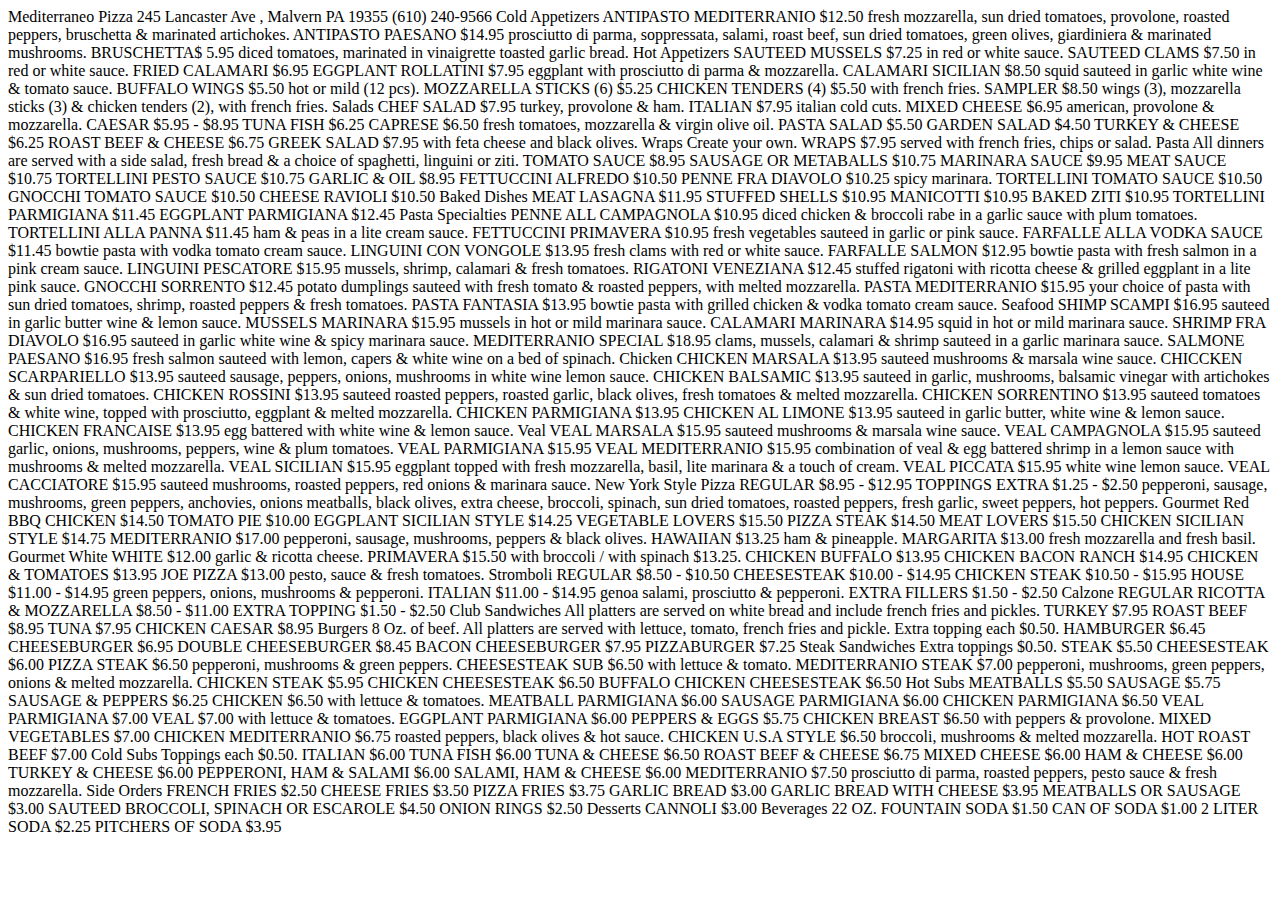
==== menu/index.html @ b1531618 "Edited description" ====
<!DOCTYPE html>
<!--[if lt IE 7]>      <html class="no-js lt-ie9 lt-ie8 lt-ie7"> <![endif]-->
<!--[if IE 7]>         <html class="no-js lt-ie9 lt-ie8"> <![endif]-->
<!--[if IE 8]>         <html class="no-js lt-ie9"> <![endif]-->
<!--[if gt IE 8]><!--> <html class="no-js"> <!--<![endif]-->
<head>
  <meta charset="utf-8">
  <title>Menu | Mediterraneo Pizza</title>
  <meta name="description" content="A Menu for Mediterraneo Pizza">
  <meta name="viewport" content="width=device-width, initial-scale=1">
  <link rel="stylesheet" href="style.css">
  
</head>
<body>

Mediterraneo Pizza
245 Lancaster Ave , Malvern PA 19355 
(610) 240-9566
 
Cold Appetizers
 
ANTIPASTO MEDITERRANIO $12.50
fresh mozzarella, sun dried tomatoes, provolone, roasted peppers, bruschetta &amp; marinated artichokes.
 
ANTIPASTO PAESANO $14.95
prosciutto di parma, soppressata, salami, roast beef, sun dried tomatoes, green olives, giardiniera &amp; marinated mushrooms.
 
BRUSCHETTA$ 5.95
diced tomatoes, marinated in vinaigrette toasted garlic bread.
 
Hot Appetizers
 
SAUTEED MUSSELS $7.25
in red or white sauce.
 
SAUTEED CLAMS $7.50
in red or white sauce.
 
FRIED CALAMARI $6.95
 
EGGPLANT ROLLATINI $7.95 
eggplant with prosciutto di parma &amp; mozzarella.
 
CALAMARI SICILIAN $8.50
squid sauteed in garlic white wine &amp; tomato sauce.
 
BUFFALO WINGS $5.50
hot or mild (12 pcs).
 
MOZZARELLA STICKS (6) $5.25
 
CHICKEN TENDERS (4) $5.50 
with french fries.
 
SAMPLER $8.50
wings (3), mozzarella sticks (3) &amp; chicken tenders (2), with french fries.
 
Salads
 
CHEF SALAD $7.95
turkey, provolone &amp; ham.
 
ITALIAN $7.95 
italian cold cuts.
 
MIXED CHEESE $6.95
american, provolone &amp; mozzarella.
 
CAESAR $5.95 - $8.95
 
TUNA FISH $6.25
 
CAPRESE $6.50
fresh tomatoes, mozzarella &amp; virgin olive oil.
 
PASTA SALAD $5.50
 
GARDEN SALAD $4.50
 
TURKEY &amp; CHEESE $6.25
 
ROAST BEEF &amp; CHEESE $6.75
 
GREEK SALAD $7.95
with feta cheese and black olives.
 
Wraps
 
Create your own.
WRAPS $7.95
served with french fries, chips or salad.
 
Pasta
 
All dinners are served with a side salad, fresh bread &amp; a choice of spaghetti, linguini or ziti.
 
TOMATO SAUCE $8.95
SAUSAGE OR METABALLS $10.75
MARINARA SAUCE $9.95
MEAT SAUCE $10.75
TORTELLINI PESTO SAUCE $10.75
GARLIC &amp; OIL $8.95
FETTUCCINI ALFREDO $10.50
PENNE FRA DIAVOLO $10.25
spicy marinara.
 
TORTELLINI TOMATO SAUCE $10.50
GNOCCHI TOMATO SAUCE $10.50
CHEESE RAVIOLI $10.50
 
Baked Dishes
 
MEAT LASAGNA $11.95
STUFFED SHELLS $10.95
MANICOTTI $10.95
BAKED ZITI $10.95
TORTELLINI PARMIGIANA $11.45
EGGPLANT PARMIGIANA $12.45
 
Pasta Specialties
 
PENNE ALL CAMPAGNOLA $10.95
diced chicken &amp; broccoli rabe in a garlic sauce with plum tomatoes.
 
TORTELLINI ALLA PANNA $11.45
ham &amp; peas in a lite cream sauce.
 
FETTUCCINI PRIMAVERA $10.95
fresh vegetables sauteed in garlic or pink sauce.
 
FARFALLE ALLA VODKA SAUCE $11.45
bowtie pasta with vodka tomato cream sauce.
 
LINGUINI CON VONGOLE $13.95
fresh clams with red or white sauce.
 
FARFALLE SALMON $12.95
bowtie pasta with fresh salmon in a pink cream sauce.
 
LINGUINI PESCATORE $15.95
mussels, shrimp, calamari &amp; fresh tomatoes.
 
RIGATONI VENEZIANA $12.45
stuffed rigatoni with ricotta cheese &amp; grilled eggplant in a lite pink sauce.
 
GNOCCHI SORRENTO $12.45
potato dumplings sauteed with fresh tomato &amp; roasted peppers, with melted mozzarella.
 
PASTA MEDITERRANIO $15.95 
your choice of pasta with sun dried tomatoes, shrimp, roasted peppers &amp; fresh tomatoes.
 
PASTA FANTASIA $13.95
bowtie pasta with grilled chicken &amp; vodka tomato cream sauce.
 
Seafood
 
SHIMP SCAMPI $16.95
sauteed in garlic butter wine &amp; lemon sauce.
 
MUSSELS MARINARA $15.95
mussels in hot or mild marinara sauce.
 
CALAMARI MARINARA $14.95
squid in hot or mild marinara sauce.
 
SHRIMP FRA DIAVOLO $16.95
sauteed in garlic white wine &amp; spicy marinara sauce.
 
MEDITERRANIO SPECIAL $18.95
clams, mussels, calamari &amp; shrimp sauteed in a garlic marinara sauce.
 
SALMONE PAESANO $16.95
fresh salmon sauteed with lemon, capers &amp; white wine on a bed of spinach.
 
Chicken
 
CHICKEN MARSALA $13.95
sauteed mushrooms &amp; marsala wine sauce.
 
CHICCKEN SCARPARIELLO $13.95
sauteed sausage, peppers, onions, mushrooms in white wine lemon sauce.
 
CHICKEN BALSAMIC $13.95
sauteed in garlic, mushrooms, balsamic vinegar with artichokes &amp; sun dried tomatoes.
 
CHICKEN ROSSINI $13.95
sauteed roasted peppers, roasted garlic, black olives, fresh tomatoes &amp; melted mozzarella.
 
CHICKEN SORRENTINO $13.95
sauteed tomatoes &amp; white wine, topped with prosciutto, eggplant &amp; melted mozzarella.
 
CHICKEN PARMIGIANA $13.95
 
CHICKEN AL LIMONE $13.95
sauteed in garlic butter, white wine &amp; lemon sauce.
 
CHICKEN FRANCAISE $13.95
egg battered with white wine &amp; lemon sauce.
 
Veal
 
VEAL MARSALA $15.95
sauteed mushrooms &amp; marsala wine sauce.
 
VEAL CAMPAGNOLA $15.95
sauteed garlic, onions, mushrooms, peppers, wine &amp; plum tomatoes.
 
VEAL PARMIGIANA $15.95
 
VEAL MEDITERRANIO $15.95
combination of veal &amp; egg battered shrimp in a lemon sauce with mushrooms &amp; melted mozzarella.
 
VEAL SICILIAN $15.95
eggplant topped with fresh mozzarella, basil, lite marinara &amp; a touch of cream.
 
VEAL PICCATA $15.95
white wine lemon sauce.
 
VEAL CACCIATORE $15.95
sauteed mushrooms, roasted peppers, red onions &amp; marinara sauce.
 
New York Style Pizza
 
REGULAR $8.95 - $12.95
TOPPINGS EXTRA $1.25 - $2.50
pepperoni, sausage, mushrooms, green peppers, anchovies, onions meatballs, black olives, extra cheese, broccoli, spinach, sun dried tomatoes, roasted peppers, fresh garlic, sweet peppers, hot peppers.
 
Gourmet Red
 
BBQ CHICKEN $14.50
TOMATO PIE $10.00
EGGPLANT SICILIAN STYLE $14.25
VEGETABLE LOVERS $15.50
PIZZA STEAK $14.50
MEAT LOVERS $15.50
CHICKEN SICILIAN STYLE $14.75
MEDITERRANIO $17.00 
pepperoni, sausage, mushrooms, peppers &amp; black olives.
HAWAIIAN $13.25
ham &amp; pineapple.
MARGARITA $13.00
fresh mozzarella and fresh basil.
 
Gourmet White
 
WHITE $12.00
garlic &amp; ricotta cheese.
PRIMAVERA $15.50
with broccoli / with spinach $13.25.
CHICKEN BUFFALO $13.95
CHICKEN BACON RANCH $14.95
CHICKEN &amp; TOMATOES $13.95
JOE PIZZA $13.00
pesto, sauce &amp; fresh tomatoes.
 
Stromboli
 
REGULAR $8.50 - $10.50
CHEESESTEAK $10.00 - $14.95
CHICKEN STEAK $10.50 - $15.95
HOUSE $11.00 - $14.95
green peppers, onions, mushrooms &amp; pepperoni.
ITALIAN $11.00 - $14.95
genoa salami, prosciutto &amp; pepperoni.
EXTRA FILLERS $1.50 - $2.50
 
Calzone
 
REGULAR RICOTTA &amp; MOZZARELLA $8.50 - $11.00
EXTRA TOPPING $1.50 - $2.50
 
Club Sandwiches
 
All platters are served on white bread and include french fries and pickles.
 
TURKEY $7.95
ROAST BEEF $8.95
TUNA $7.95
CHICKEN CAESAR $8.95
 
Burgers
 
8 Oz. of beef. All platters are served with lettuce, tomato, french fries and pickle. Extra topping each $0.50.
 
HAMBURGER $6.45
CHEESEBURGER $6.95
DOUBLE CHEESEBURGER $8.45
BACON CHEESEBURGER $7.95
PIZZABURGER $7.25
 
Steak Sandwiches
Extra toppings $0.50.
 
STEAK $5.50
CHEESESTEAK $6.00
PIZZA STEAK $6.50
pepperoni, mushrooms &amp; green peppers.
CHEESESTEAK SUB $6.50
with lettuce &amp; tomato.
MEDITERRANIO STEAK $7.00
pepperoni, mushrooms, green peppers, onions &amp; melted mozzarella.
CHICKEN STEAK $5.95
CHICKEN CHEESESTEAK $6.50
BUFFALO CHICKEN CHEESESTEAK $6.50
 
Hot Subs
 
MEATBALLS $5.50
SAUSAGE $5.75
SAUSAGE &amp; PEPPERS $6.25
CHICKEN $6.50
with lettuce &amp; tomatoes.
MEATBALL PARMIGIANA $6.00
SAUSAGE PARMIGIANA $6.00
CHICKEN PARMIGIANA $6.50
VEAL PARMIGIANA $7.00
VEAL $7.00
with lettuce &amp; tomatoes.
EGGPLANT PARMIGIANA $6.00
PEPPERS &amp; EGGS $5.75
CHICKEN BREAST $6.50
with peppers &amp; provolone.
MIXED VEGETABLES $7.00
CHICKEN MEDITERRANIO $6.75 roasted peppers, black olives &amp; hot sauce.
CHICKEN U.S.A STYLE $6.50 broccoli, mushrooms &amp; melted mozzarella.
HOT ROAST BEEF $7.00
 
Cold Subs
Toppings each $0.50.
ITALIAN $6.00
TUNA FISH $6.00
TUNA &amp; CHEESE $6.50
ROAST BEEF &amp; CHEESE $6.75
MIXED CHEESE $6.00
HAM &amp; CHEESE $6.00
TURKEY &amp; CHEESE $6.00
PEPPERONI, HAM &amp; SALAMI $6.00
SALAMI, HAM &amp; CHEESE $6.00
MEDITERRANIO $7.50
prosciutto di parma, roasted peppers, pesto sauce &amp; fresh mozzarella.
 
Side Orders
 
FRENCH FRIES $2.50
CHEESE FRIES $3.50
PIZZA FRIES $3.75
GARLIC BREAD $3.00
GARLIC BREAD WITH CHEESE $3.95
MEATBALLS OR SAUSAGE $3.00
SAUTEED BROCCOLI, SPINACH OR ESCAROLE $4.50
ONION RINGS $2.50
 
Desserts
 
CANNOLI $3.00
 
Beverages
 
22 OZ. FOUNTAIN SODA $1.50
CAN OF SODA $1.00
2 LITER SODA $2.25
PITCHERS OF SODA $3.95
</body>
</html>
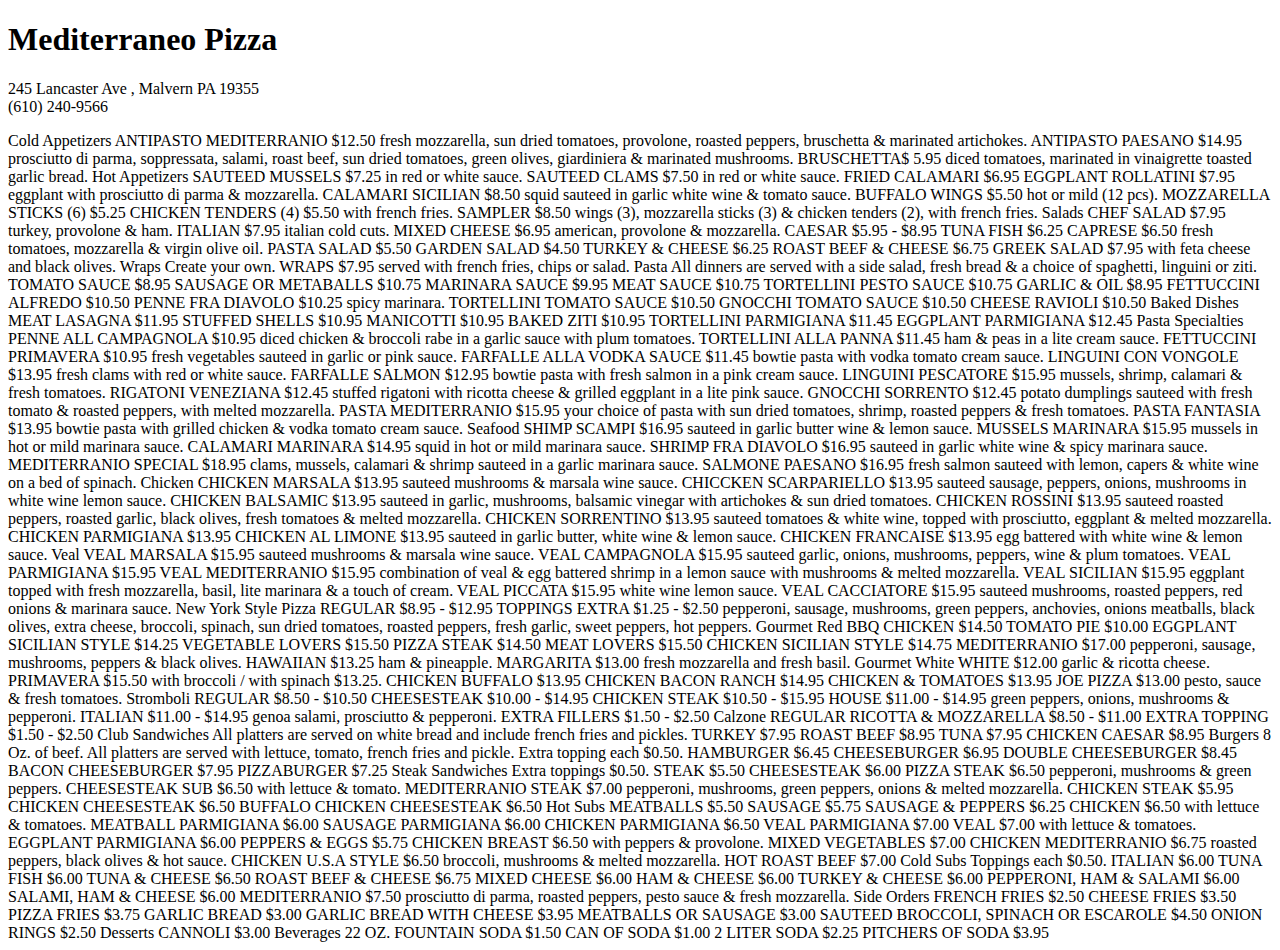
==== commit 9204c5fe: "Isolated restaurant info" ====
--- a/menu/index.html
+++ b/menu/index.html
@@ -12,11 +12,14 @@
   
 </head>
 <body>
+	<div class="Restaurant Info">
+<h1>Mediterraneo Pizza</h1>
+<p>245 Lancaster Ave , Malvern PA 19355<br>
+	(610) 240-9566</p>
+</div>
+ 
+<div class="Appetizers">
 
-Mediterraneo Pizza
-245 Lancaster Ave , Malvern PA 19355 
-(610) 240-9566
- 
 Cold Appetizers
  
 ANTIPASTO MEDITERRANIO $12.50
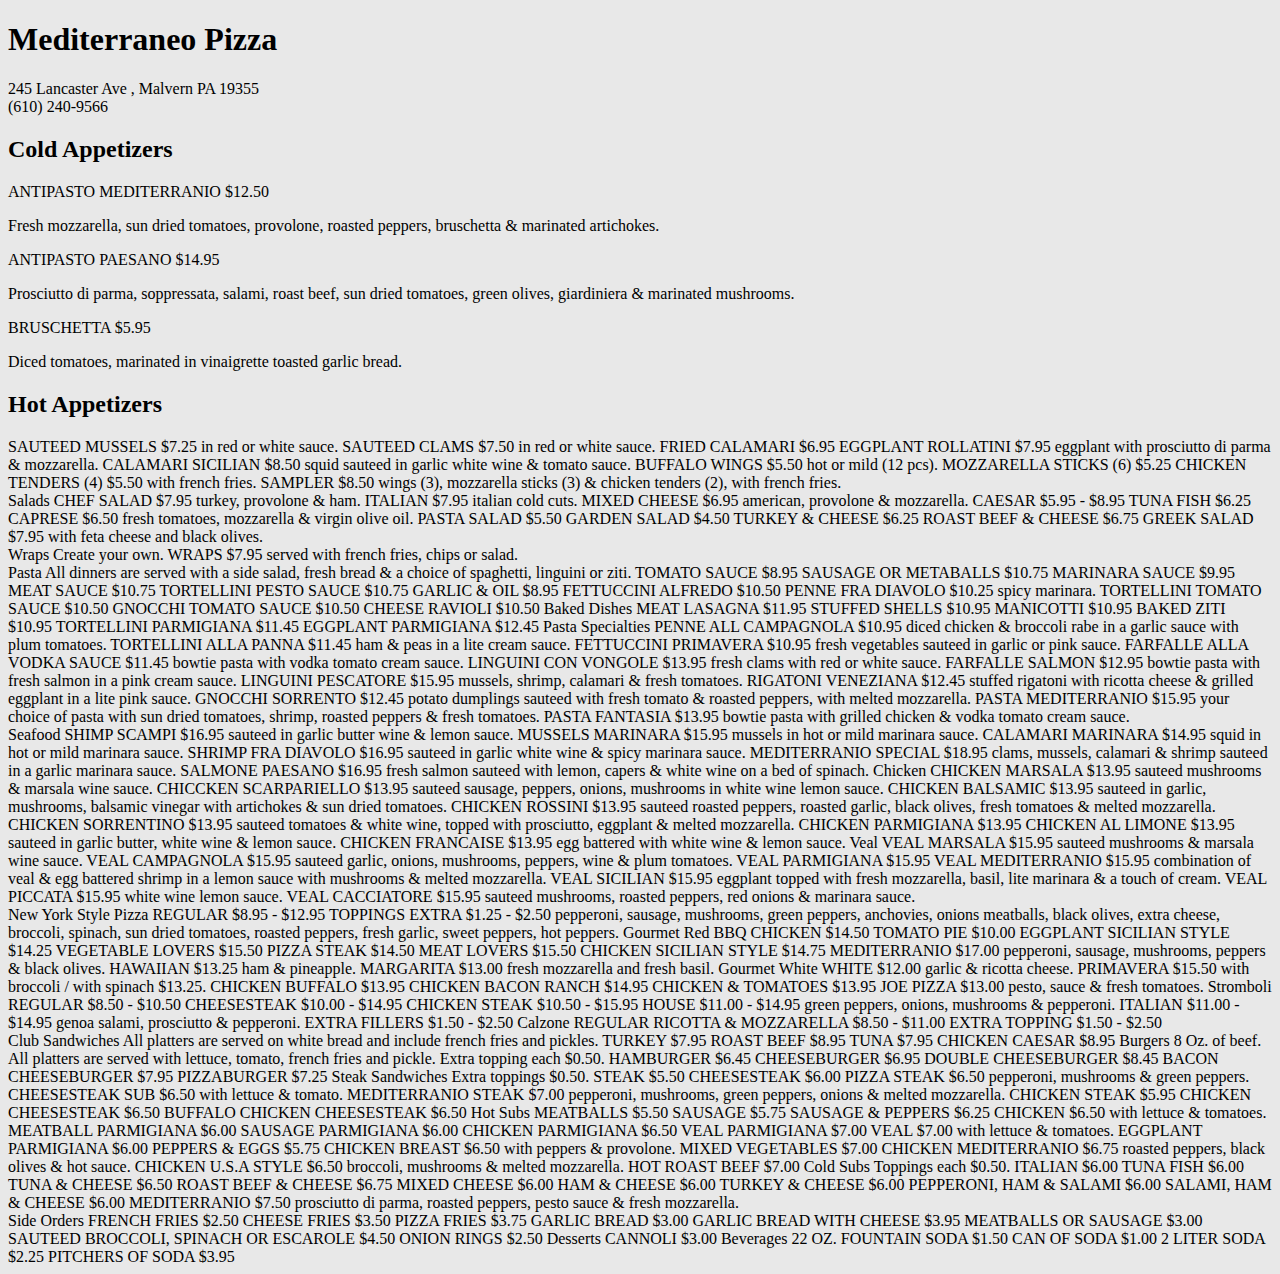
==== commit 77c1bf21: "Various changes" ====
--- a/menu/index.html
+++ b/menu/index.html
@@ -20,18 +20,18 @@
  
 <div class="Appetizers">
 
-Cold Appetizers
- 
-ANTIPASTO MEDITERRANIO $12.50
-fresh mozzarella, sun dried tomatoes, provolone, roasted peppers, bruschetta &amp; marinated artichokes.
- 
-ANTIPASTO PAESANO $14.95
-prosciutto di parma, soppressata, salami, roast beef, sun dried tomatoes, green olives, giardiniera &amp; marinated mushrooms.
- 
-BRUSCHETTA$ 5.95
-diced tomatoes, marinated in vinaigrette toasted garlic bread.
- 
-Hot Appetizers
+<h2>Cold Appetizers</h2>
+ 
+<p class="menu-item">ANTIPASTO MEDITERRANIO <span class="price">$12.50</span></p>
+<p class="menu-description">Fresh mozzarella, sun dried tomatoes, provolone, roasted peppers, bruschetta &amp; marinated artichokes.</p>
+ 
+<p class="menu-item">ANTIPASTO PAESANO <span class="price">$14.95</span></p>
+<p class="menu-description">Prosciutto di parma, soppressata, salami, roast beef, sun dried tomatoes, green olives, giardiniera &amp; marinated mushrooms.</p>
+ 
+<p class="menu-item">BRUSCHETTA <span class="price">$5.95</span></p>
+<p class="menu-description">Diced tomatoes, marinated in vinaigrette toasted garlic bread.</p>
+ 
+<h2>Hot Appetizers</h2>
  
 SAUTEED MUSSELS $7.25
 in red or white sauce.
@@ -57,7 +57,8 @@
  
 SAMPLER $8.50
 wings (3), mozzarella sticks (3) &amp; chicken tenders (2), with french fries.
- 
+</div>
+<div class="salads>"> 
 Salads
  
 CHEF SALAD $7.95
@@ -86,13 +87,15 @@
  
 GREEK SALAD $7.95
 with feta cheese and black olives.
- 
+</div>
+<div class="wraps"> 
 Wraps
  
 Create your own.
 WRAPS $7.95
 served with french fries, chips or salad.
- 
+</div>
+<div class="pasta"> 
 Pasta
  
 All dinners are served with a side salad, fresh bread &amp; a choice of spaghetti, linguini or ziti.
@@ -154,7 +157,8 @@
  
 PASTA FANTASIA $13.95
 bowtie pasta with grilled chicken &amp; vodka tomato cream sauce.
- 
+</div>
+<div class="meats-and-seafood"> 
 Seafood
  
 SHIMP SCAMPI $16.95
@@ -221,7 +225,8 @@
  
 VEAL CACCIATORE $15.95
 sauteed mushrooms, roasted peppers, red onions &amp; marinara sauce.
- 
+</div>
+<div class="Pizza-stromboli-calzone"> 
 New York Style Pizza
  
 REGULAR $8.95 - $12.95
@@ -271,7 +276,8 @@
  
 REGULAR RICOTTA &amp; MOZZARELLA $8.50 - $11.00
 EXTRA TOPPING $1.50 - $2.50
- 
+</div>
+<div class="sandwiches"> 
 Club Sandwiches
  
 All platters are served on white bread and include french fries and pickles.
@@ -341,7 +347,8 @@
 SALAMI, HAM &amp; CHEESE $6.00
 MEDITERRANIO $7.50
 prosciutto di parma, roasted peppers, pesto sauce &amp; fresh mozzarella.
- 
+</div>
+<div class="sides-desserts-drinks">
 Side Orders
  
 FRENCH FRIES $2.50
@@ -363,5 +370,6 @@
 CAN OF SODA $1.00
 2 LITER SODA $2.25
 PITCHERS OF SODA $3.95
+</div>
 </body>
 </html>--- a/menu/style.css
+++ b/menu/style.css
@@ -0,0 +1,3 @@
+body{
+	background-color: #e8e8e8;
+}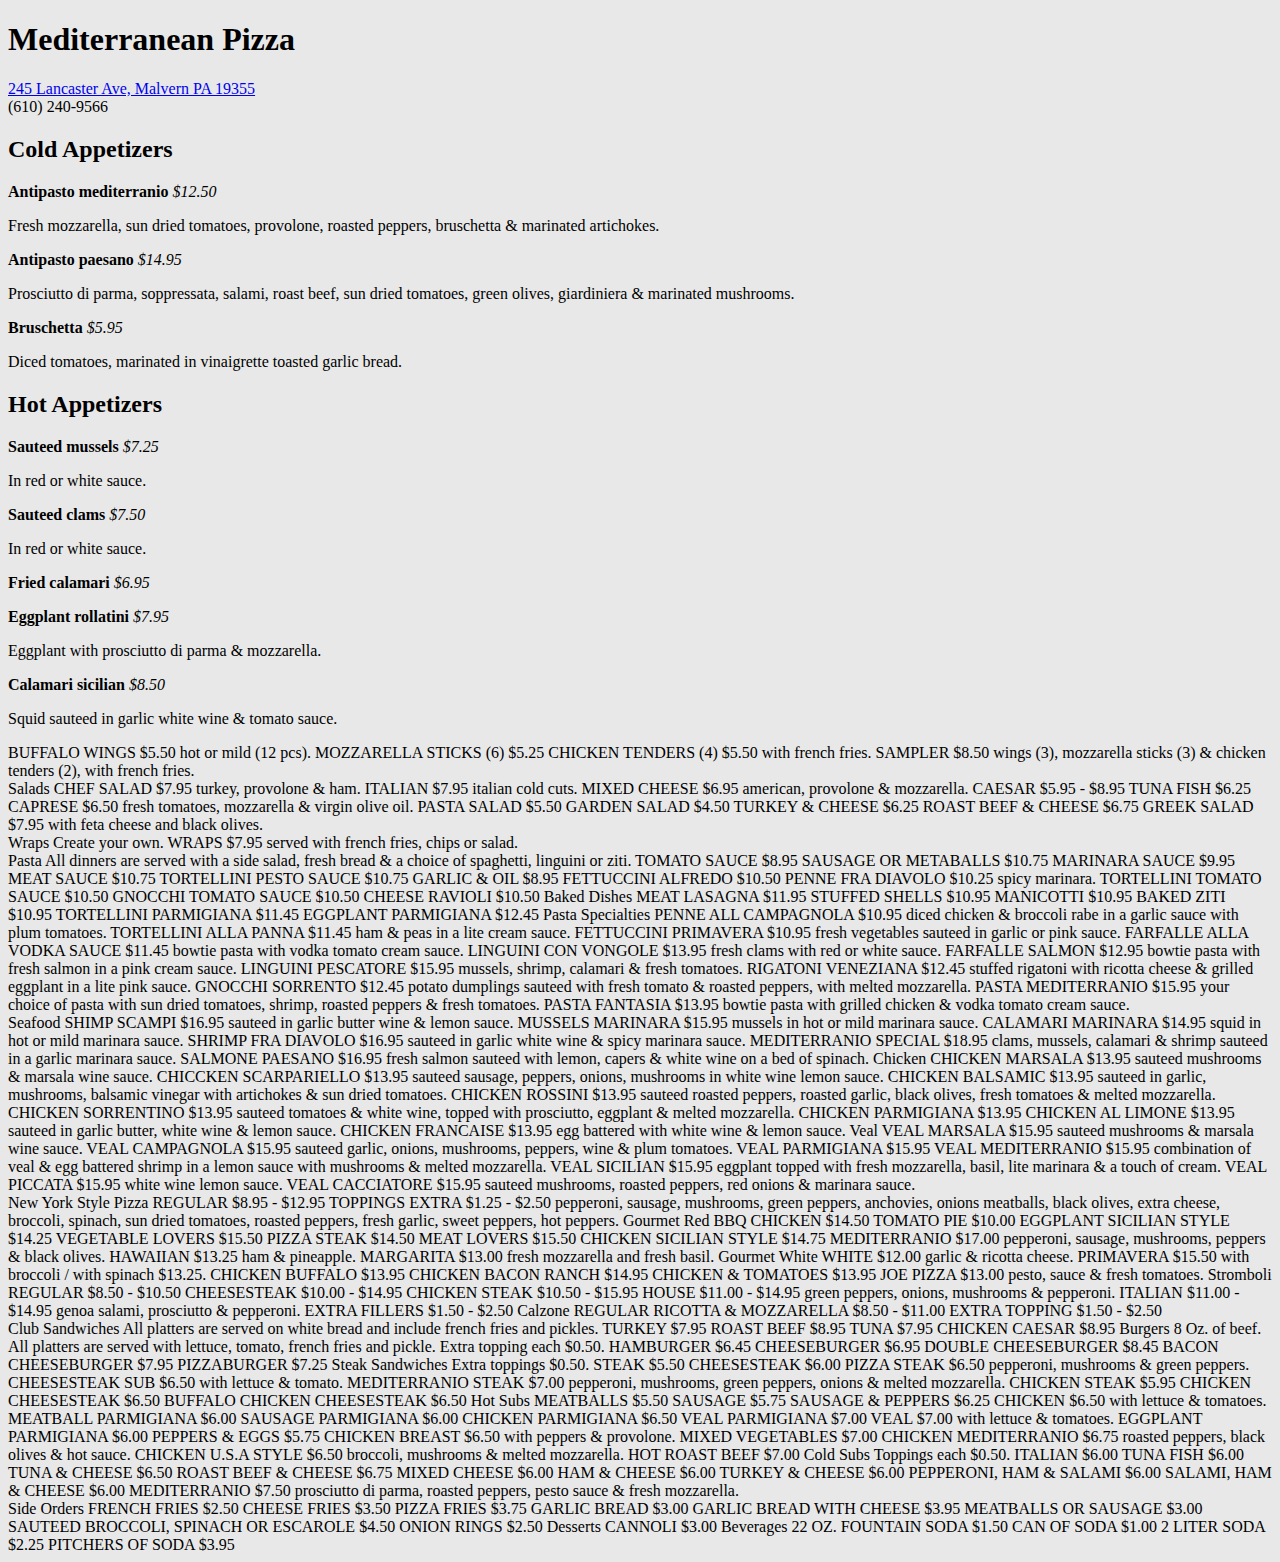
==== commit 3cdc17a3: "Played with the HTML and CSS" ====
--- a/menu/index.html
+++ b/menu/index.html
@@ -13,8 +13,8 @@
 </head>
 <body>
 	<div class="Restaurant Info">
-<h1>Mediterraneo Pizza</h1>
-<p>245 Lancaster Ave , Malvern PA 19355<br>
+<h1>Mediterranean Pizza</h1>
+<p><a href="http://goo.gl/maps/PWhNz">245 Lancaster Ave, Malvern PA 19355</a><br>
 	(610) 240-9566</p>
 </div>
  
@@ -23,29 +23,29 @@
 <h2>Cold Appetizers</h2>
  
 <p class="menu-item">ANTIPASTO MEDITERRANIO <span class="price">$12.50</span></p>
-<p class="menu-description">Fresh mozzarella, sun dried tomatoes, provolone, roasted peppers, bruschetta &amp; marinated artichokes.</p>
+<p class="menu-description">fresh mozzarella, sun dried tomatoes, provolone, roasted peppers, bruschetta &amp; marinated artichokes.</p>
  
 <p class="menu-item">ANTIPASTO PAESANO <span class="price">$14.95</span></p>
-<p class="menu-description">Prosciutto di parma, soppressata, salami, roast beef, sun dried tomatoes, green olives, giardiniera &amp; marinated mushrooms.</p>
+<p class="menu-description">prosciutto di parma, soppressata, salami, roast beef, sun dried tomatoes, green olives, giardiniera &amp; marinated mushrooms.</p>
  
 <p class="menu-item">BRUSCHETTA <span class="price">$5.95</span></p>
-<p class="menu-description">Diced tomatoes, marinated in vinaigrette toasted garlic bread.</p>
+<p class="menu-description">diced tomatoes, marinated in vinaigrette toasted garlic bread.</p>
  
 <h2>Hot Appetizers</h2>
  
-SAUTEED MUSSELS $7.25
-in red or white sauce.
- 
-SAUTEED CLAMS $7.50
-in red or white sauce.
- 
-FRIED CALAMARI $6.95
- 
-EGGPLANT ROLLATINI $7.95 
-eggplant with prosciutto di parma &amp; mozzarella.
- 
-CALAMARI SICILIAN $8.50
-squid sauteed in garlic white wine &amp; tomato sauce.
+<p class="menu-item">SAUTEED MUSSELS <span class="price">$7.25</span></p>
+<p class="menu-description">in red or white sauce.</p>
+ 
+<p class="menu-item">SAUTEED CLAMS <span class="price">$7.50</span></p>
+<p class="menu-description">in red or white sauce.</p>
+ 
+<p class="menu-item">FRIED CALAMARI <span class="price">$6.95</span></p>
+ 
+<p class="menu-item">EGGPLANT ROLLATINI <span class="price">$7.95</span></p>
+<p class="menu-description">eggplant with prosciutto di parma &amp; mozzarella.</p>
+ 
+<p class="menu-item">CALAMARI SICILIAN <span class="price">$8.50</span></p>
+<p class="menu-description">squid sauteed in garlic white wine &amp; tomato sauce.</p>
  
 BUFFALO WINGS $5.50
 hot or mild (12 pcs).
--- a/menu/style.css
+++ b/menu/style.css
@@ -1,3 +1,21 @@
 body{
 	background-color: #e8e8e8;
+}
+
+.menu-item{
+	text-transform: lowercase;
+	font-weight: bold;
+}
+
+.menu-item:first-letter{
+	text-transform: capitalize;
+}
+
+.price{
+	font-weight: normal;
+	font-style: italic;
+}
+
+.menu-description:first-letter{
+	text-transform: capitalize;
 }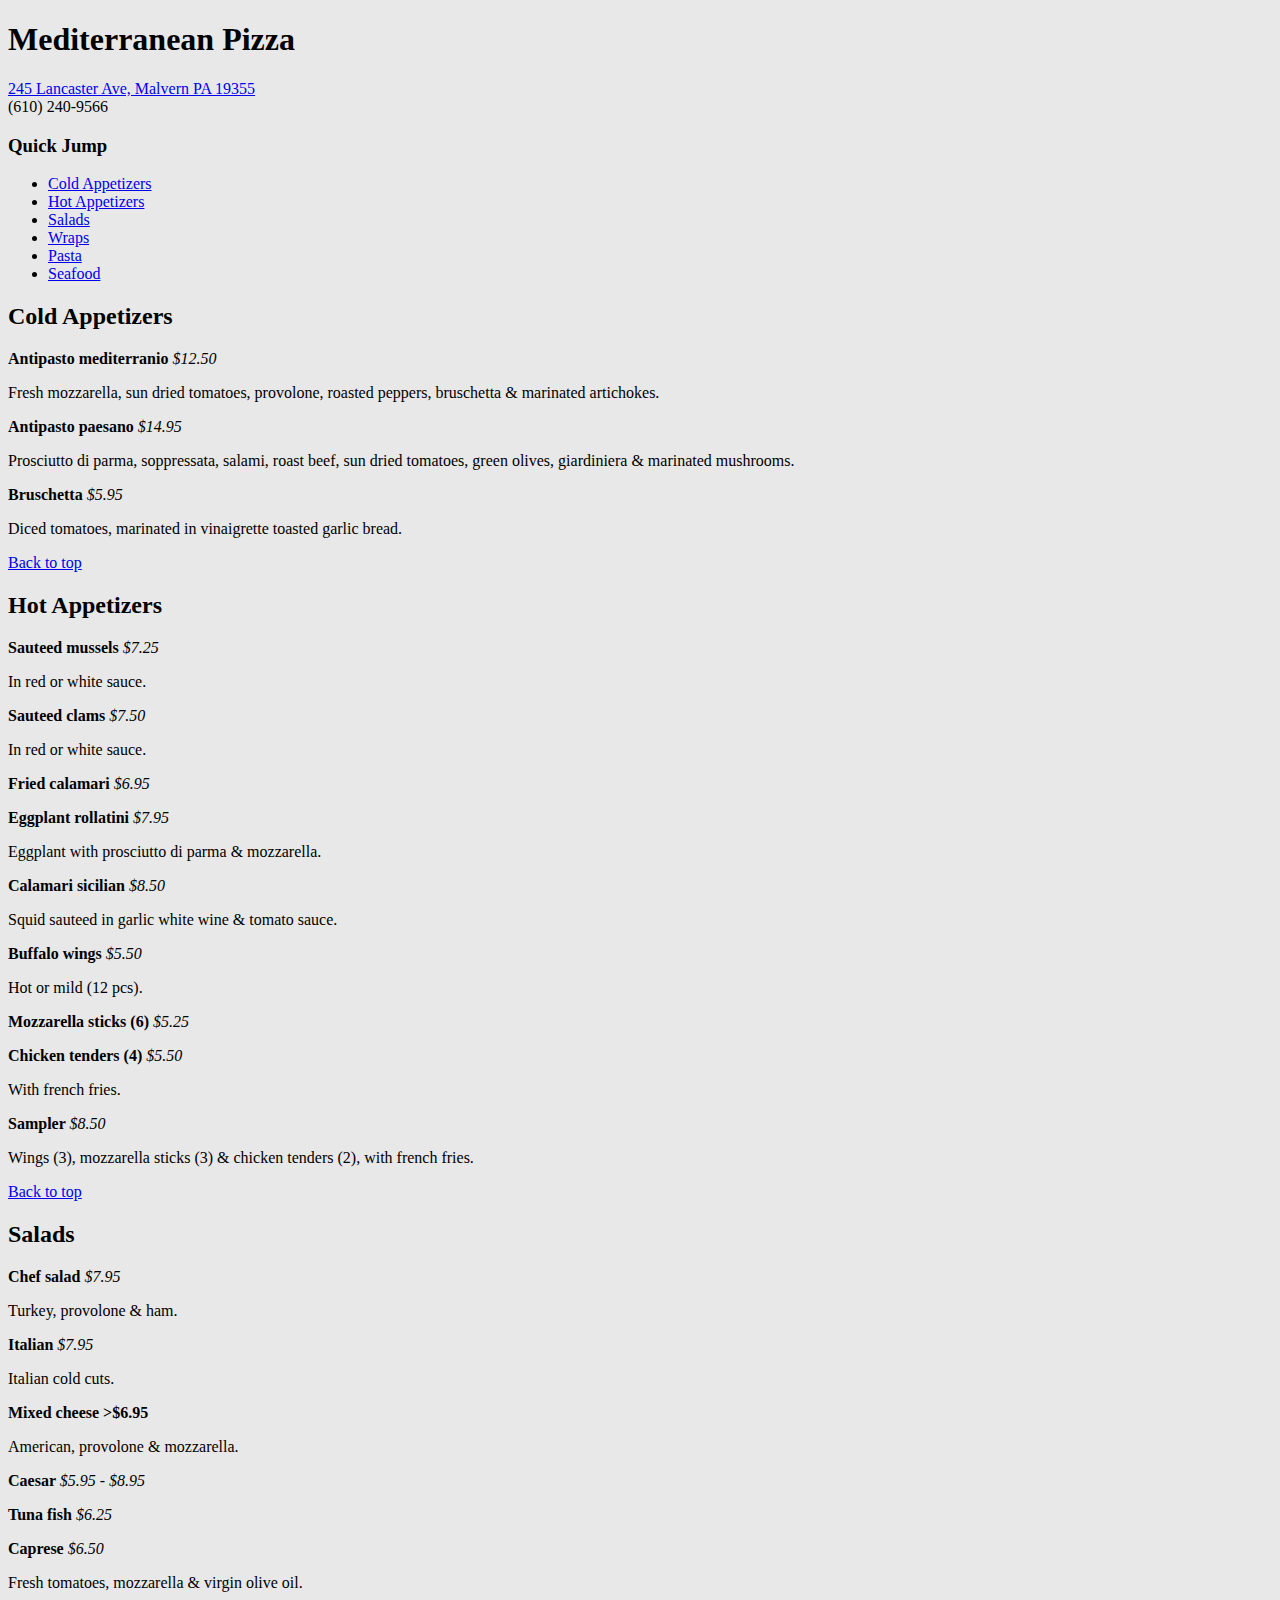
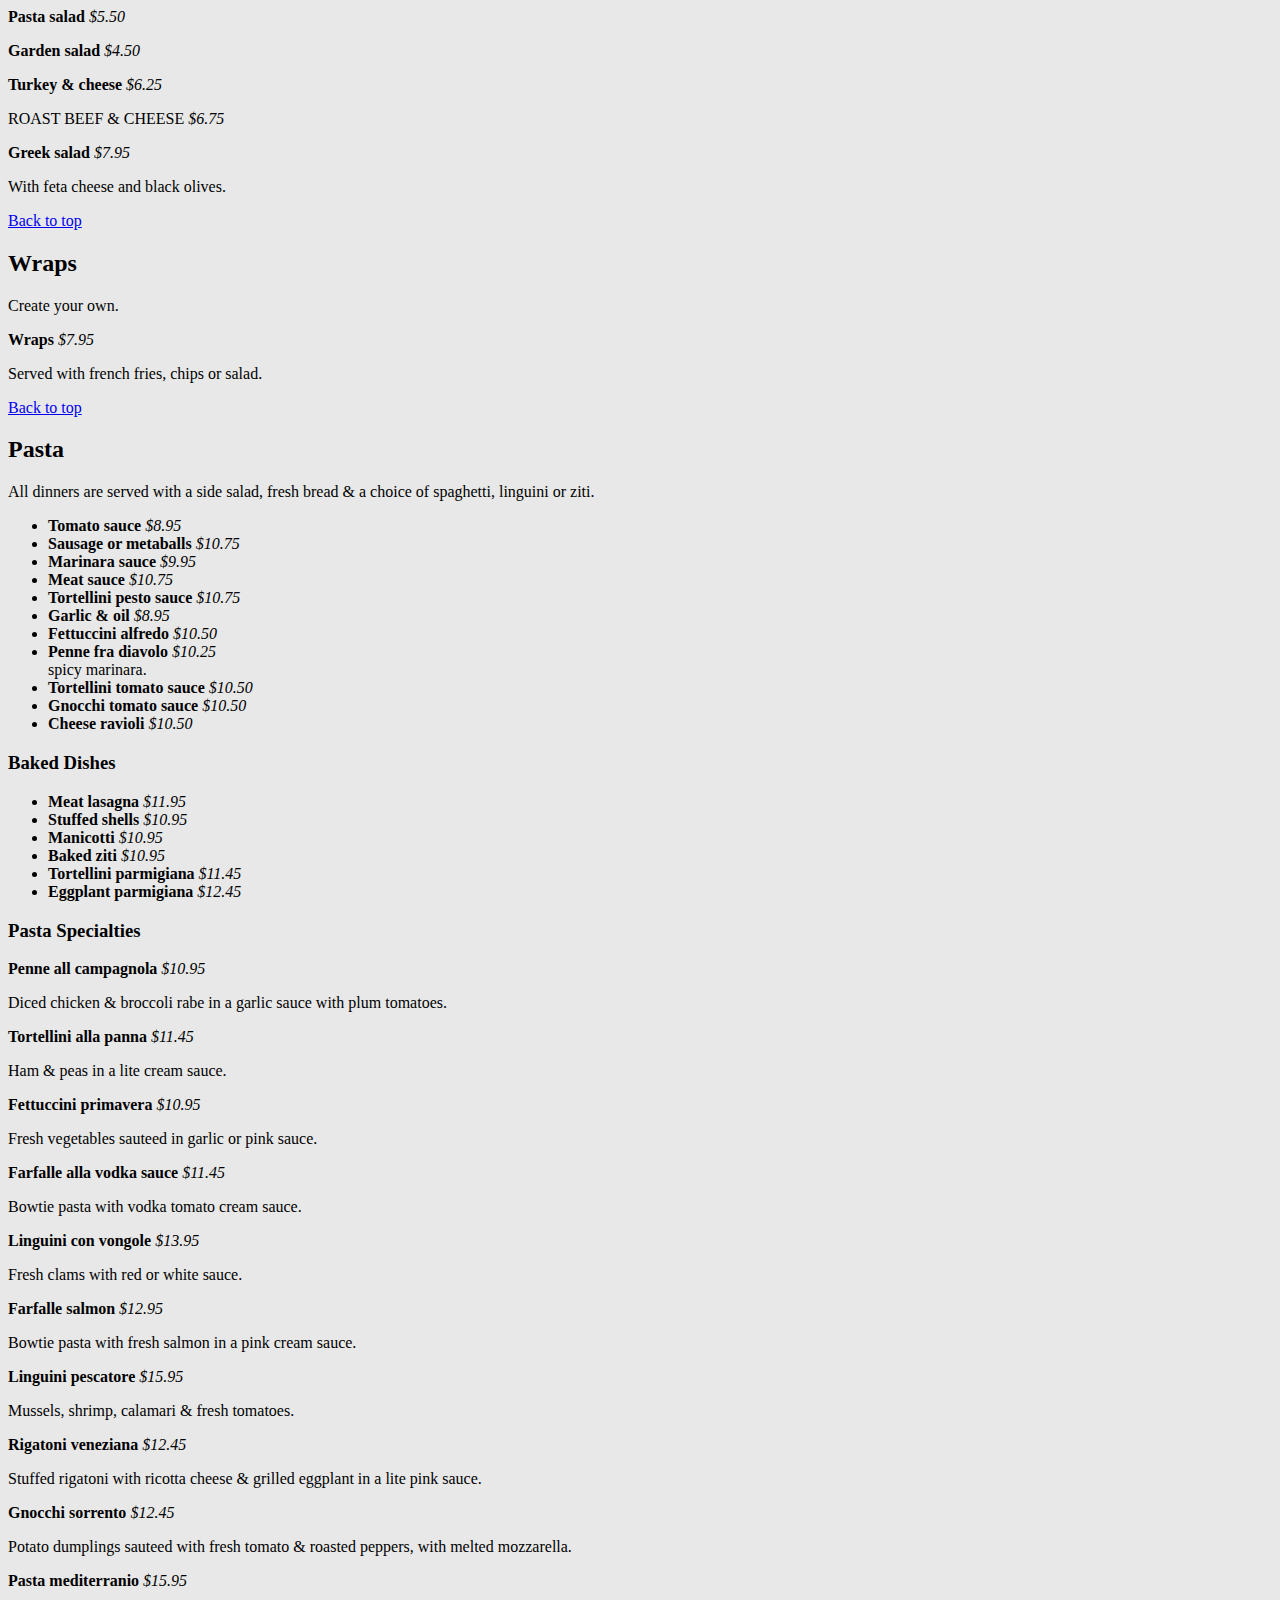
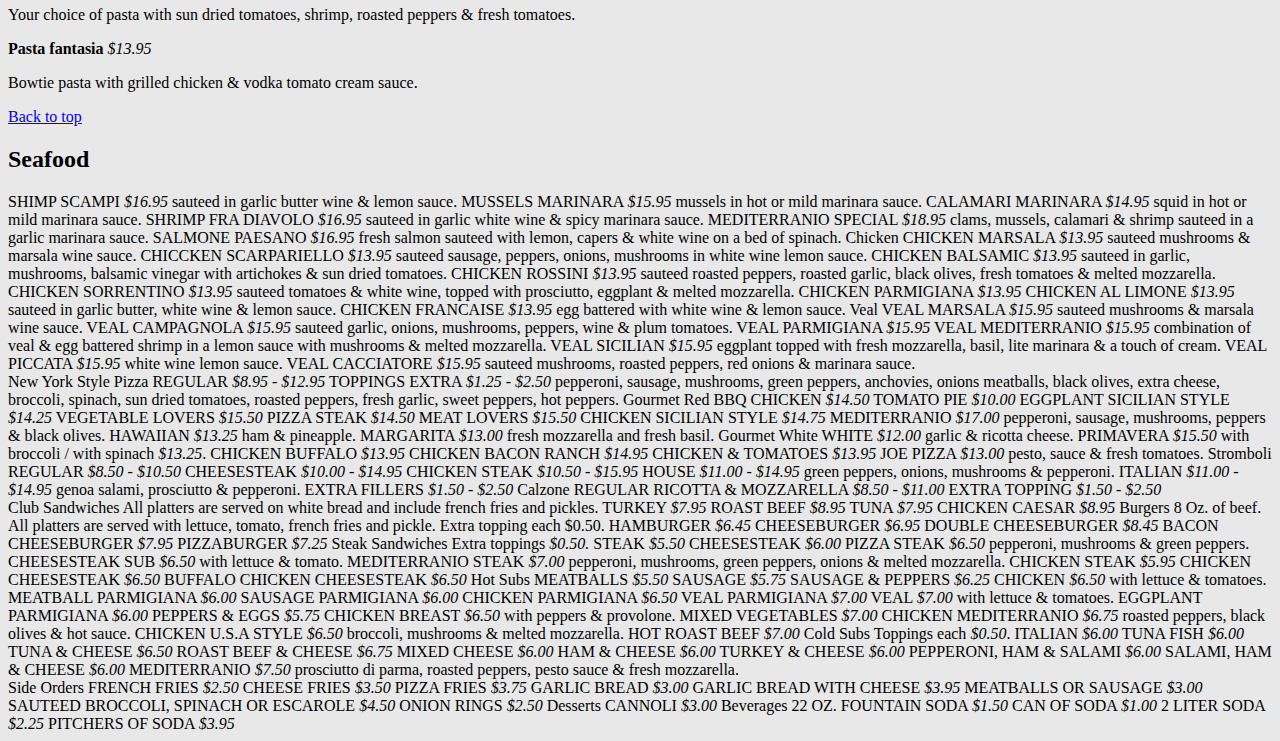
==== commit 7a48495b: "Added markup." ====
--- a/menu/index.html
+++ b/menu/index.html
@@ -17,10 +17,20 @@
 <p><a href="http://goo.gl/maps/PWhNz">245 Lancaster Ave, Malvern PA 19355</a><br>
 	(610) 240-9566</p>
 </div>
- 
+
+<h3 id="top">Quick Jump</h2>
+<ul>
+	<li><a href="#cold-appetizers">Cold Appetizers</a></li>
+	<li><a href="#hot-appetizers">Hot Appetizers</a></li>
+	<li><a href="#salads">Salads</a></li> 
+	<li><a href="#wraps">Wraps</a></li>
+	<li><a href="#pasta">Pasta</a></li>
+	<li><a href="#seafood">Seafood</a></li>
+</ul>
+
 <div class="Appetizers">
 
-<h2>Cold Appetizers</h2>
+<h2 id="cold-appetizers">Cold Appetizers</h2>
  
 <p class="menu-item">ANTIPASTO MEDITERRANIO <span class="price">$12.50</span></p>
 <p class="menu-description">fresh mozzarella, sun dried tomatoes, provolone, roasted peppers, bruschetta &amp; marinated artichokes.</p>
@@ -30,8 +40,10 @@
  
 <p class="menu-item">BRUSCHETTA <span class="price">$5.95</span></p>
 <p class="menu-description">diced tomatoes, marinated in vinaigrette toasted garlic bread.</p>
- 
-<h2>Hot Appetizers</h2>
+
+<p class="home-link"><a href="#top">Back to top</a></p>
+ 
+<h2 id="hot-appetizers">Hot Appetizers</h2>
  
 <p class="menu-item">SAUTEED MUSSELS <span class="price">$7.25</span></p>
 <p class="menu-description">in red or white sauce.</p>
@@ -47,329 +59,342 @@
 <p class="menu-item">CALAMARI SICILIAN <span class="price">$8.50</span></p>
 <p class="menu-description">squid sauteed in garlic white wine &amp; tomato sauce.</p>
  
-BUFFALO WINGS $5.50
-hot or mild (12 pcs).
- 
-MOZZARELLA STICKS (6) $5.25
- 
-CHICKEN TENDERS (4) $5.50 
-with french fries.
- 
-SAMPLER $8.50
-wings (3), mozzarella sticks (3) &amp; chicken tenders (2), with french fries.
+<p class="menu-item">BUFFALO WINGS <span class="price">$5.50</span></p>
+<p class="menu-description">hot or mild (12 pcs).</p>
+ 
+<p class="menu-item">MOZZARELLA STICKS (6) <span class="price">$5.25</span></p>
+ 
+<p class="menu-item">CHICKEN TENDERS (4) <span class="price">$5.50</span></p>
+<p class="menu-description">with french fries.</p>
+ 
+<p class="menu-item">SAMPLER <span class="price">$8.50</span></p>
+<p class="menu-description">wings (3), mozzarella sticks (3) &amp; chicken tenders (2), with french fries.</p>
+
+<p class="home-link"><a href="#top">Back to top</a></p>
 </div>
 <div class="salads>"> 
-Salads
- 
-CHEF SALAD $7.95
-turkey, provolone &amp; ham.
- 
-ITALIAN $7.95 
-italian cold cuts.
- 
-MIXED CHEESE $6.95
-american, provolone &amp; mozzarella.
- 
-CAESAR $5.95 - $8.95
- 
-TUNA FISH $6.25
- 
-CAPRESE $6.50
-fresh tomatoes, mozzarella &amp; virgin olive oil.
- 
-PASTA SALAD $5.50
- 
-GARDEN SALAD $4.50
- 
-TURKEY &amp; CHEESE $6.25
- 
-ROAST BEEF &amp; CHEESE $6.75
- 
-GREEK SALAD $7.95
-with feta cheese and black olives.
+<h2 id="salads">Salads</h2>
+ 
+<p class="menu-item">CHEF SALAD <span class="price">$7.95</span></p>
+<p class="menu-description">turkey, provolone &amp; ham.</p>
+ 
+<p class="menu-item">ITALIAN <span class="price">$7.95</span></p>
+<p class="menu-description">italian cold cuts.</p>
+ 
+<p class="menu-item">MIXED CHEESE </span class="price">>$6.95</span></p>
+<p class="menu-description">american, provolone &amp; mozzarella.</p>
+ 
+<p class="menu-item">CAESAR <span class="price">$5.95 - $8.95</span></p>
+ 
+<p class="menu-item">TUNA FISH <span class="price">$6.25</span></p>
+ 
+<p class="menu-item">CAPRESE <span class="price">$6.50</span></p>
+<p class="menu-description">fresh tomatoes, mozzarella &amp; virgin olive oil.</p>
+ 
+<p class="menu-item">PASTA SALAD <span class="price">$5.50</span></p>
+ 
+<p class="menu-item">GARDEN SALAD <span class="price">$4.50</span></p>
+ 
+<p class="menu-item">TURKEY &amp; CHEESE <span class="price">$6.25</span></p>
+ 
+<p class="menu=item">ROAST BEEF &amp; CHEESE <span class="price">$6.75</span></p>
+ 
+<p class="menu-item">GREEK SALAD <span class="price">$7.95</span></p>
+<p class="menu-description">with feta cheese and black olives.</p>
+
+<p class="home-link"><a href="#top">Back to top</a></p>
 </div>
 <div class="wraps"> 
-Wraps
- 
-Create your own.
-WRAPS $7.95
-served with french fries, chips or salad.
+<h2 id="wraps">Wraps</h2>
+ 
+<p class-"menu-description">Create your own.</p>
+<p class="menu-item">WRAPS <span class="price">$7.95</span></p>
+<p class="menu-description">served with french fries, chips or salad.</span></p>
+
+<p class="home-link"><a href="#top">Back to top</a></p>
 </div>
 <div class="pasta"> 
-Pasta
- 
-All dinners are served with a side salad, fresh bread &amp; a choice of spaghetti, linguini or ziti.
- 
-TOMATO SAUCE $8.95
-SAUSAGE OR METABALLS $10.75
-MARINARA SAUCE $9.95
-MEAT SAUCE $10.75
-TORTELLINI PESTO SAUCE $10.75
-GARLIC &amp; OIL $8.95
-FETTUCCINI ALFREDO $10.50
-PENNE FRA DIAVOLO $10.25
-spicy marinara.
- 
-TORTELLINI TOMATO SAUCE $10.50
-GNOCCHI TOMATO SAUCE $10.50
-CHEESE RAVIOLI $10.50
- 
-Baked Dishes
- 
-MEAT LASAGNA $11.95
-STUFFED SHELLS $10.95
-MANICOTTI $10.95
-BAKED ZITI $10.95
-TORTELLINI PARMIGIANA $11.45
-EGGPLANT PARMIGIANA $12.45
- 
-Pasta Specialties
- 
-PENNE ALL CAMPAGNOLA $10.95
-diced chicken &amp; broccoli rabe in a garlic sauce with plum tomatoes.
- 
-TORTELLINI ALLA PANNA $11.45
-ham &amp; peas in a lite cream sauce.
- 
-FETTUCCINI PRIMAVERA $10.95
-fresh vegetables sauteed in garlic or pink sauce.
- 
-FARFALLE ALLA VODKA SAUCE $11.45
-bowtie pasta with vodka tomato cream sauce.
- 
-LINGUINI CON VONGOLE $13.95
-fresh clams with red or white sauce.
- 
-FARFALLE SALMON $12.95
-bowtie pasta with fresh salmon in a pink cream sauce.
- 
-LINGUINI PESCATORE $15.95
-mussels, shrimp, calamari &amp; fresh tomatoes.
- 
-RIGATONI VENEZIANA $12.45
-stuffed rigatoni with ricotta cheese &amp; grilled eggplant in a lite pink sauce.
- 
-GNOCCHI SORRENTO $12.45
-potato dumplings sauteed with fresh tomato &amp; roasted peppers, with melted mozzarella.
- 
-PASTA MEDITERRANIO $15.95 
-your choice of pasta with sun dried tomatoes, shrimp, roasted peppers &amp; fresh tomatoes.
- 
-PASTA FANTASIA $13.95
-bowtie pasta with grilled chicken &amp; vodka tomato cream sauce.
+<h2 id="pasta">Pasta</h2>
+ 
+<p class="menu-description">All dinners are served with a side salad, fresh bread &amp; a choice of spaghetti, linguini or ziti.</p>
+ 
+<ul>
+	<li class="menu-item">TOMATO SAUCE <span class="price">$8.95</span></li>
+	<li class="menu-item">SAUSAGE OR METABALLS <span class="price">$10.75</span></li>
+	<li class="menu-item">MARINARA SAUCE <span class="price">$9.95</span></li>
+	<li class="menu-item">MEAT SAUCE <span class="price">$10.75</span></li>
+	<li class="menu-item">TORTELLINI PESTO SAUCE <span class="price">$10.75</span></li>
+	<li class="menu-item">GARLIC &amp; OIL <span class="price">$8.95</span></li>
+	<li class="menu-item">FETTUCCINI ALFREDO <span class="price">$10.50</span></li>
+	<li class="menu-item">PENNE FRA DIAVOLO <span class="price">$10.25</span></li>
+	<span class="menu-description">spicy marinara.</span>
+	<li class="menu-item">TORTELLINI TOMATO SAUCE <span class="price">$10.50</span></li>
+	<li class="menu-item">GNOCCHI TOMATO SAUCE <span class="price">$10.50</span></li>
+	<li class="menu-item">CHEESE RAVIOLI <span class="price">$10.50</span></li>
+</ul>
+ 
+<h3>Baked Dishes</h3>
+ 
+<ul>
+	<li class="menu-item">MEAT LASAGNA <span class="price">$11.95</span></li>
+	<li class="menu-item">STUFFED SHELLS <span class="price">$10.95</span></li>
+	<li class="menu-item">MANICOTTI <span class="price">$10.95</span></li>
+	<li class="menu-item">BAKED ZITI <span class="price">$10.95</span></li>
+	<li class="menu-item">TORTELLINI PARMIGIANA <span class="price">$11.45</span></li>
+	<li class="menu-item">EGGPLANT PARMIGIANA <span class="price">$12.45</span></li>
+</ul>
+ 
+<h3>Pasta Specialties</h3>
+ 
+<p class="menu-item">PENNE ALL CAMPAGNOLA <span class="price">$10.95</span></p>
+<p class="menu-description">diced chicken &amp; broccoli rabe in a garlic sauce with plum tomatoes.</p>
+ 
+<p class="menu-item">TORTELLINI ALLA PANNA <span class="price">$11.45</span></p>
+<p class="menu-description">ham &amp; peas in a lite cream sauce.</p>
+ 
+<p class="menu-item">FETTUCCINI PRIMAVERA <span class="price">$10.95</span></p>
+<p class="menu-description">fresh vegetables sauteed in garlic or pink sauce.</p>
+ 
+<p class="menu-item">FARFALLE ALLA VODKA SAUCE <span class="price">$11.45</span></p>
+<p class="menu-description">bowtie pasta with vodka tomato cream sauce.</p>
+ 
+<p class="menu-item">LINGUINI CON VONGOLE <span class="price">$13.95</span></p>
+<p class="menu-description">fresh clams with red or white sauce.</p>
+ 
+<p class="menu-item">FARFALLE SALMON <span class="price">$12.95</span></p>
+<p class="menu-description">bowtie pasta with fresh salmon in a pink cream sauce.</p>
+ 
+<p class="menu-item">LINGUINI PESCATORE <span class="price">$15.95</span></p>
+<p class="menu-description">mussels, shrimp, calamari &amp; fresh tomatoes.</p>
+ 
+<p class="menu-item">RIGATONI VENEZIANA <span class="price">$12.45</span></p>
+<p class="menu-description">stuffed rigatoni with ricotta cheese &amp; grilled eggplant in a lite pink sauce.
+ 
+<p class="menu-item">GNOCCHI SORRENTO <span class="price">$12.45</span></p>
+<p class="menu-description">potato dumplings sauteed with fresh tomato &amp; roasted peppers, with melted mozzarella.</p>
+ 
+<p class="menu-item">PASTA MEDITERRANIO <span class="price">$15.95</span></p>
+<p class="menu-description">your choice of pasta with sun dried tomatoes, shrimp, roasted peppers &amp; fresh tomatoes.</p>
+ 
+<p class="menu-item">PASTA FANTASIA <span class="price">$13.95</span></p>
+<p class="menu-description">bowtie pasta with grilled chicken &amp; vodka tomato cream sauce.</p>
+
+<p class="home-link"><a href="#top">Back to top</a></p>
 </div>
 <div class="meats-and-seafood"> 
-Seafood
- 
-SHIMP SCAMPI $16.95
+<h2 id="seafood">Seafood</h2>
+ 
+SHIMP SCAMPI <span class="price">$16.95</span>
 sauteed in garlic butter wine &amp; lemon sauce.
  
-MUSSELS MARINARA $15.95
+MUSSELS MARINARA <span class="price">$15.95</span>
 mussels in hot or mild marinara sauce.
  
-CALAMARI MARINARA $14.95
+CALAMARI MARINARA <span class="price">$14.95</span>
 squid in hot or mild marinara sauce.
  
-SHRIMP FRA DIAVOLO $16.95
+SHRIMP FRA DIAVOLO <span class="price">$16.95</span>
 sauteed in garlic white wine &amp; spicy marinara sauce.
  
-MEDITERRANIO SPECIAL $18.95
+MEDITERRANIO SPECIAL <span class="price">$18.95</span>
 clams, mussels, calamari &amp; shrimp sauteed in a garlic marinara sauce.
  
-SALMONE PAESANO $16.95
+SALMONE PAESANO <span class="price">$16.95</span>
 fresh salmon sauteed with lemon, capers &amp; white wine on a bed of spinach.
  
 Chicken
  
-CHICKEN MARSALA $13.95
+CHICKEN MARSALA <span class="price">$13.95</span>
 sauteed mushrooms &amp; marsala wine sauce.
  
-CHICCKEN SCARPARIELLO $13.95
+CHICCKEN SCARPARIELLO <span class="price">$13.95</span>
 sauteed sausage, peppers, onions, mushrooms in white wine lemon sauce.
  
-CHICKEN BALSAMIC $13.95
+CHICKEN BALSAMIC <span class="price">$13.95</span>
 sauteed in garlic, mushrooms, balsamic vinegar with artichokes &amp; sun dried tomatoes.
  
-CHICKEN ROSSINI $13.95
+CHICKEN ROSSINI <span class="price">$13.95</span>
 sauteed roasted peppers, roasted garlic, black olives, fresh tomatoes &amp; melted mozzarella.
  
-CHICKEN SORRENTINO $13.95
+CHICKEN SORRENTINO <span class="price">$13.95</span>
 sauteed tomatoes &amp; white wine, topped with prosciutto, eggplant &amp; melted mozzarella.
  
-CHICKEN PARMIGIANA $13.95
- 
-CHICKEN AL LIMONE $13.95
+CHICKEN PARMIGIANA <span class="price">$13.95</span>
+ 
+CHICKEN AL LIMONE <span class="price">$13.95</span>
 sauteed in garlic butter, white wine &amp; lemon sauce.
  
-CHICKEN FRANCAISE $13.95
+CHICKEN FRANCAISE <span class="price">$13.95</span>
 egg battered with white wine &amp; lemon sauce.
  
 Veal
  
-VEAL MARSALA $15.95
+VEAL MARSALA <span class="price">$15.95</span>
 sauteed mushrooms &amp; marsala wine sauce.
  
-VEAL CAMPAGNOLA $15.95
+VEAL CAMPAGNOLA <span class="price">$15.95</span>
 sauteed garlic, onions, mushrooms, peppers, wine &amp; plum tomatoes.
  
-VEAL PARMIGIANA $15.95
- 
-VEAL MEDITERRANIO $15.95
+VEAL PARMIGIANA <span class="price">$15.95</span>
+ 
+VEAL MEDITERRANIO <span class="price">$15.95</span>
 combination of veal &amp; egg battered shrimp in a lemon sauce with mushrooms &amp; melted mozzarella.
  
-VEAL SICILIAN $15.95
+VEAL SICILIAN <span class="price">$15.95</span>
 eggplant topped with fresh mozzarella, basil, lite marinara &amp; a touch of cream.
  
-VEAL PICCATA $15.95
+VEAL PICCATA <span class="price">$15.95</span>
 white wine lemon sauce.
  
-VEAL CACCIATORE $15.95
+VEAL CACCIATORE <span class="price">$15.95</span>
 sauteed mushrooms, roasted peppers, red onions &amp; marinara sauce.
 </div>
 <div class="Pizza-stromboli-calzone"> 
 New York Style Pizza
  
-REGULAR $8.95 - $12.95
-TOPPINGS EXTRA $1.25 - $2.50
+REGULAR <span class="price">$8.95 - $12.95</span>
+TOPPINGS EXTRA <span class="price">$1.25 - $2.50</span>
 pepperoni, sausage, mushrooms, green peppers, anchovies, onions meatballs, black olives, extra cheese, broccoli, spinach, sun dried tomatoes, roasted peppers, fresh garlic, sweet peppers, hot peppers.
  
 Gourmet Red
  
-BBQ CHICKEN $14.50
-TOMATO PIE $10.00
-EGGPLANT SICILIAN STYLE $14.25
-VEGETABLE LOVERS $15.50
-PIZZA STEAK $14.50
-MEAT LOVERS $15.50
-CHICKEN SICILIAN STYLE $14.75
-MEDITERRANIO $17.00 
+BBQ CHICKEN <span class="price">$14.50</span>
+TOMATO PIE <span class="price">$10.00</span>
+EGGPLANT SICILIAN STYLE <span class="price">$14.25</span>
+VEGETABLE LOVERS <span class="price">$15.50</span>
+PIZZA STEAK <span class="price">$14.50</span>
+MEAT LOVERS <span class="price">$15.50</span>
+CHICKEN SICILIAN STYLE <span class="price">$14.75</span>
+MEDITERRANIO <span class="price">$17.00</span> 
 pepperoni, sausage, mushrooms, peppers &amp; black olives.
-HAWAIIAN $13.25
+HAWAIIAN <span class="price">$13.25</span>
 ham &amp; pineapple.
-MARGARITA $13.00
+MARGARITA <span class="price">$13.00</span>
 fresh mozzarella and fresh basil.
  
 Gourmet White
  
-WHITE $12.00
+WHITE <span class="price">$12.00</span>
 garlic &amp; ricotta cheese.
-PRIMAVERA $15.50
-with broccoli / with spinach $13.25.
-CHICKEN BUFFALO $13.95
-CHICKEN BACON RANCH $14.95
-CHICKEN &amp; TOMATOES $13.95
-JOE PIZZA $13.00
+PRIMAVERA <span class="price">$15.50</span>
+with broccoli / with spinach <span class="price">$13.25</span>.
+CHICKEN BUFFALO <span class="price">$13.95</span>
+CHICKEN BACON RANCH <span class="price">$14.95</span>
+CHICKEN &amp; TOMATOES <span class="price">$13.95</span>
+JOE PIZZA <span class="price">$13.00</span>
 pesto, sauce &amp; fresh tomatoes.
  
 Stromboli
  
-REGULAR $8.50 - $10.50
-CHEESESTEAK $10.00 - $14.95
-CHICKEN STEAK $10.50 - $15.95
-HOUSE $11.00 - $14.95
+REGULAR <span class="price">$8.50 - $10.50</span>
+CHEESESTEAK <span class="price">$10.00 - $14.95</span>
+CHICKEN STEAK <span class="price">$10.50 - $15.95</span>
+HOUSE <span class="price">$11.00 - $14.95</span>
 green peppers, onions, mushrooms &amp; pepperoni.
-ITALIAN $11.00 - $14.95
+ITALIAN <span class="price">$11.00 - $14.95</span>
 genoa salami, prosciutto &amp; pepperoni.
-EXTRA FILLERS $1.50 - $2.50
+EXTRA FILLERS <span class="price">$1.50 - $2.50</span>
  
 Calzone
  
-REGULAR RICOTTA &amp; MOZZARELLA $8.50 - $11.00
-EXTRA TOPPING $1.50 - $2.50
+REGULAR RICOTTA &amp; MOZZARELLA <span class="price">$8.50 - $11.00</span>
+EXTRA TOPPING <span class="price">$1.50 - $2.50</span>
 </div>
 <div class="sandwiches"> 
 Club Sandwiches
  
 All platters are served on white bread and include french fries and pickles.
  
-TURKEY $7.95
-ROAST BEEF $8.95
-TUNA $7.95
-CHICKEN CAESAR $8.95
+TURKEY <span class="price">$7.95</span>
+ROAST BEEF <span class="price">$8.95</span>
+TUNA <span class="price">$7.95</span>
+CHICKEN CAESAR <span class="price">$8.95</span>
  
 Burgers
  
-8 Oz. of beef. All platters are served with lettuce, tomato, french fries and pickle. Extra topping each $0.50.
- 
-HAMBURGER $6.45
-CHEESEBURGER $6.95
-DOUBLE CHEESEBURGER $8.45
-BACON CHEESEBURGER $7.95
-PIZZABURGER $7.25
+8 Oz. of beef. All platters are served with lettuce, tomato, french fries and pickle. Extra topping each $0.50</span>.
+ 
+HAMBURGER <span class="price">$6.45</span>
+CHEESEBURGER <span class="price">$6.95</span>
+DOUBLE CHEESEBURGER <span class="price">$8.45</span>
+BACON CHEESEBURGER <span class="price">$7.95</span>
+PIZZABURGER <span class="price">$7.25</span>
  
 Steak Sandwiches
-Extra toppings $0.50.
- 
-STEAK $5.50
-CHEESESTEAK $6.00
-PIZZA STEAK $6.50
+Extra toppings <span class="price">$0.50.</span>
+ 
+STEAK <span class="price">$5.50</span>
+CHEESESTEAK <span class="price">$6.00</span>
+PIZZA STEAK <span class="price">$6.50</span>
 pepperoni, mushrooms &amp; green peppers.
-CHEESESTEAK SUB $6.50
+CHEESESTEAK SUB <span class="price">$6.50</span>
 with lettuce &amp; tomato.
-MEDITERRANIO STEAK $7.00
+MEDITERRANIO STEAK <span class="price">$7.00</span>
 pepperoni, mushrooms, green peppers, onions &amp; melted mozzarella.
-CHICKEN STEAK $5.95
-CHICKEN CHEESESTEAK $6.50
-BUFFALO CHICKEN CHEESESTEAK $6.50
+CHICKEN STEAK <span class="price">$5.95</span>
+CHICKEN CHEESESTEAK <span class="price">$6.50</span>
+BUFFALO CHICKEN CHEESESTEAK <span class="price">$6.50</span>
  
 Hot Subs
  
-MEATBALLS $5.50
-SAUSAGE $5.75
-SAUSAGE &amp; PEPPERS $6.25
-CHICKEN $6.50
+MEATBALLS <span class="price">$5.50</span>
+SAUSAGE <span class="price">$5.75</span>
+SAUSAGE &amp; PEPPERS <span class="price">$6.25</span>
+CHICKEN <span class="price">$6.50</span>
 with lettuce &amp; tomatoes.
-MEATBALL PARMIGIANA $6.00
-SAUSAGE PARMIGIANA $6.00
-CHICKEN PARMIGIANA $6.50
-VEAL PARMIGIANA $7.00
-VEAL $7.00
+MEATBALL PARMIGIANA <span class="price">$6.00</span>
+SAUSAGE PARMIGIANA <span class="price">$6.00</span>
+CHICKEN PARMIGIANA <span class="price">$6.50</span>
+VEAL PARMIGIANA <span class="price">$7.00</span>
+VEAL <span class="price">$7.00</span>
 with lettuce &amp; tomatoes.
-EGGPLANT PARMIGIANA $6.00
-PEPPERS &amp; EGGS $5.75
-CHICKEN BREAST $6.50
+EGGPLANT PARMIGIANA <span class="price">$6.00</span>
+PEPPERS &amp; EGGS <span class="price">$5.75</span>
+CHICKEN BREAST <span class="price">$6.50</span>
 with peppers &amp; provolone.
-MIXED VEGETABLES $7.00
-CHICKEN MEDITERRANIO $6.75 roasted peppers, black olives &amp; hot sauce.
-CHICKEN U.S.A STYLE $6.50 broccoli, mushrooms &amp; melted mozzarella.
-HOT ROAST BEEF $7.00
+MIXED VEGETABLES <span class="price">$7.00</span>
+CHICKEN MEDITERRANIO <span class="price">$6.75</span>
+roasted peppers, black olives &amp; hot sauce.
+CHICKEN U.S.A STYLE <span class="price">$6.50</span>
+broccoli, mushrooms &amp; melted mozzarella.
+HOT ROAST BEEF <span class="price">$7.00</span>
  
 Cold Subs
-Toppings each $0.50.
-ITALIAN $6.00
-TUNA FISH $6.00
-TUNA &amp; CHEESE $6.50
-ROAST BEEF &amp; CHEESE $6.75
-MIXED CHEESE $6.00
-HAM &amp; CHEESE $6.00
-TURKEY &amp; CHEESE $6.00
-PEPPERONI, HAM &amp; SALAMI $6.00
-SALAMI, HAM &amp; CHEESE $6.00
-MEDITERRANIO $7.50
+Toppings each <span class="price">$0.50</span>.
+ITALIAN <span class="price">$6.00</span>
+TUNA FISH <span class="price">$6.00</span>
+TUNA &amp; CHEESE <span class="price">$6.50</span>
+ROAST BEEF &amp; CHEESE <span class="price">$6.75</span>
+MIXED CHEESE <span class="price">$6.00</span>
+HAM &amp; CHEESE <span class="price">$6.00</span>
+TURKEY &amp; CHEESE <span class="price">$6.00</span>
+PEPPERONI, HAM &amp; SALAMI <span class="price">$6.00</span>
+SALAMI, HAM &amp; CHEESE <span class="price">$6.00</span>
+MEDITERRANIO <span class="price">$7.50</span>
 prosciutto di parma, roasted peppers, pesto sauce &amp; fresh mozzarella.
 </div>
 <div class="sides-desserts-drinks">
 Side Orders
  
-FRENCH FRIES $2.50
-CHEESE FRIES $3.50
-PIZZA FRIES $3.75
-GARLIC BREAD $3.00
-GARLIC BREAD WITH CHEESE $3.95
-MEATBALLS OR SAUSAGE $3.00
-SAUTEED BROCCOLI, SPINACH OR ESCAROLE $4.50
-ONION RINGS $2.50
+FRENCH FRIES <span class="price">$2.50</span>
+CHEESE FRIES <span class="price">$3.50</span>
+PIZZA FRIES <span class="price">$3.75</span>
+GARLIC BREAD <span class="price">$3.00</span>
+GARLIC BREAD WITH CHEESE <span class="price">$3.95</span>
+MEATBALLS OR SAUSAGE <span class="price">$3.00</span>
+SAUTEED BROCCOLI, SPINACH OR ESCAROLE <span class="price">$4.50</span>
+ONION RINGS <span class="price">$2.50</span>
  
 Desserts
  
-CANNOLI $3.00
+CANNOLI <span class="price">$3.00</span>
  
 Beverages
  
-22 OZ. FOUNTAIN SODA $1.50
-CAN OF SODA $1.00
-2 LITER SODA $2.25
-PITCHERS OF SODA $3.95
+22 OZ. FOUNTAIN SODA <span class="price">$1.50</span>
+CAN OF SODA <span class="price">$1.00</span>
+2 LITER SODA <span class="price">$2.25</span>
+PITCHERS OF SODA <span class="price">$3.95</span>
 </div>
 </body>
 </html>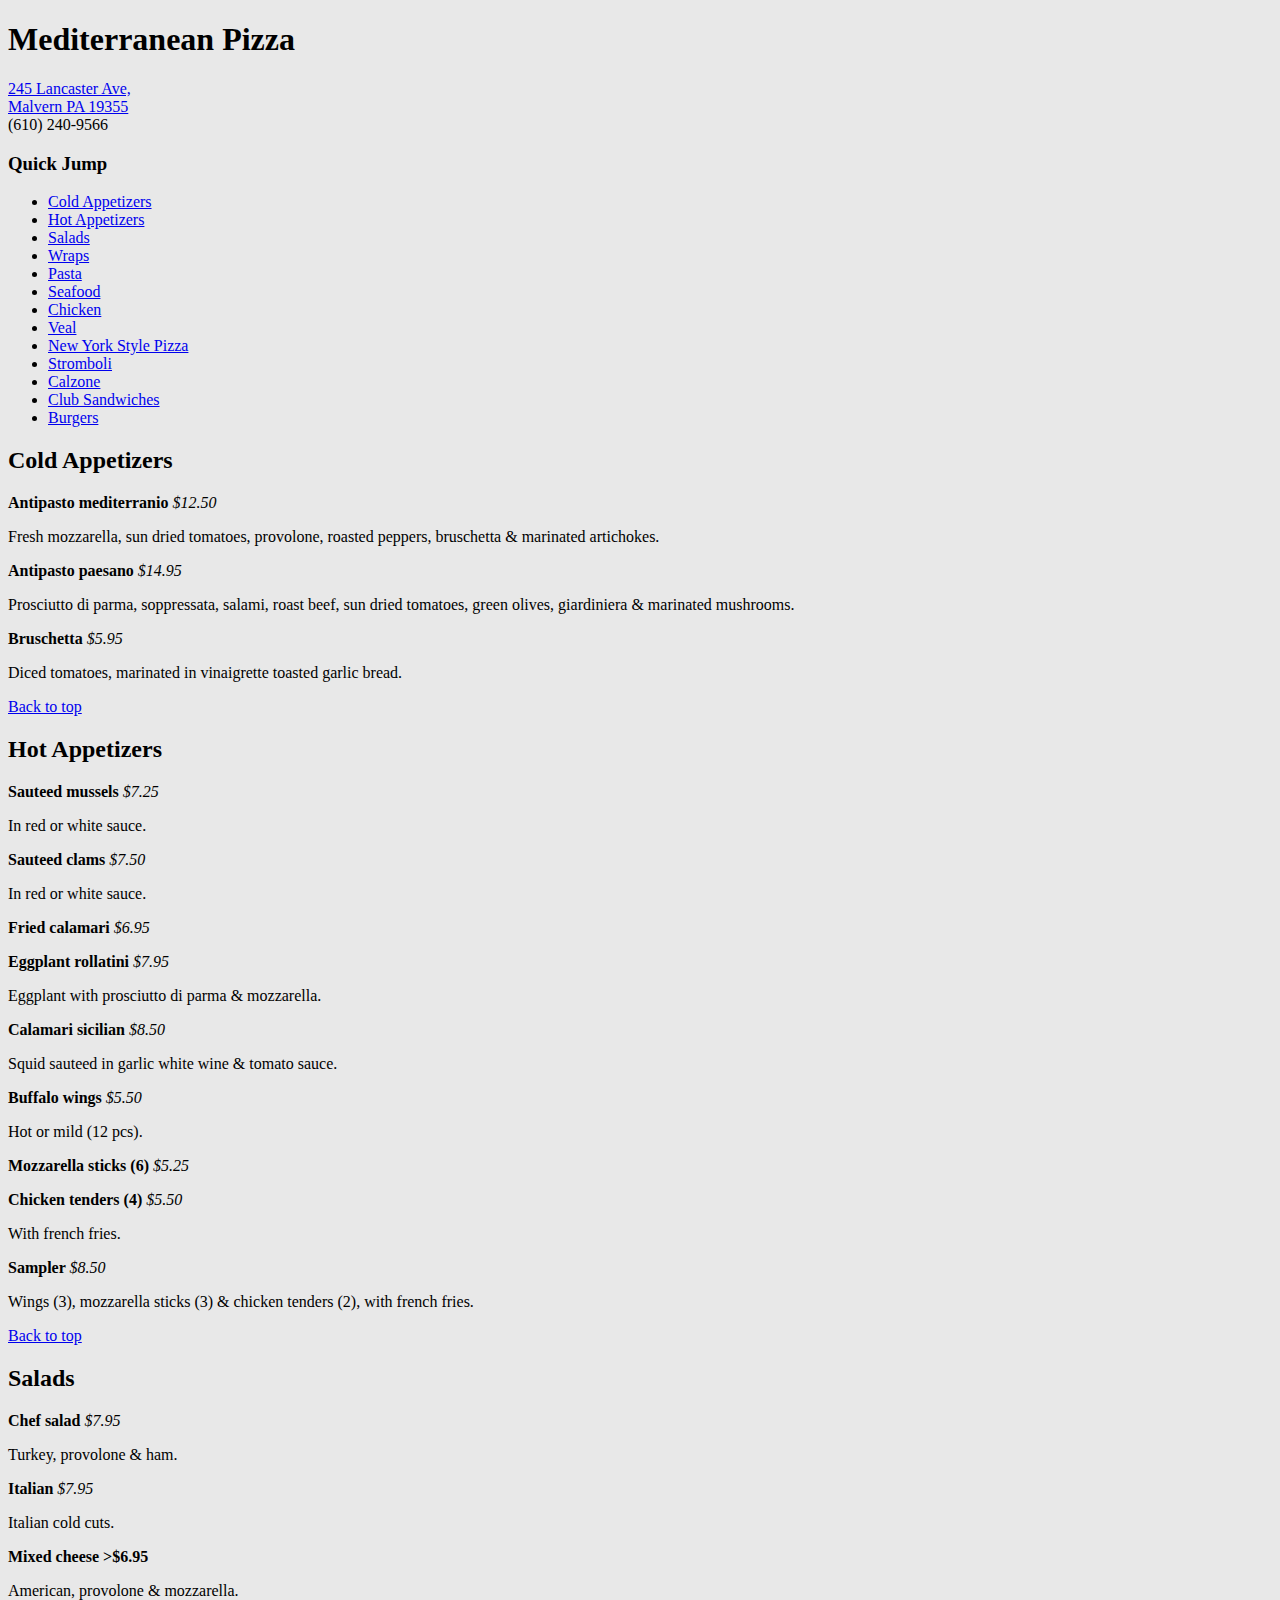
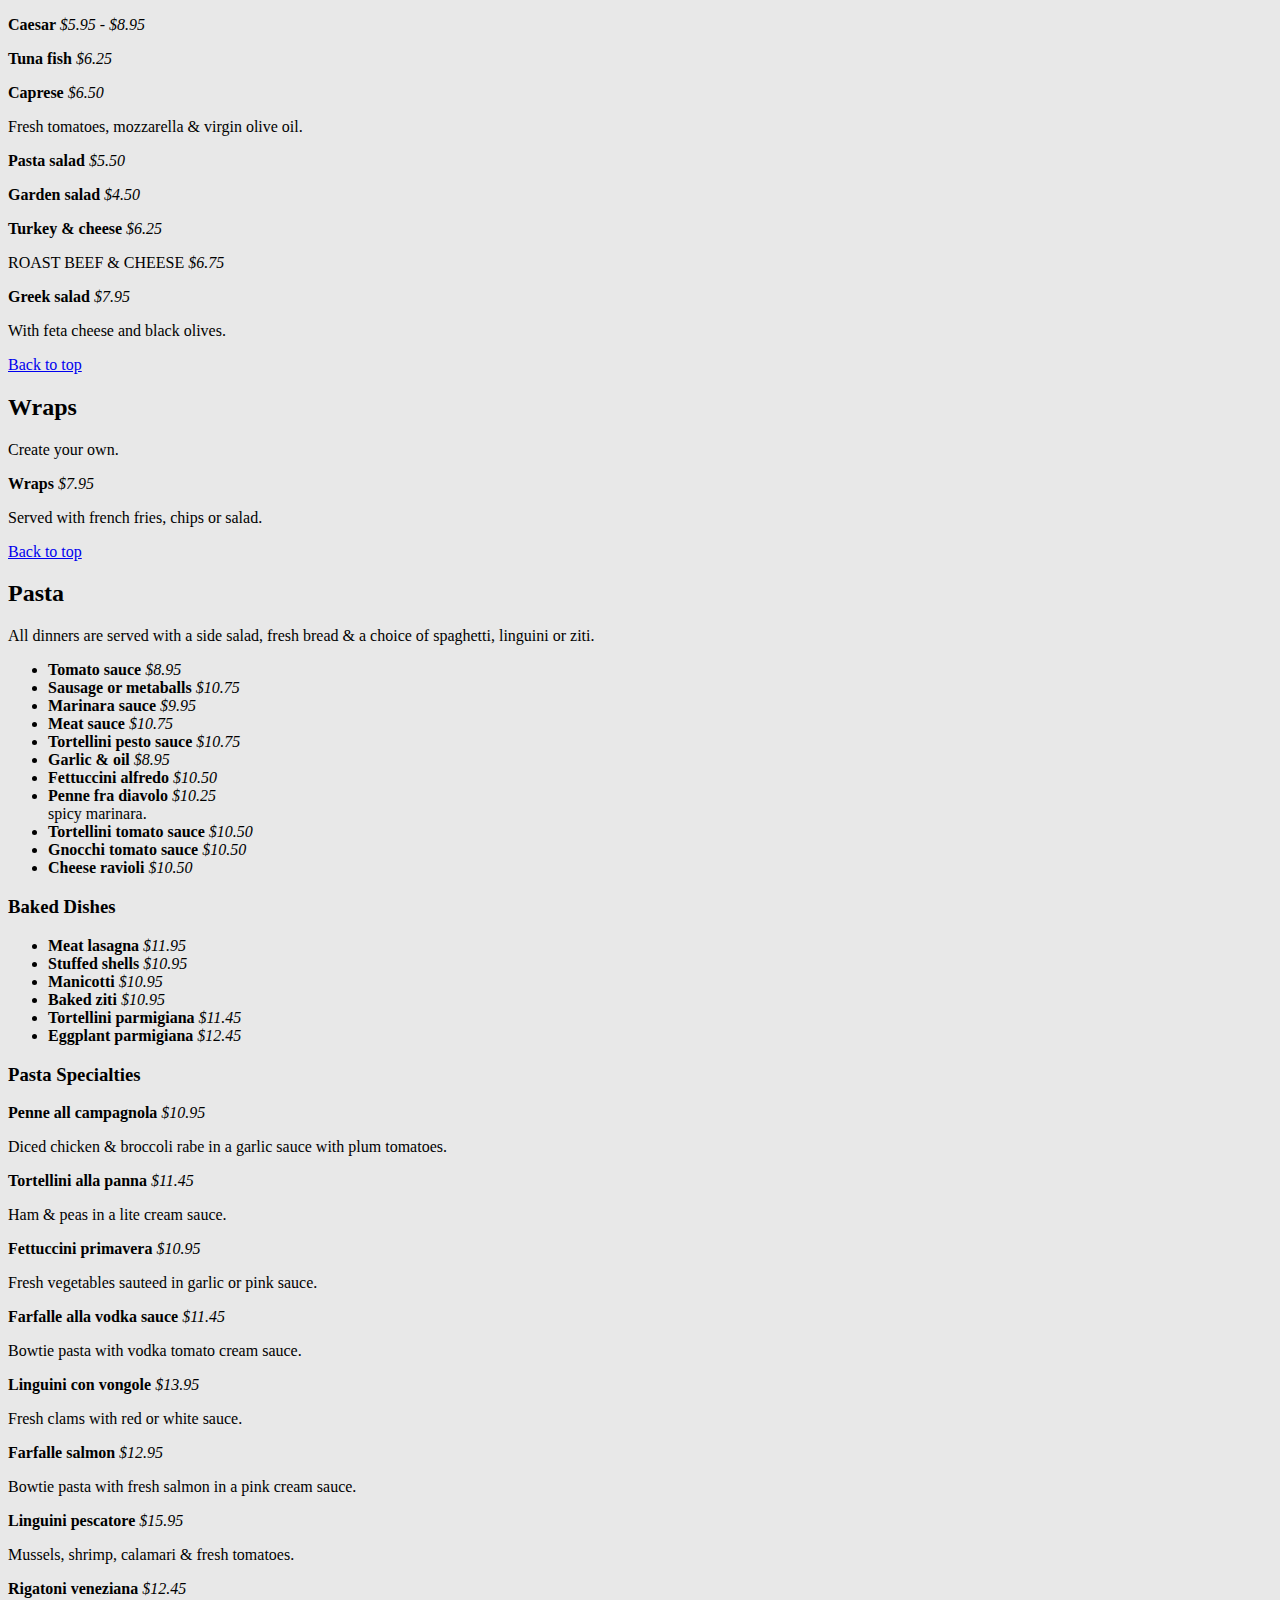
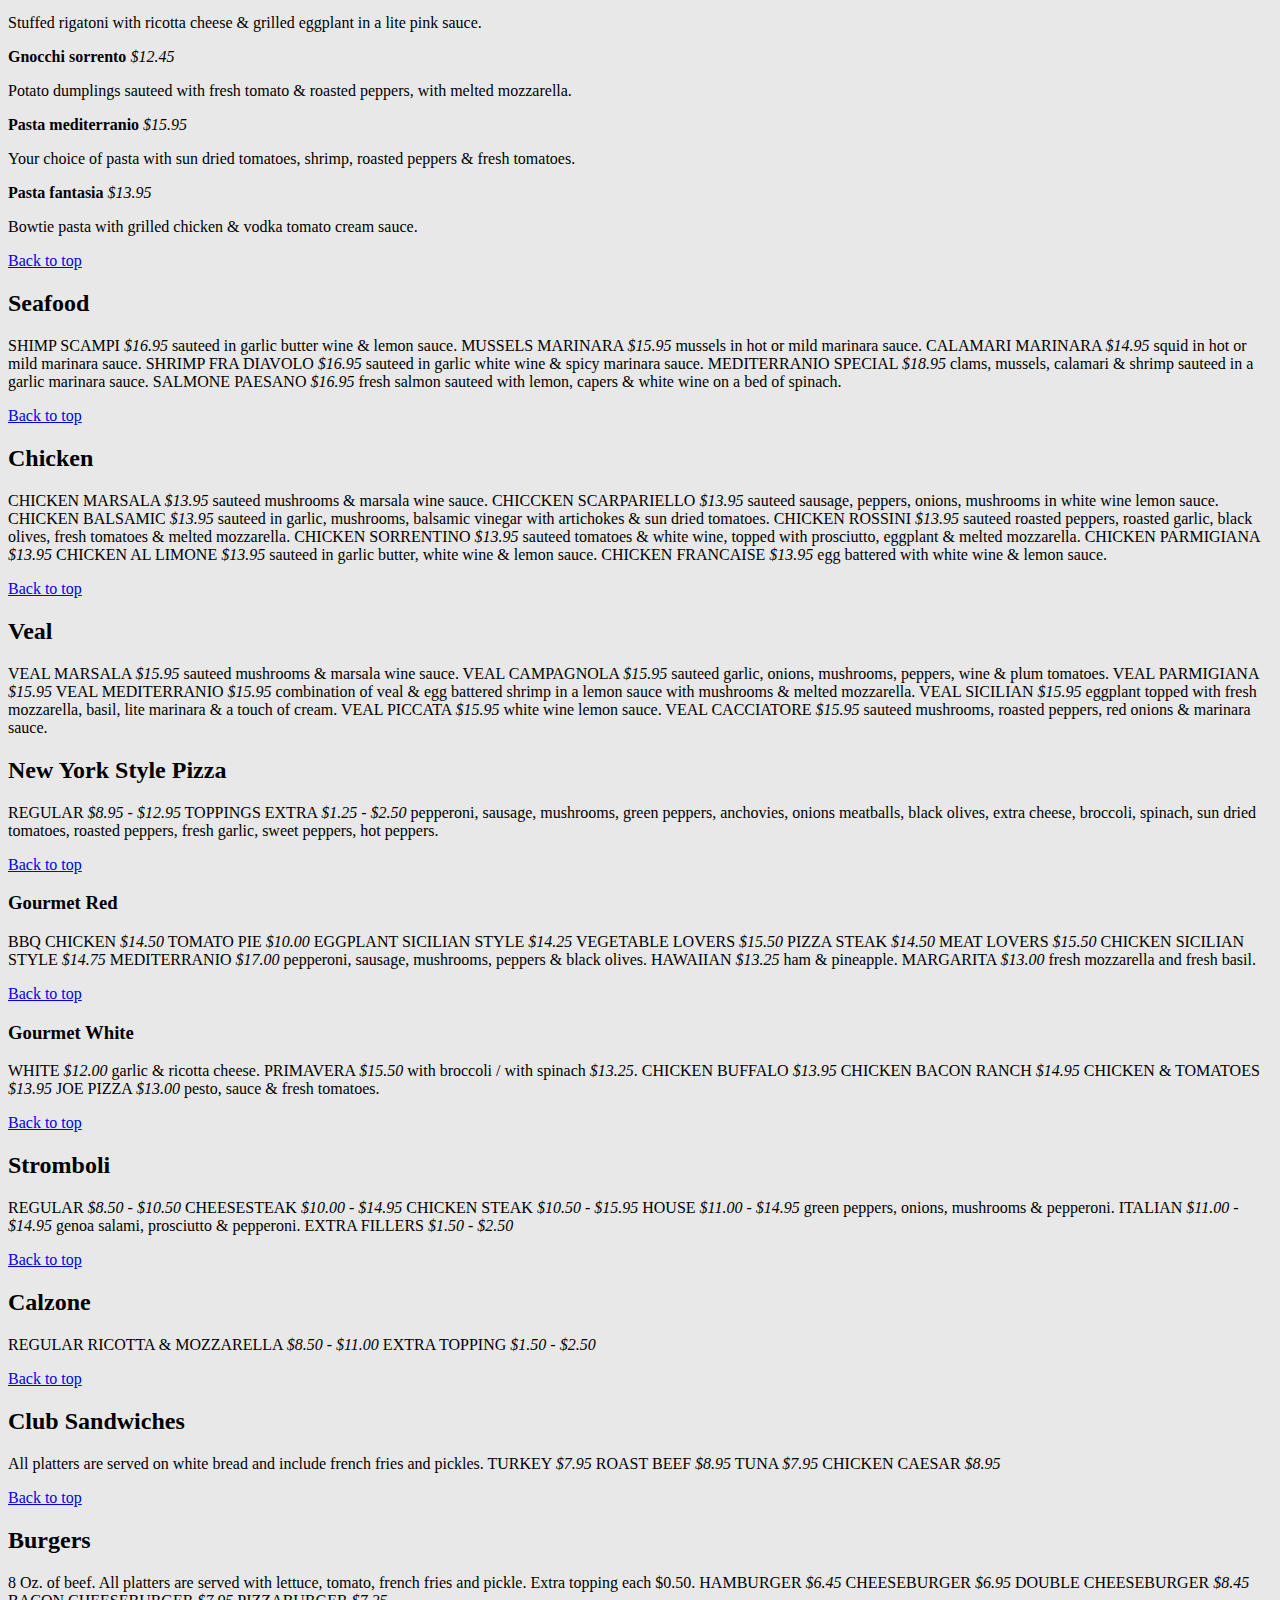
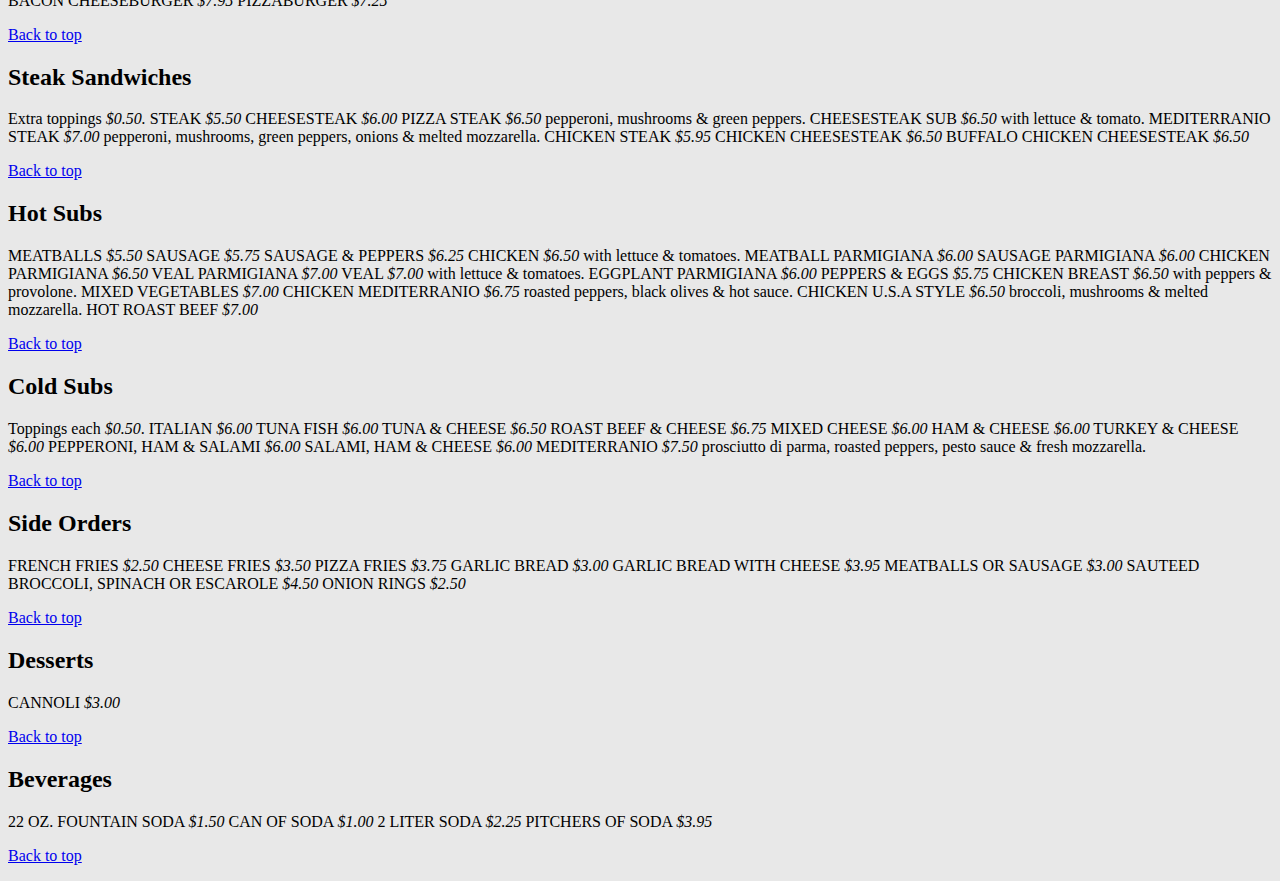
==== commit dea04d46: "Amended various things" ====
--- a/menu/index.html
+++ b/menu/index.html
@@ -14,7 +14,8 @@
 <body>
 	<div class="Restaurant Info">
 <h1>Mediterranean Pizza</h1>
-<p><a href="http://goo.gl/maps/PWhNz">245 Lancaster Ave, Malvern PA 19355</a><br>
+<p><a href="http://goo.gl/maps/PWhNz">245 Lancaster Ave,<br>
+	Malvern PA 19355</a><br>
 	(610) 240-9566</p>
 </div>
 
@@ -26,6 +27,13 @@
 	<li><a href="#wraps">Wraps</a></li>
 	<li><a href="#pasta">Pasta</a></li>
 	<li><a href="#seafood">Seafood</a></li>
+	<li><a href="#chicken">Chicken</a></li>
+	<li><a href="#veal">Veal</a></li>
+	<li><a href="#pizza">New York Style Pizza</a></li>
+	<li><a href="#stromboli">Stromboli</a></li>
+	<li><a href="#calzone">Calzone</a></li>
+	<li><a href="#clubs">Club Sandwiches</a></li>
+	<li><a href="#burgers">Burgers</a></li>
 </ul>
 
 <div class="Appetizers">
@@ -201,8 +209,10 @@
  
 SALMONE PAESANO <span class="price">$16.95</span>
 fresh salmon sauteed with lemon, capers &amp; white wine on a bed of spinach.
- 
-Chicken
+
+<p class="home-link"><a href="#top">Back to top</a></p>
+ 
+<h2 id="chicken">Chicken</h2>
  
 CHICKEN MARSALA <span class="price">$13.95</span>
 sauteed mushrooms &amp; marsala wine sauce.
@@ -226,8 +236,10 @@
  
 CHICKEN FRANCAISE <span class="price">$13.95</span>
 egg battered with white wine &amp; lemon sauce.
- 
-Veal
+
+<p class="home-link"><a href="#top">Back to top</a></p>
+ 
+<h2 id="veal">Veal</h2>
  
 VEAL MARSALA <span class="price">$15.95</span>
 sauteed mushrooms &amp; marsala wine sauce.
@@ -250,13 +262,15 @@
 sauteed mushrooms, roasted peppers, red onions &amp; marinara sauce.
 </div>
 <div class="Pizza-stromboli-calzone"> 
-New York Style Pizza
+<h2 id="pizza">New York Style Pizza</h2>
  
 REGULAR <span class="price">$8.95 - $12.95</span>
 TOPPINGS EXTRA <span class="price">$1.25 - $2.50</span>
 pepperoni, sausage, mushrooms, green peppers, anchovies, onions meatballs, black olives, extra cheese, broccoli, spinach, sun dried tomatoes, roasted peppers, fresh garlic, sweet peppers, hot peppers.
- 
-Gourmet Red
+
+<p class="home-link"><a href="#top">Back to top</a></p>
+ 
+<h3>Gourmet Red</h3>
  
 BBQ CHICKEN <span class="price">$14.50</span>
 TOMATO PIE <span class="price">$10.00</span>
@@ -271,8 +285,10 @@
 ham &amp; pineapple.
 MARGARITA <span class="price">$13.00</span>
 fresh mozzarella and fresh basil.
- 
-Gourmet White
+
+<p class="home-link"><a href="#top">Back to top</a></p>
+ 
+<h3>Gourmet White</h3>
  
 WHITE <span class="price">$12.00</span>
 garlic &amp; ricotta cheese.
@@ -283,8 +299,10 @@
 CHICKEN &amp; TOMATOES <span class="price">$13.95</span>
 JOE PIZZA <span class="price">$13.00</span>
 pesto, sauce &amp; fresh tomatoes.
- 
-Stromboli
+
+<p class="home-link"><a href="#top">Back to top</a></p>
+ 
+<h2 id="stromboli">Stromboli</h2>
  
 REGULAR <span class="price">$8.50 - $10.50</span>
 CHEESESTEAK <span class="price">$10.00 - $14.95</span>
@@ -294,14 +312,18 @@
 ITALIAN <span class="price">$11.00 - $14.95</span>
 genoa salami, prosciutto &amp; pepperoni.
 EXTRA FILLERS <span class="price">$1.50 - $2.50</span>
- 
-Calzone
+
+<p class="home-link"><a href="#top">Back to top</a></p>
+ 
+<h2 id="calzone">Calzone</h2>
  
 REGULAR RICOTTA &amp; MOZZARELLA <span class="price">$8.50 - $11.00</span>
 EXTRA TOPPING <span class="price">$1.50 - $2.50</span>
+
+<p class="home-link"><a href="#top">Back to top</a></p>
 </div>
 <div class="sandwiches"> 
-Club Sandwiches
+<h2 id="clubs">Club Sandwiches</h2>
  
 All platters are served on white bread and include french fries and pickles.
  
@@ -309,8 +331,10 @@
 ROAST BEEF <span class="price">$8.95</span>
 TUNA <span class="price">$7.95</span>
 CHICKEN CAESAR <span class="price">$8.95</span>
- 
-Burgers
+
+<p class="home-link"><a href="#top">Back to top</a></p>
+ 
+<h2 id="burgers">Burgers</h2>
  
 8 Oz. of beef. All platters are served with lettuce, tomato, french fries and pickle. Extra topping each $0.50</span>.
  
@@ -319,8 +343,10 @@
 DOUBLE CHEESEBURGER <span class="price">$8.45</span>
 BACON CHEESEBURGER <span class="price">$7.95</span>
 PIZZABURGER <span class="price">$7.25</span>
- 
-Steak Sandwiches
+
+<p class="home-link"><a href="#top">Back to top</a></p>
+ 
+<h2 id="steaks">Steak Sandwiches</h2>
 Extra toppings <span class="price">$0.50.</span>
  
 STEAK <span class="price">$5.50</span>
@@ -334,8 +360,10 @@
 CHICKEN STEAK <span class="price">$5.95</span>
 CHICKEN CHEESESTEAK <span class="price">$6.50</span>
 BUFFALO CHICKEN CHEESESTEAK <span class="price">$6.50</span>
- 
-Hot Subs
+
+<p class="home-link"><a href="#top">Back to top</a></p>
+ 
+<h2 id="hot-subs">Hot Subs</h2>
  
 MEATBALLS <span class="price">$5.50</span>
 SAUSAGE <span class="price">$5.75</span>
@@ -358,8 +386,10 @@
 CHICKEN U.S.A STYLE <span class="price">$6.50</span>
 broccoli, mushrooms &amp; melted mozzarella.
 HOT ROAST BEEF <span class="price">$7.00</span>
- 
-Cold Subs
+
+<p class="home-link"><a href="#top">Back to top</a></p>
+ 
+<h2 id="cold-subs">Cold Subs</h2>
 Toppings each <span class="price">$0.50</span>.
 ITALIAN <span class="price">$6.00</span>
 TUNA FISH <span class="price">$6.00</span>
@@ -372,9 +402,11 @@
 SALAMI, HAM &amp; CHEESE <span class="price">$6.00</span>
 MEDITERRANIO <span class="price">$7.50</span>
 prosciutto di parma, roasted peppers, pesto sauce &amp; fresh mozzarella.
+
+<p class="home-link"><a href="#top">Back to top</a></p>
 </div>
 <div class="sides-desserts-drinks">
-Side Orders
+<h2 id="sides">Side Orders</h2>
  
 FRENCH FRIES <span class="price">$2.50</span>
 CHEESE FRIES <span class="price">$3.50</span>
@@ -384,17 +416,23 @@
 MEATBALLS OR SAUSAGE <span class="price">$3.00</span>
 SAUTEED BROCCOLI, SPINACH OR ESCAROLE <span class="price">$4.50</span>
 ONION RINGS <span class="price">$2.50</span>
- 
-Desserts
+
+<p class="home-link"><a href="#top">Back to top</a></p>
+ 
+<h2 id="dessert">Desserts</h2>
  
 CANNOLI <span class="price">$3.00</span>
- 
-Beverages
+
+<p class="home-link"><a href="#top">Back to top</a></p>
+ 
+<h2 id="drinks">Beverages</h2>
  
 22 OZ. FOUNTAIN SODA <span class="price">$1.50</span>
 CAN OF SODA <span class="price">$1.00</span>
 2 LITER SODA <span class="price">$2.25</span>
 PITCHERS OF SODA <span class="price">$3.95</span>
+
+<p class="home-link"><a href="#top">Back to top</a></p>
 </div>
 </body>
 </html>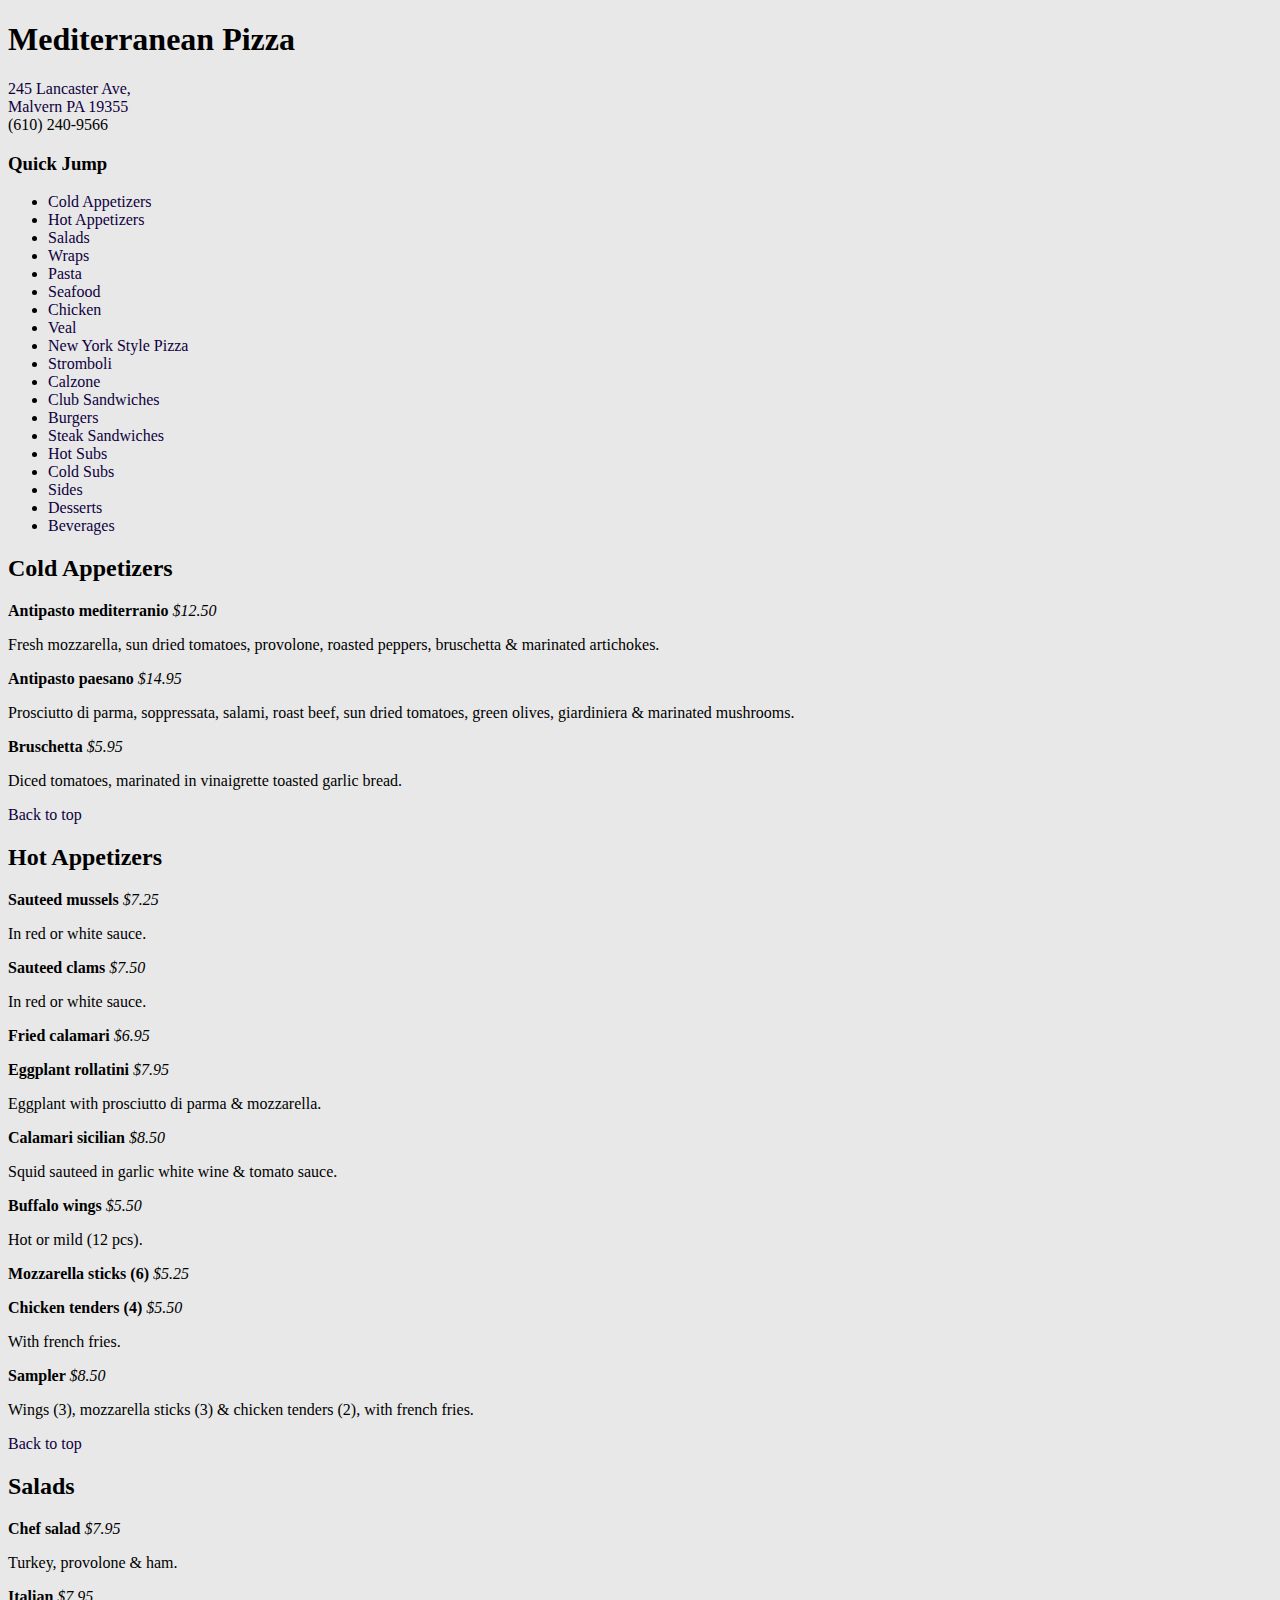
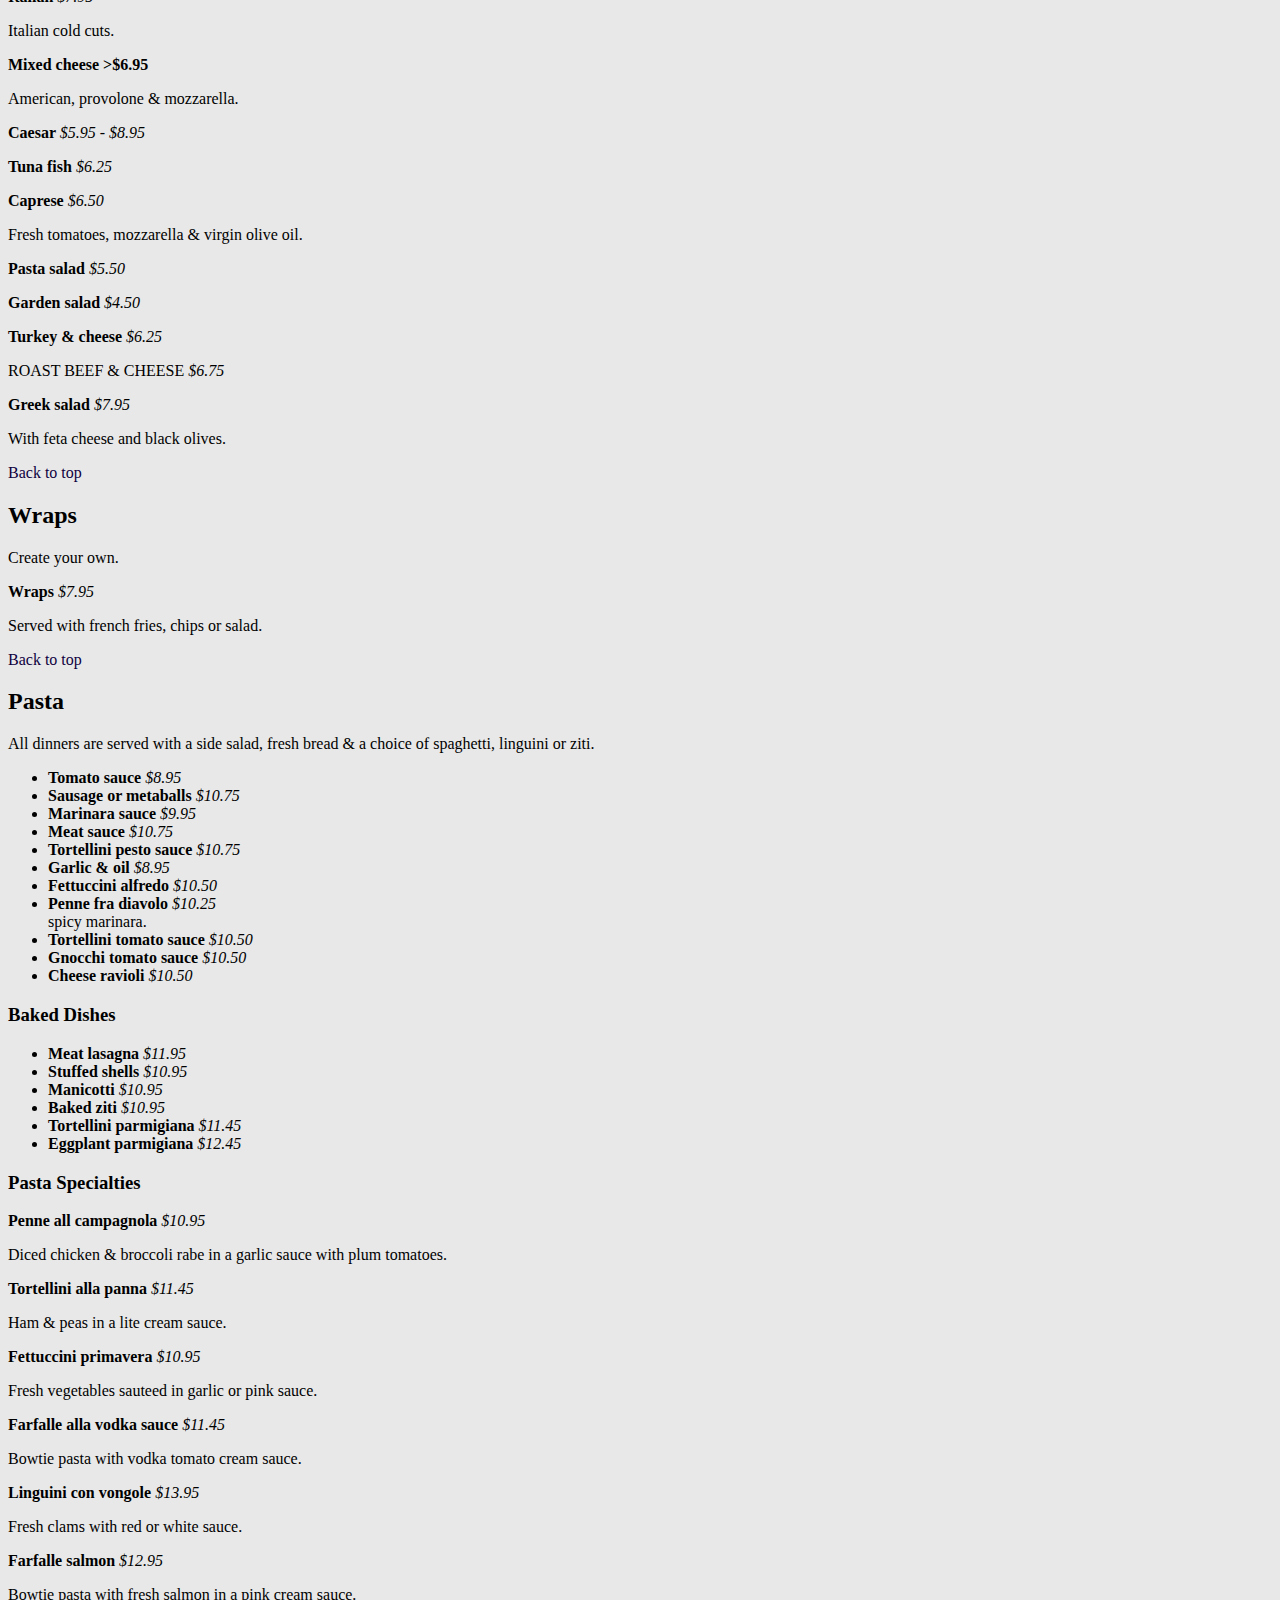
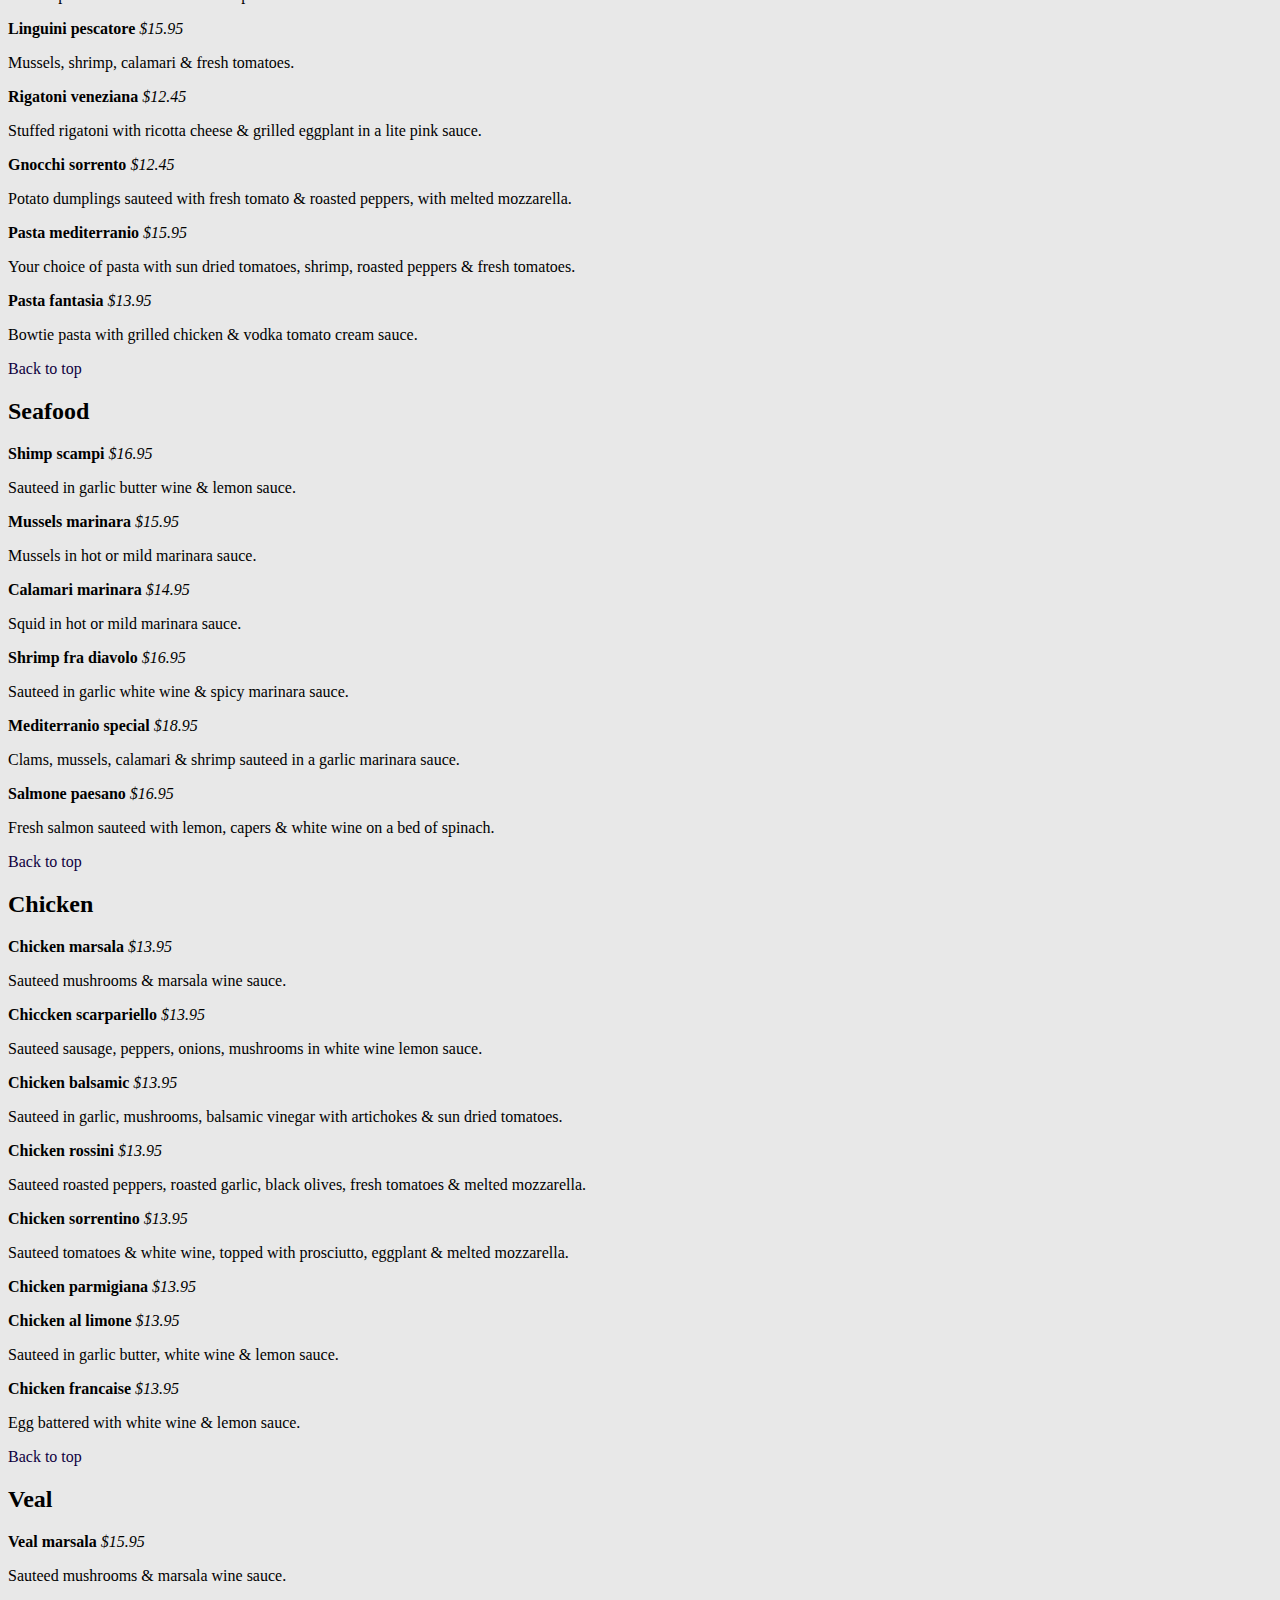
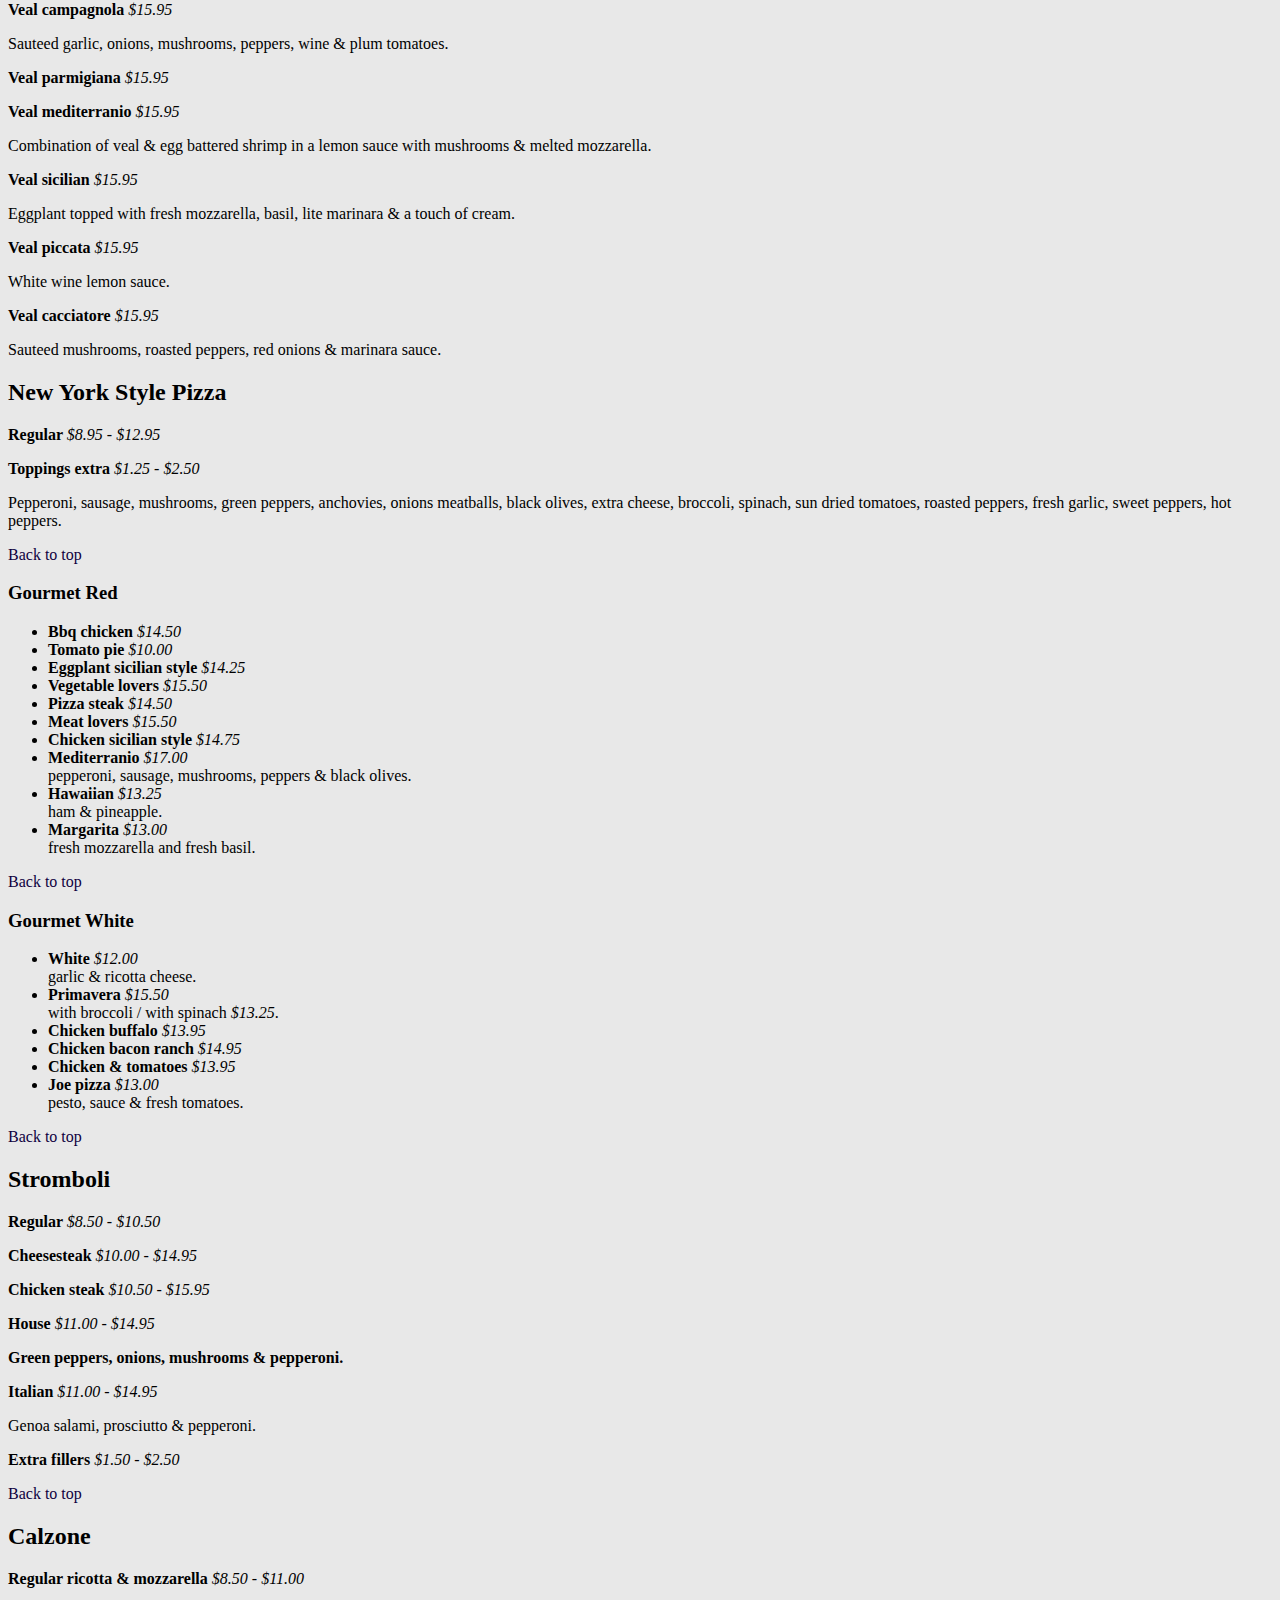
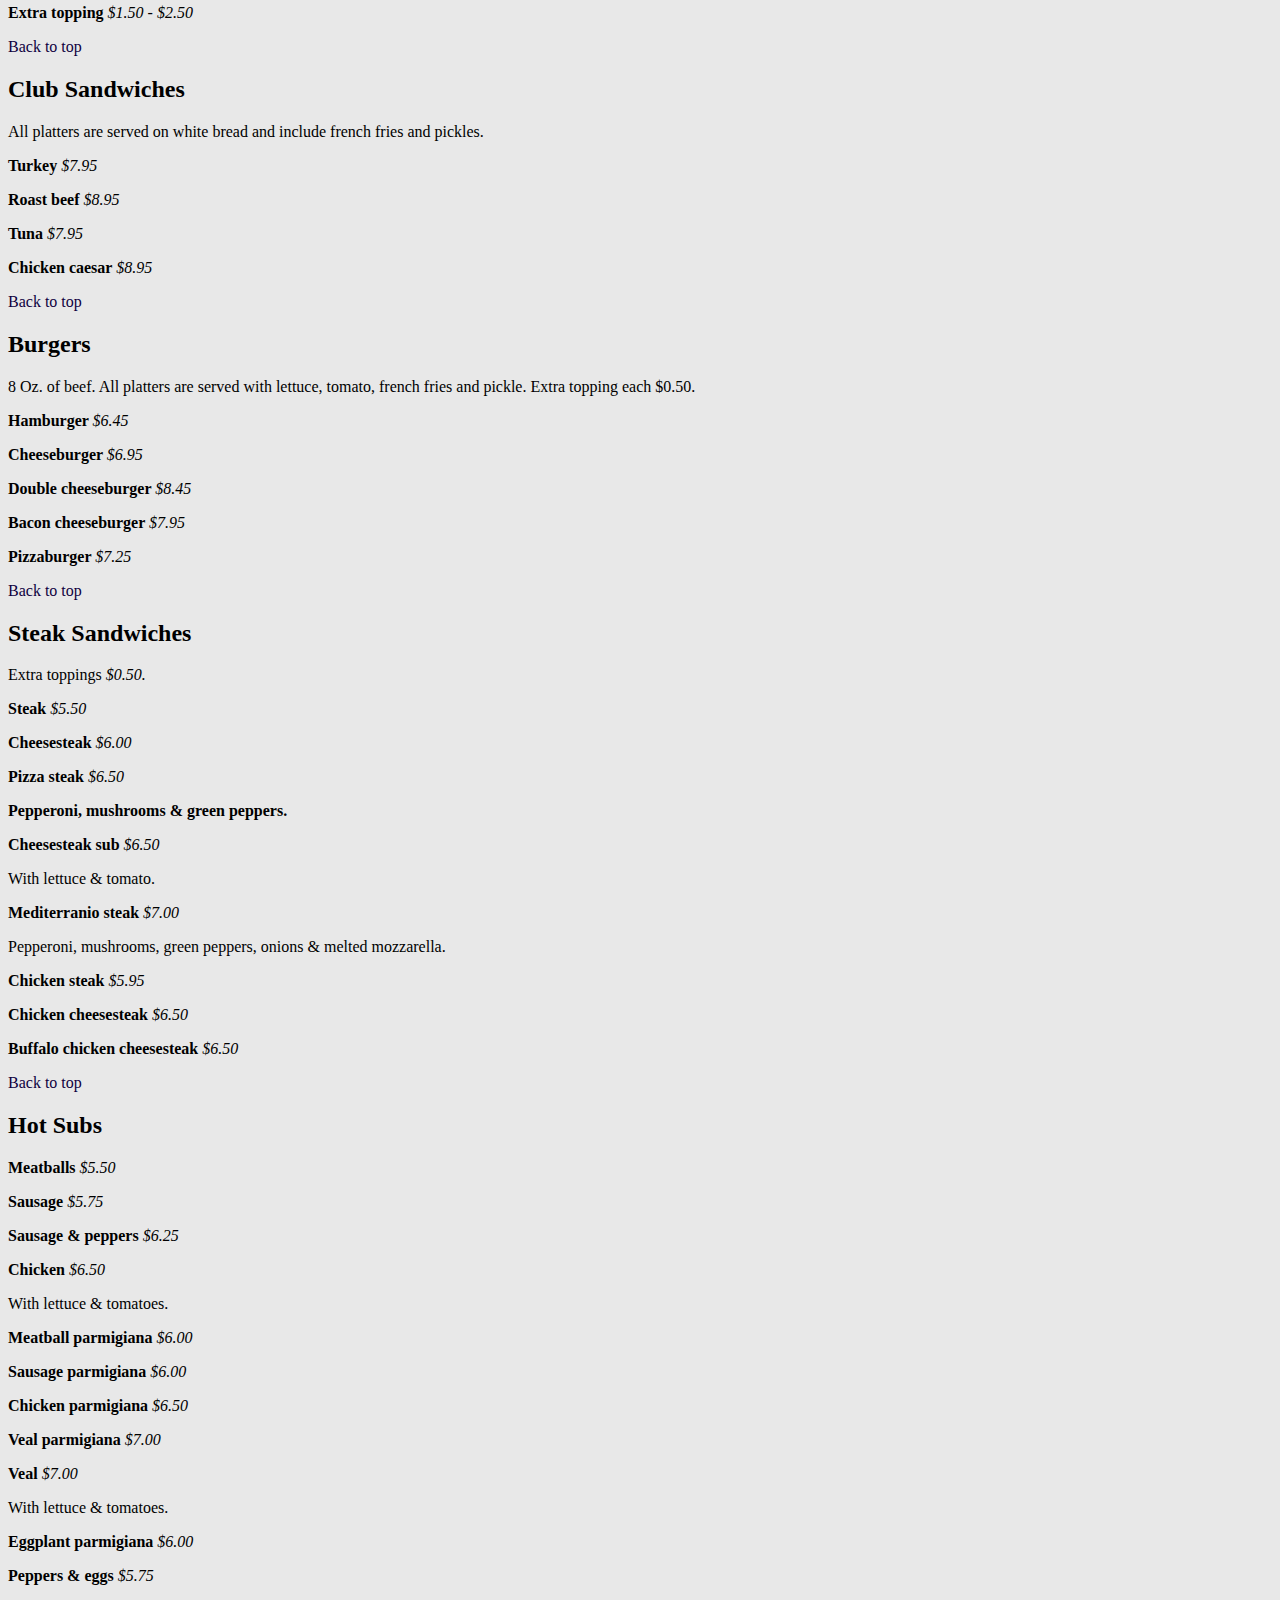
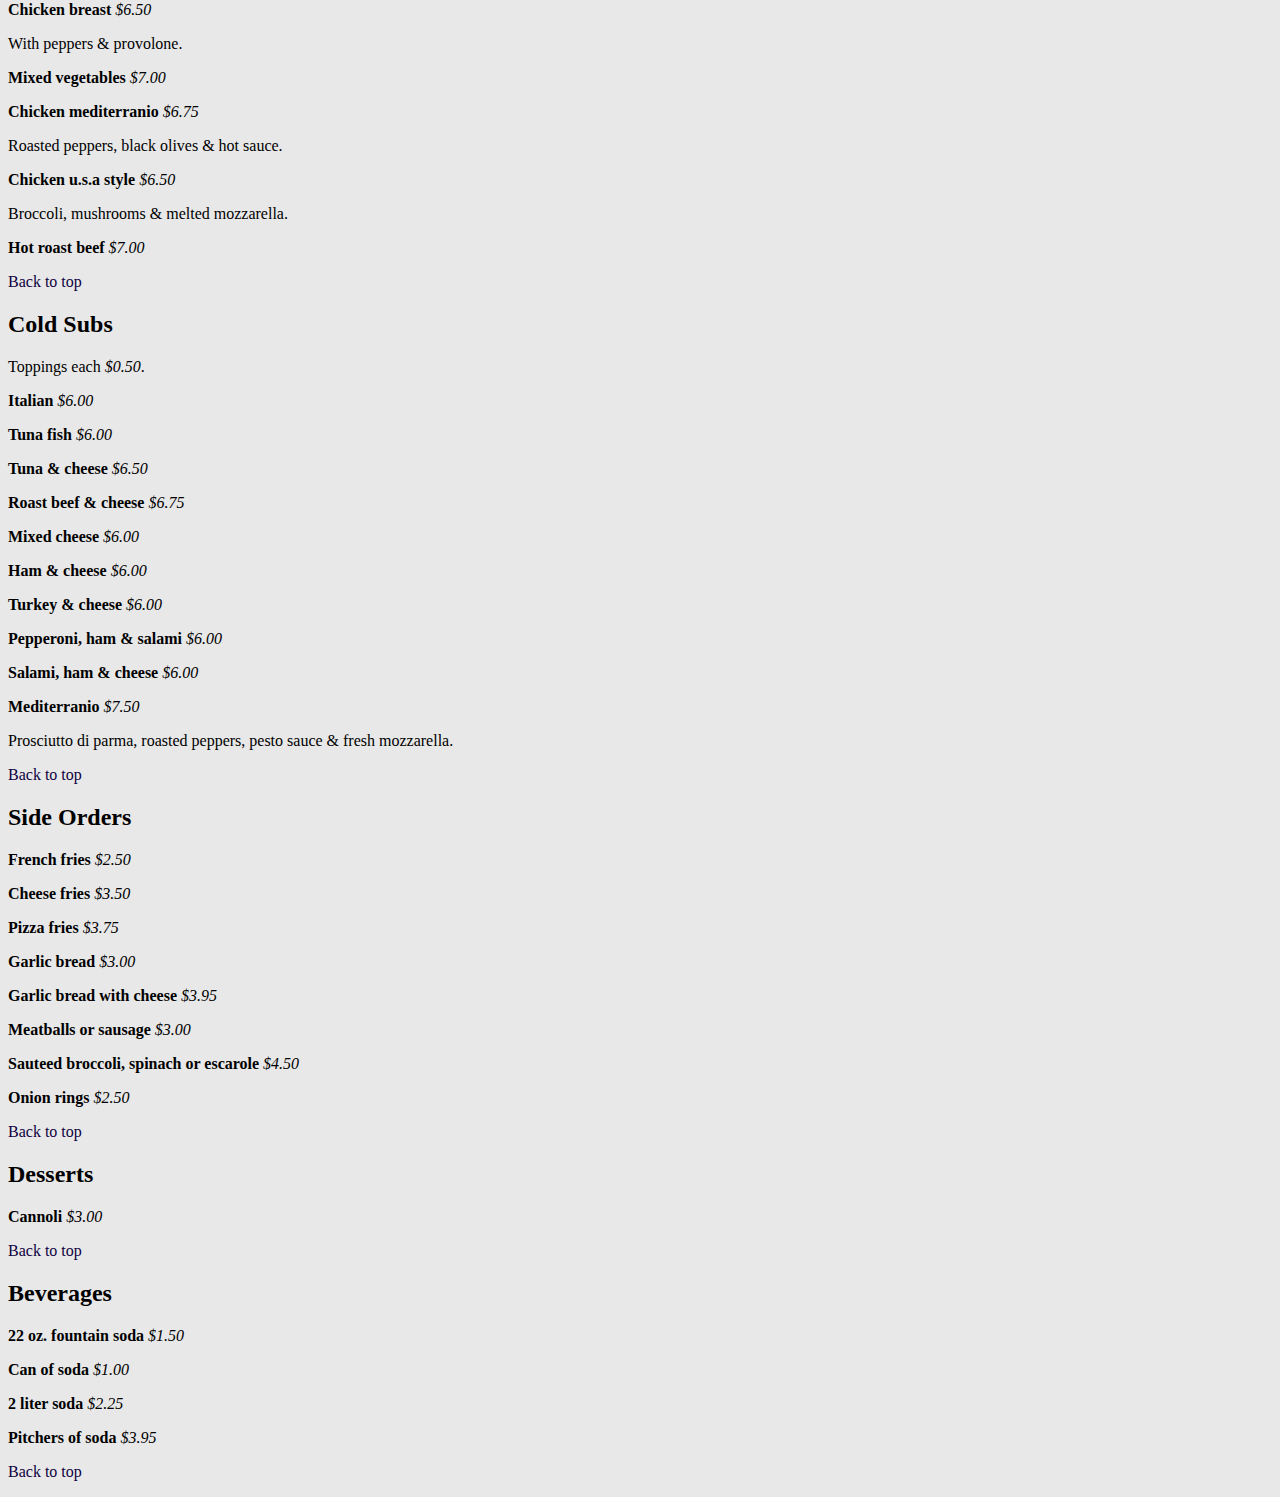
==== commit 45f6d17f: "Made changes to catch up to the class" ====
--- a/menu/index.html
+++ b/menu/index.html
@@ -12,12 +12,12 @@
   
 </head>
 <body>
-	<div class="Restaurant Info">
+	<div id="Restaurant-Info">
 <h1>Mediterranean Pizza</h1>
 <p><a href="http://goo.gl/maps/PWhNz">245 Lancaster Ave,<br>
 	Malvern PA 19355</a><br>
 	(610) 240-9566</p>
-</div>
+</div><!--end restaurant info-->
 
 <h3 id="top">Quick Jump</h2>
 <ul>
@@ -34,9 +34,15 @@
 	<li><a href="#calzone">Calzone</a></li>
 	<li><a href="#clubs">Club Sandwiches</a></li>
 	<li><a href="#burgers">Burgers</a></li>
+	<li><a href="#steaks">Steak Sandwiches</a></li>
+	<li><a href="#hot-subs">Hot Subs</a></li>
+	<li><a href="#cold-subs">Cold Subs</a></li>
+	<li><a href="#sides">Sides</a></li>
+	<li><a href="#dessert">Desserts</a></li>
+	<li><a href="#drinks">Beverages</a></li>
 </ul>
 
-<div class="Appetizers">
+<div id="Appetizers">
 
 <h2 id="cold-appetizers">Cold Appetizers</h2>
  
@@ -80,7 +86,7 @@
 
 <p class="home-link"><a href="#top">Back to top</a></p>
 </div>
-<div class="salads>"> 
+<div id="Salads>"> 
 <h2 id="salads">Salads</h2>
  
 <p class="menu-item">CHEF SALAD <span class="price">$7.95</span></p>
@@ -112,7 +118,7 @@
 
 <p class="home-link"><a href="#top">Back to top</a></p>
 </div>
-<div class="wraps"> 
+<div id="Wraps"> 
 <h2 id="wraps">Wraps</h2>
  
 <p class-"menu-description">Create your own.</p>
@@ -121,7 +127,7 @@
 
 <p class="home-link"><a href="#top">Back to top</a></p>
 </div>
-<div class="pasta"> 
+<div id="pastas"> 
 <h2 id="pasta">Pasta</h2>
  
 <p class="menu-description">All dinners are served with a side salad, fresh bread &amp; a choice of spaghetti, linguini or ziti.</p>
@@ -189,148 +195,148 @@
 
 <p class="home-link"><a href="#top">Back to top</a></p>
 </div>
-<div class="meats-and-seafood"> 
+<div id="meats-and-seafood"> 
 <h2 id="seafood">Seafood</h2>
  
-SHIMP SCAMPI <span class="price">$16.95</span>
-sauteed in garlic butter wine &amp; lemon sauce.
- 
-MUSSELS MARINARA <span class="price">$15.95</span>
-mussels in hot or mild marinara sauce.
- 
-CALAMARI MARINARA <span class="price">$14.95</span>
-squid in hot or mild marinara sauce.
- 
-SHRIMP FRA DIAVOLO <span class="price">$16.95</span>
-sauteed in garlic white wine &amp; spicy marinara sauce.
- 
-MEDITERRANIO SPECIAL <span class="price">$18.95</span>
-clams, mussels, calamari &amp; shrimp sauteed in a garlic marinara sauce.
- 
-SALMONE PAESANO <span class="price">$16.95</span>
-fresh salmon sauteed with lemon, capers &amp; white wine on a bed of spinach.
+<p class="menu-item">SHIMP SCAMPI <span class="price">$16.95</span>
+<p class="menu-description">sauteed in garlic butter wine &amp; lemon sauce.
+ 
+<p class="menu-item">MUSSELS MARINARA <span class="price">$15.95</span>
+<p class="menu-description">mussels in hot or mild marinara sauce.
+ 
+<p class="menu-item">CALAMARI MARINARA <span class="price">$14.95</span>
+<p class="menu-description">squid in hot or mild marinara sauce.
+ 
+<p class="menu-item">SHRIMP FRA DIAVOLO <span class="price">$16.95</span>
+<p class="menu-description">sauteed in garlic white wine &amp; spicy marinara sauce.
+ 
+<p class="menu-item">MEDITERRANIO SPECIAL <span class="price">$18.95</span>
+<p class="menu-description">clams, mussels, calamari &amp; shrimp sauteed in a garlic marinara sauce.
+ 
+<p class="menu-item">SALMONE PAESANO <span class="price">$16.95</span>
+<p class="menu-description">fresh salmon sauteed with lemon, capers &amp; white wine on a bed of spinach.
 
 <p class="home-link"><a href="#top">Back to top</a></p>
  
 <h2 id="chicken">Chicken</h2>
  
-CHICKEN MARSALA <span class="price">$13.95</span>
-sauteed mushrooms &amp; marsala wine sauce.
- 
-CHICCKEN SCARPARIELLO <span class="price">$13.95</span>
-sauteed sausage, peppers, onions, mushrooms in white wine lemon sauce.
- 
-CHICKEN BALSAMIC <span class="price">$13.95</span>
-sauteed in garlic, mushrooms, balsamic vinegar with artichokes &amp; sun dried tomatoes.
- 
-CHICKEN ROSSINI <span class="price">$13.95</span>
-sauteed roasted peppers, roasted garlic, black olives, fresh tomatoes &amp; melted mozzarella.
- 
-CHICKEN SORRENTINO <span class="price">$13.95</span>
-sauteed tomatoes &amp; white wine, topped with prosciutto, eggplant &amp; melted mozzarella.
- 
-CHICKEN PARMIGIANA <span class="price">$13.95</span>
- 
-CHICKEN AL LIMONE <span class="price">$13.95</span>
-sauteed in garlic butter, white wine &amp; lemon sauce.
- 
-CHICKEN FRANCAISE <span class="price">$13.95</span>
-egg battered with white wine &amp; lemon sauce.
+<p class="menu-item">CHICKEN MARSALA <span class="price">$13.95</span>
+<p class="menu-description">sauteed mushrooms &amp; marsala wine sauce.
+ 
+<p class="menu-item">CHICCKEN SCARPARIELLO <span class="price">$13.95</span>
+<p class="menu-description">sauteed sausage, peppers, onions, mushrooms in white wine lemon sauce.
+ 
+<p class="menu-item">CHICKEN BALSAMIC <span class="price">$13.95</span>
+<p class="menu-description">sauteed in garlic, mushrooms, balsamic vinegar with artichokes &amp; sun dried tomatoes.
+ 
+<p class="menu-item">CHICKEN ROSSINI <span class="price">$13.95</span>
+<p class="menu-description">sauteed roasted peppers, roasted garlic, black olives, fresh tomatoes &amp; melted mozzarella.
+ 
+<p class="menu-item">CHICKEN SORRENTINO <span class="price">$13.95</span>
+<p class="menu-description">sauteed tomatoes &amp; white wine, topped with prosciutto, eggplant &amp; melted mozzarella.
+ 
+<p class="menu-item">CHICKEN PARMIGIANA <span class="price">$13.95</span>
+ 
+<p class="menu-item">CHICKEN AL LIMONE <span class="price">$13.95</span>
+<p class="menu-description">sauteed in garlic butter, white wine &amp; lemon sauce.
+ 
+<p class="menu-item">CHICKEN FRANCAISE <span class="price">$13.95</span>
+<p class="menu-description">egg battered with white wine &amp; lemon sauce.
 
 <p class="home-link"><a href="#top">Back to top</a></p>
  
 <h2 id="veal">Veal</h2>
  
-VEAL MARSALA <span class="price">$15.95</span>
-sauteed mushrooms &amp; marsala wine sauce.
- 
-VEAL CAMPAGNOLA <span class="price">$15.95</span>
-sauteed garlic, onions, mushrooms, peppers, wine &amp; plum tomatoes.
- 
-VEAL PARMIGIANA <span class="price">$15.95</span>
- 
-VEAL MEDITERRANIO <span class="price">$15.95</span>
-combination of veal &amp; egg battered shrimp in a lemon sauce with mushrooms &amp; melted mozzarella.
- 
-VEAL SICILIAN <span class="price">$15.95</span>
-eggplant topped with fresh mozzarella, basil, lite marinara &amp; a touch of cream.
- 
-VEAL PICCATA <span class="price">$15.95</span>
-white wine lemon sauce.
- 
-VEAL CACCIATORE <span class="price">$15.95</span>
-sauteed mushrooms, roasted peppers, red onions &amp; marinara sauce.
-</div>
-<div class="Pizza-stromboli-calzone"> 
+<p class="menu-item">VEAL MARSALA <span class="price">$15.95</span>
+<p class="menu-description">sauteed mushrooms &amp; marsala wine sauce.
+ 
+<p class="menu-item">VEAL CAMPAGNOLA <span class="price">$15.95</span>
+<p class="menu-description">sauteed garlic, onions, mushrooms, peppers, wine &amp; plum tomatoes.
+ 
+<p class="menu-item">VEAL PARMIGIANA <span class="price">$15.95</span>
+ 
+<p class="menu-item">VEAL MEDITERRANIO <span class="price">$15.95</span>
+<p class="menu-description">combination of veal &amp; egg battered shrimp in a lemon sauce with mushrooms &amp; melted mozzarella.
+ 
+<p class="menu-item">VEAL SICILIAN <span class="price">$15.95</span>
+<p class="menu-description">eggplant topped with fresh mozzarella, basil, lite marinara &amp; a touch of cream.
+ 
+<p class="menu-item">VEAL PICCATA <span class="price">$15.95</span>
+<p class="menu-description">white wine lemon sauce.
+ 
+<p class="menu-item">VEAL CACCIATORE <span class="price">$15.95</span>
+<p class="menu-description">sauteed mushrooms, roasted peppers, red onions &amp; marinara sauce.
+</div>
+<div id="Pizza-stromboli-calzone"> 
 <h2 id="pizza">New York Style Pizza</h2>
  
-REGULAR <span class="price">$8.95 - $12.95</span>
-TOPPINGS EXTRA <span class="price">$1.25 - $2.50</span>
-pepperoni, sausage, mushrooms, green peppers, anchovies, onions meatballs, black olives, extra cheese, broccoli, spinach, sun dried tomatoes, roasted peppers, fresh garlic, sweet peppers, hot peppers.
+<p class="menu-item">REGULAR <span class="price">$8.95 - $12.95</span>
+<p class="menu-item">TOPPINGS EXTRA <span class="price">$1.25 - $2.50</span>
+<p class="menu-description">pepperoni, sausage, mushrooms, green peppers, anchovies, onions meatballs, black olives, extra cheese, broccoli, spinach, sun dried tomatoes, roasted peppers, fresh garlic, sweet peppers, hot peppers.
 
 <p class="home-link"><a href="#top">Back to top</a></p>
  
 <h3>Gourmet Red</h3>
- 
-BBQ CHICKEN <span class="price">$14.50</span>
-TOMATO PIE <span class="price">$10.00</span>
-EGGPLANT SICILIAN STYLE <span class="price">$14.25</span>
-VEGETABLE LOVERS <span class="price">$15.50</span>
-PIZZA STEAK <span class="price">$14.50</span>
-MEAT LOVERS <span class="price">$15.50</span>
-CHICKEN SICILIAN STYLE <span class="price">$14.75</span>
-MEDITERRANIO <span class="price">$17.00</span> 
-pepperoni, sausage, mushrooms, peppers &amp; black olives.
-HAWAIIAN <span class="price">$13.25</span>
-ham &amp; pineapple.
-MARGARITA <span class="price">$13.00</span>
-fresh mozzarella and fresh basil.
-
+<ul> 
+<li class="menu-item">BBQ CHICKEN <span class="price">$14.50</span></li>
+<li class="menu-item">TOMATO PIE <span class="price">$10.00</span></li>
+<li class="menu-item">EGGPLANT SICILIAN STYLE <span class="price">$14.25</span></li>
+<li class="menu-item">VEGETABLE LOVERS <span class="price">$15.50</span></li>
+<li class="menu-item">PIZZA STEAK <span class="price">$14.50</span></li>
+<li class="menu-item">MEAT LOVERS <span class="price">$15.50</span></li>
+<li class="menu-item">CHICKEN SICILIAN STYLE <span class="price">$14.75</span></li>
+<li class="menu-item">MEDITERRANIO <span class="price">$17.00</span></li> 
+<span class="menu-description">pepperoni, sausage, mushrooms, peppers &amp; black olives.</span>
+<li class="menu-item">HAWAIIAN <span class="price">$13.25</span></li>
+<span class-"menu-description">ham &amp; pineapple.</span>
+<li class="menu-item">MARGARITA <span class="price">$13.00</span></li>
+<span class-"menu-description">fresh mozzarella and fresh basil.</span>
+</ul>
 <p class="home-link"><a href="#top">Back to top</a></p>
  
 <h3>Gourmet White</h3>
- 
-WHITE <span class="price">$12.00</span>
-garlic &amp; ricotta cheese.
-PRIMAVERA <span class="price">$15.50</span>
-with broccoli / with spinach <span class="price">$13.25</span>.
-CHICKEN BUFFALO <span class="price">$13.95</span>
-CHICKEN BACON RANCH <span class="price">$14.95</span>
-CHICKEN &amp; TOMATOES <span class="price">$13.95</span>
-JOE PIZZA <span class="price">$13.00</span>
-pesto, sauce &amp; fresh tomatoes.
-
+<ul> 
+	<li class="menu-item">WHITE <span class="price">$12.00</span></li>
+	<span class="menu-description">garlic &amp; ricotta cheese.</span>
+	<li class="menu-item">PRIMAVERA <span class="price">$15.50</span></li>
+	<span class="menu-description">with broccoli / with spinach </span><span class="price">$13.25</span>.
+	<li class="menu-item">CHICKEN BUFFALO <span class="price">$13.95</span></li>
+	<li class="menu-item">CHICKEN BACON RANCH <span class="price">$14.95</span></li>
+	<li class="menu-item">CHICKEN &amp; TOMATOES <span class="price">$13.95</span></li>
+	<li class="menu-item">JOE PIZZA <span class="price">$13.00</span></li>
+	<span class="menu-description">pesto, sauce &amp; fresh tomatoes.</span>
+</ul>
 <p class="home-link"><a href="#top">Back to top</a></p>
  
 <h2 id="stromboli">Stromboli</h2>
  
-REGULAR <span class="price">$8.50 - $10.50</span>
-CHEESESTEAK <span class="price">$10.00 - $14.95</span>
-CHICKEN STEAK <span class="price">$10.50 - $15.95</span>
-HOUSE <span class="price">$11.00 - $14.95</span>
-green peppers, onions, mushrooms &amp; pepperoni.
-ITALIAN <span class="price">$11.00 - $14.95</span>
-genoa salami, prosciutto &amp; pepperoni.
-EXTRA FILLERS <span class="price">$1.50 - $2.50</span>
+<p class="menu-item">REGULAR <span class="price">$8.50 - $10.50</span>
+<p class="menu-item">CHEESESTEAK <span class="price">$10.00 - $14.95</span>
+<p class="menu-item">CHICKEN STEAK <span class="price">$10.50 - $15.95</span>
+<p class="menu-item">HOUSE <span class="price">$11.00 - $14.95</span>
+<p class="menu-item">green peppers, onions, mushrooms &amp; pepperoni.
+<p class="menu-item">ITALIAN <span class="price">$11.00 - $14.95</span>
+<p class="menu-description">genoa salami, prosciutto &amp; pepperoni.
+<p class="menu-item">EXTRA FILLERS <span class="price">$1.50 - $2.50</span>
 
 <p class="home-link"><a href="#top">Back to top</a></p>
  
 <h2 id="calzone">Calzone</h2>
  
-REGULAR RICOTTA &amp; MOZZARELLA <span class="price">$8.50 - $11.00</span>
-EXTRA TOPPING <span class="price">$1.50 - $2.50</span>
-
-<p class="home-link"><a href="#top">Back to top</a></p>
-</div>
-<div class="sandwiches"> 
+<p class="menu-item">REGULAR RICOTTA &amp; MOZZARELLA <span class="price">$8.50 - $11.00</span>
+<p class="menu-item">EXTRA TOPPING <span class="price">$1.50 - $2.50</span>
+
+<p class="home-link"><a href="#top">Back to top</a></p>
+</div>
+<div id="sandwiches"> 
 <h2 id="clubs">Club Sandwiches</h2>
  
-All platters are served on white bread and include french fries and pickles.
- 
-TURKEY <span class="price">$7.95</span>
-ROAST BEEF <span class="price">$8.95</span>
-TUNA <span class="price">$7.95</span>
-CHICKEN CAESAR <span class="price">$8.95</span>
+<p class="menu-description">All platters are served on white bread and include french fries and pickles.
+ 
+<p class="menu-item">TURKEY <span class="price">$7.95</span>
+<p class="menu-item">ROAST BEEF <span class="price">$8.95</span>
+<p class="menu-item">TUNA <span class="price">$7.95</span>
+<p class="menu-item">CHICKEN CAESAR <span class="price">$8.95</span>
 
 <p class="home-link"><a href="#top">Back to top</a></p>
  
@@ -338,99 +344,99 @@
  
 8 Oz. of beef. All platters are served with lettuce, tomato, french fries and pickle. Extra topping each $0.50</span>.
  
-HAMBURGER <span class="price">$6.45</span>
-CHEESEBURGER <span class="price">$6.95</span>
-DOUBLE CHEESEBURGER <span class="price">$8.45</span>
-BACON CHEESEBURGER <span class="price">$7.95</span>
-PIZZABURGER <span class="price">$7.25</span>
+<p class="menu-item">HAMBURGER <span class="price">$6.45</span>
+<p class="menu-item">CHEESEBURGER <span class="price">$6.95</span>
+<p class="menu-item">DOUBLE CHEESEBURGER <span class="price">$8.45</span>
+<p class="menu-item">BACON CHEESEBURGER <span class="price">$7.95</span>
+<p class="menu-item">PIZZABURGER <span class="price">$7.25</span>
 
 <p class="home-link"><a href="#top">Back to top</a></p>
  
 <h2 id="steaks">Steak Sandwiches</h2>
-Extra toppings <span class="price">$0.50.</span>
- 
-STEAK <span class="price">$5.50</span>
-CHEESESTEAK <span class="price">$6.00</span>
-PIZZA STEAK <span class="price">$6.50</span>
-pepperoni, mushrooms &amp; green peppers.
-CHEESESTEAK SUB <span class="price">$6.50</span>
-with lettuce &amp; tomato.
-MEDITERRANIO STEAK <span class="price">$7.00</span>
-pepperoni, mushrooms, green peppers, onions &amp; melted mozzarella.
-CHICKEN STEAK <span class="price">$5.95</span>
-CHICKEN CHEESESTEAK <span class="price">$6.50</span>
-BUFFALO CHICKEN CHEESESTEAK <span class="price">$6.50</span>
+<p class="menu-description">Extra toppings <span class="price">$0.50.</span>
+ 
+<p class="menu-item">STEAK <span class="price">$5.50</span>
+<p class="menu-item">CHEESESTEAK <span class="price">$6.00</span>
+<p class="menu-item">PIZZA STEAK <span class="price">$6.50</span>
+<p class="menu-item">pepperoni, mushrooms &amp; green peppers.
+<p class="menu-item">CHEESESTEAK SUB <span class="price">$6.50</span>
+<p class="menu-description">with lettuce &amp; tomato.
+<p class="menu-item">MEDITERRANIO STEAK <span class="price">$7.00</span>
+<p class="menu-description">pepperoni, mushrooms, green peppers, onions &amp; melted mozzarella.
+<p class="menu-item">CHICKEN STEAK <span class="price">$5.95</span>
+<p class="menu-item">CHICKEN CHEESESTEAK <span class="price">$6.50</span>
+<p class="menu-item">BUFFALO CHICKEN CHEESESTEAK <span class="price">$6.50</span>
 
 <p class="home-link"><a href="#top">Back to top</a></p>
  
 <h2 id="hot-subs">Hot Subs</h2>
  
-MEATBALLS <span class="price">$5.50</span>
-SAUSAGE <span class="price">$5.75</span>
-SAUSAGE &amp; PEPPERS <span class="price">$6.25</span>
-CHICKEN <span class="price">$6.50</span>
-with lettuce &amp; tomatoes.
-MEATBALL PARMIGIANA <span class="price">$6.00</span>
-SAUSAGE PARMIGIANA <span class="price">$6.00</span>
-CHICKEN PARMIGIANA <span class="price">$6.50</span>
-VEAL PARMIGIANA <span class="price">$7.00</span>
-VEAL <span class="price">$7.00</span>
-with lettuce &amp; tomatoes.
-EGGPLANT PARMIGIANA <span class="price">$6.00</span>
-PEPPERS &amp; EGGS <span class="price">$5.75</span>
-CHICKEN BREAST <span class="price">$6.50</span>
-with peppers &amp; provolone.
-MIXED VEGETABLES <span class="price">$7.00</span>
-CHICKEN MEDITERRANIO <span class="price">$6.75</span>
-roasted peppers, black olives &amp; hot sauce.
-CHICKEN U.S.A STYLE <span class="price">$6.50</span>
-broccoli, mushrooms &amp; melted mozzarella.
-HOT ROAST BEEF <span class="price">$7.00</span>
+<p class="menu-item">MEATBALLS <span class="price">$5.50</span>
+<p class="menu-item">SAUSAGE <span class="price">$5.75</span>
+<p class="menu-item">SAUSAGE &amp; PEPPERS <span class="price">$6.25</span>
+<p class="menu-item">CHICKEN <span class="price">$6.50</span>
+<p class="menu-description">with lettuce &amp; tomatoes.
+<p class="menu-item">MEATBALL PARMIGIANA <span class="price">$6.00</span>
+<p class="menu-item">SAUSAGE PARMIGIANA <span class="price">$6.00</span>
+<p class="menu-item">CHICKEN PARMIGIANA <span class="price">$6.50</span>
+<p class="menu-item">VEAL PARMIGIANA <span class="price">$7.00</span>
+<p class="menu-item">VEAL <span class="price">$7.00</span>
+<p class="menu-description">with lettuce &amp; tomatoes.
+<p class="menu-item">EGGPLANT PARMIGIANA <span class="price">$6.00</span>
+<p class="menu-item">PEPPERS &amp; EGGS <span class="price">$5.75</span>
+<p class="menu-item">CHICKEN BREAST <span class="price">$6.50</span>
+<p class="menu-description">with peppers &amp; provolone.
+<p class="menu-item">MIXED VEGETABLES <span class="price">$7.00</span>
+<p class="menu-item">CHICKEN MEDITERRANIO <span class="price">$6.75</span>
+<p class="menu-description">roasted peppers, black olives &amp; hot sauce.
+<p class="menu-item">CHICKEN U.S.A STYLE <span class="price">$6.50</span>
+<p class="menu-description">broccoli, mushrooms &amp; melted mozzarella.
+<p class="menu-item">HOT ROAST BEEF <span class="price">$7.00</span>
 
 <p class="home-link"><a href="#top">Back to top</a></p>
  
 <h2 id="cold-subs">Cold Subs</h2>
-Toppings each <span class="price">$0.50</span>.
-ITALIAN <span class="price">$6.00</span>
-TUNA FISH <span class="price">$6.00</span>
-TUNA &amp; CHEESE <span class="price">$6.50</span>
-ROAST BEEF &amp; CHEESE <span class="price">$6.75</span>
-MIXED CHEESE <span class="price">$6.00</span>
-HAM &amp; CHEESE <span class="price">$6.00</span>
-TURKEY &amp; CHEESE <span class="price">$6.00</span>
-PEPPERONI, HAM &amp; SALAMI <span class="price">$6.00</span>
-SALAMI, HAM &amp; CHEESE <span class="price">$6.00</span>
-MEDITERRANIO <span class="price">$7.50</span>
-prosciutto di parma, roasted peppers, pesto sauce &amp; fresh mozzarella.
-
-<p class="home-link"><a href="#top">Back to top</a></p>
-</div>
-<div class="sides-desserts-drinks">
+<p class="menu-description">Toppings each <span class="price">$0.50</span>.
+<p class="menu-item">ITALIAN <span class="price">$6.00</span>
+<p class="menu-item">TUNA FISH <span class="price">$6.00</span>
+<p class="menu-item">TUNA &amp; CHEESE <span class="price">$6.50</span>
+<p class="menu-item">ROAST BEEF &amp; CHEESE <span class="price">$6.75</span>
+<p class="menu-item">MIXED CHEESE <span class="price">$6.00</span>
+<p class="menu-item">HAM &amp; CHEESE <span class="price">$6.00</span>
+<p class="menu-item">TURKEY &amp; CHEESE <span class="price">$6.00</span>
+<p class="menu-item">PEPPERONI, HAM &amp; SALAMI <span class="price">$6.00</span>
+<p class="menu-item">SALAMI, HAM &amp; CHEESE <span class="price">$6.00</span>
+<p class="menu-item">MEDITERRANIO <span class="price">$7.50</span>
+<p class="menu-description">prosciutto di parma, roasted peppers, pesto sauce &amp; fresh mozzarella.
+
+<p class="home-link"><a href="#top">Back to top</a></p>
+</div>
+<div id="sides-desserts-drinks">
 <h2 id="sides">Side Orders</h2>
  
-FRENCH FRIES <span class="price">$2.50</span>
-CHEESE FRIES <span class="price">$3.50</span>
-PIZZA FRIES <span class="price">$3.75</span>
-GARLIC BREAD <span class="price">$3.00</span>
-GARLIC BREAD WITH CHEESE <span class="price">$3.95</span>
-MEATBALLS OR SAUSAGE <span class="price">$3.00</span>
-SAUTEED BROCCOLI, SPINACH OR ESCAROLE <span class="price">$4.50</span>
-ONION RINGS <span class="price">$2.50</span>
+<p class="menu-item">FRENCH FRIES <span class="price">$2.50</span></p>
+<p class="menu-item">CHEESE FRIES <span class="price">$3.50</span></p>
+<p class="menu-item">PIZZA FRIES <span class="price">$3.75</span></p>
+<p class="menu-item">GARLIC BREAD <span class="price">$3.00</span></p>
+<p class="menu-item">GARLIC BREAD WITH CHEESE <span class="price">$3.95</span></p>
+<p class="menu-item">MEATBALLS OR SAUSAGE <span class="price">$3.00</span></p>
+<p class="menu-item">SAUTEED BROCCOLI, SPINACH OR ESCAROLE <span class="price">$4.50</span></p>
+<p class="menu-item">ONION RINGS <span class="price">$2.50</span></p>
 
 <p class="home-link"><a href="#top">Back to top</a></p>
  
 <h2 id="dessert">Desserts</h2>
  
-CANNOLI <span class="price">$3.00</span>
+<p class="menu-item">CANNOLI <span class="price">$3.00</span></p>
 
 <p class="home-link"><a href="#top">Back to top</a></p>
  
 <h2 id="drinks">Beverages</h2>
  
-22 OZ. FOUNTAIN SODA <span class="price">$1.50</span>
-CAN OF SODA <span class="price">$1.00</span>
-2 LITER SODA <span class="price">$2.25</span>
-PITCHERS OF SODA <span class="price">$3.95</span>
+<p class="menu-item">22 OZ. FOUNTAIN SODA <span class="price">$1.50</span></p>
+<p class="menu-item">CAN OF SODA <span class="price">$1.00</span></p>
+<p class="menu-item">2 LITER SODA <span class="price">$2.25</span></p>
+<p class="menu-item">PITCHERS OF SODA <span class="price">$3.95</span></p>
 
 <p class="home-link"><a href="#top">Back to top</a></p>
 </div>
--- a/menu/style.css
+++ b/menu/style.css
@@ -18,4 +18,23 @@
 
 .menu-description:first-letter{
 	text-transform: capitalize;
+}
+
+a{
+	text-decoration: none;
+}
+a:link{
+	color: #0f003e;
+}
+
+a:visited{
+	color: #ec176a;
+}
+
+a:hover{
+	color: #ffdb2d;
+	text-decoration: underline;
+}
+a:active{
+	color: #4e4100;
 }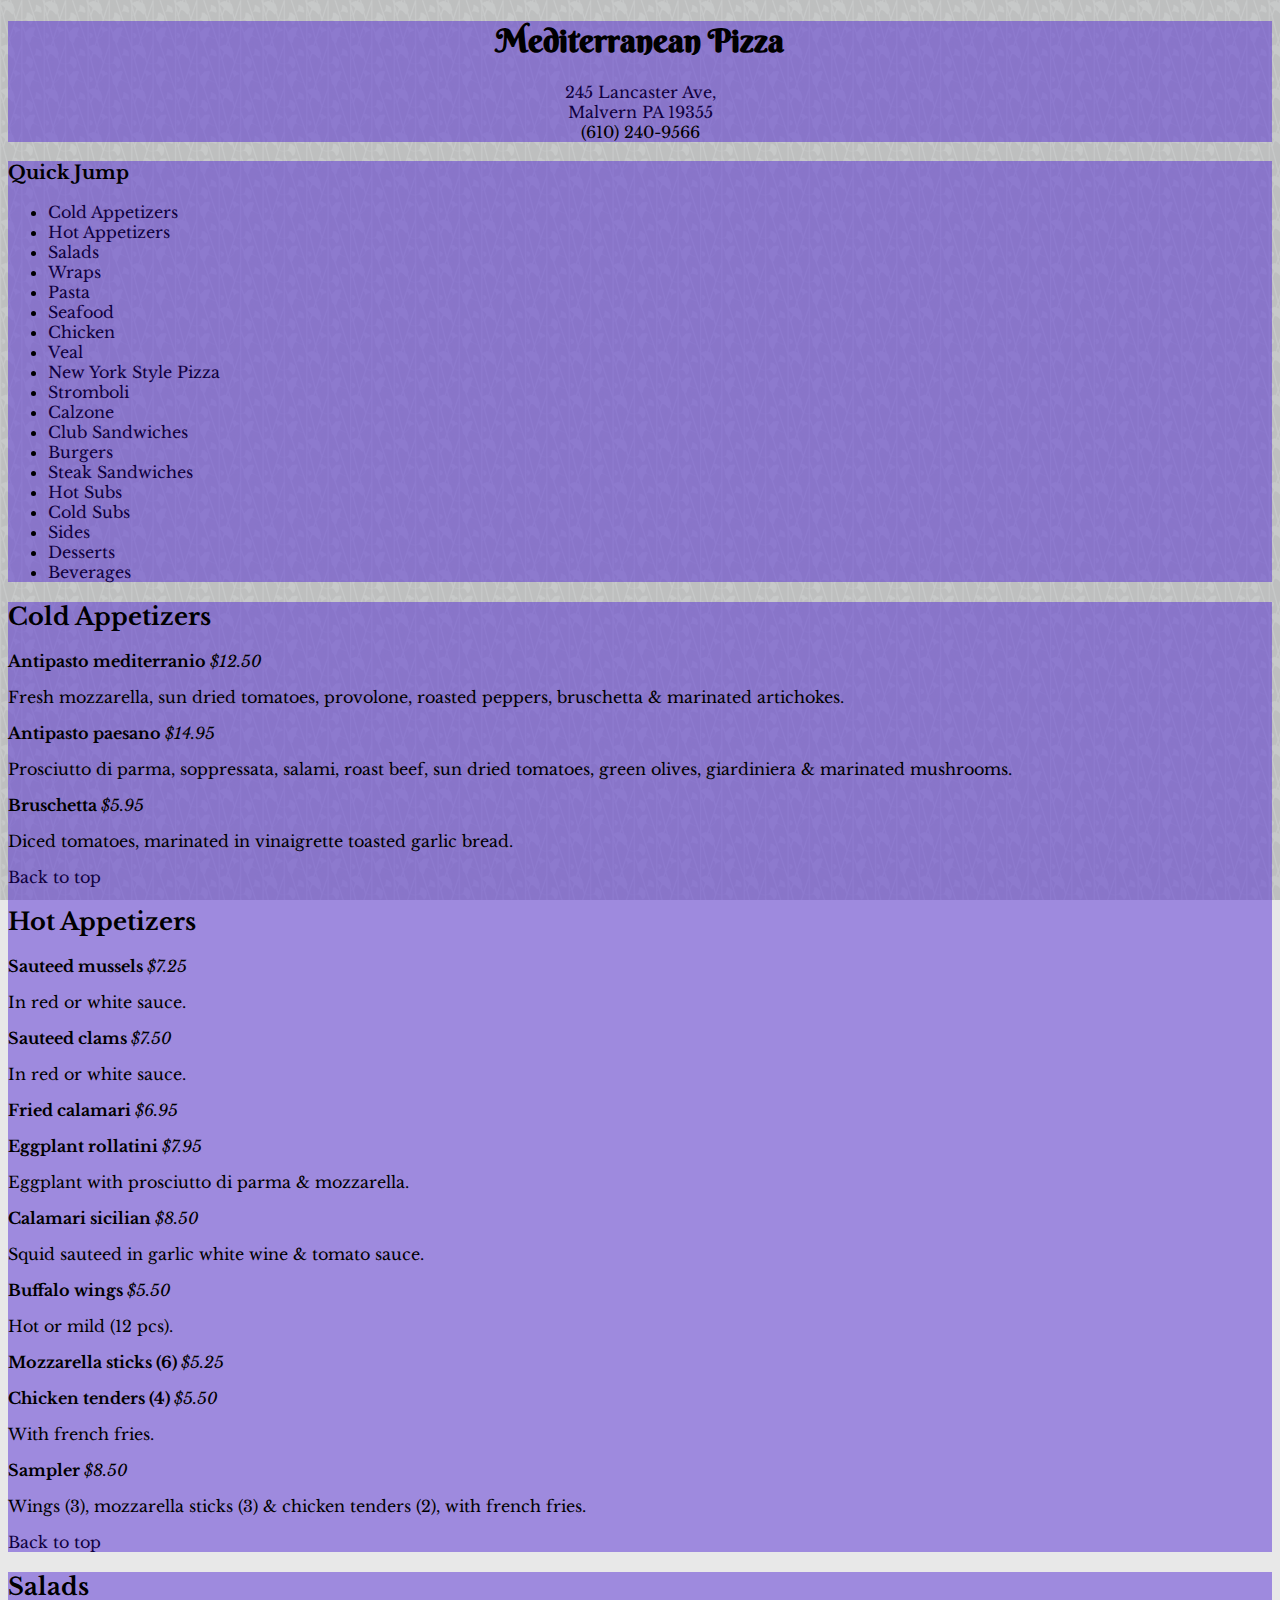
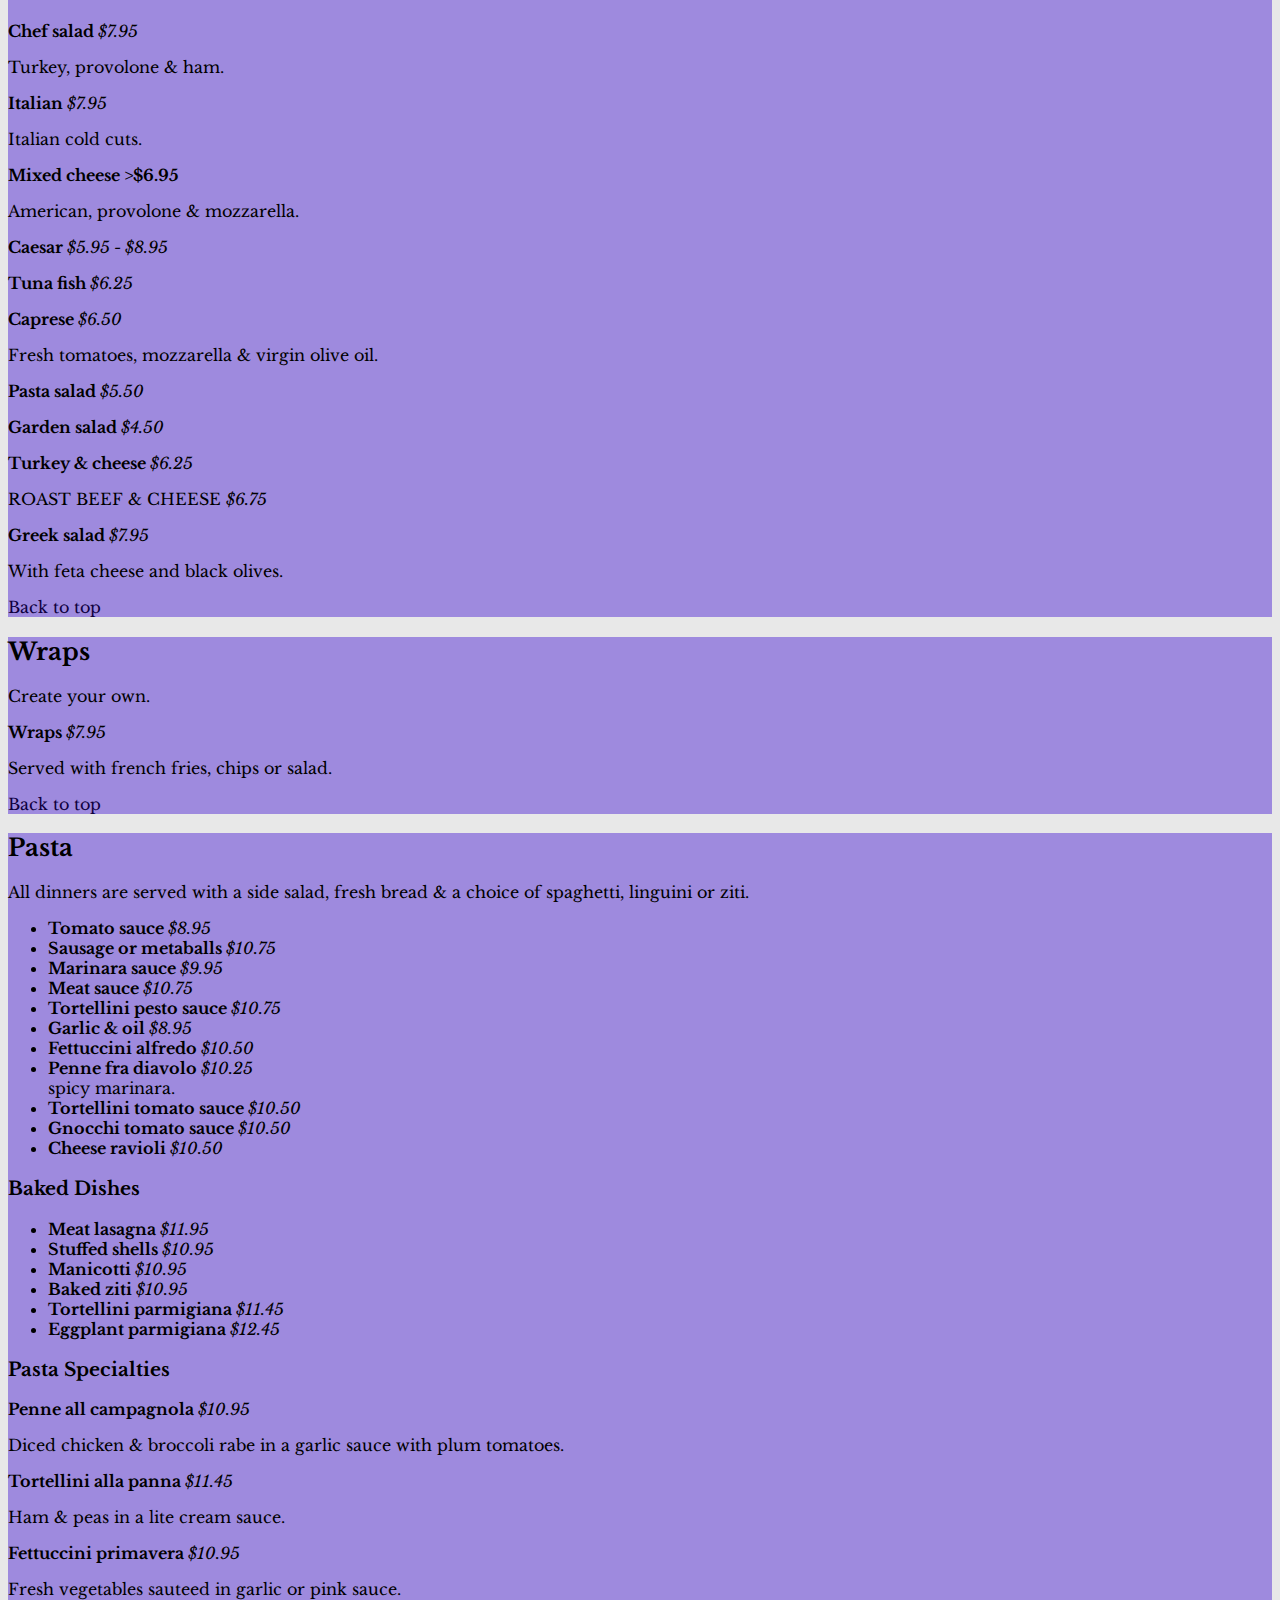
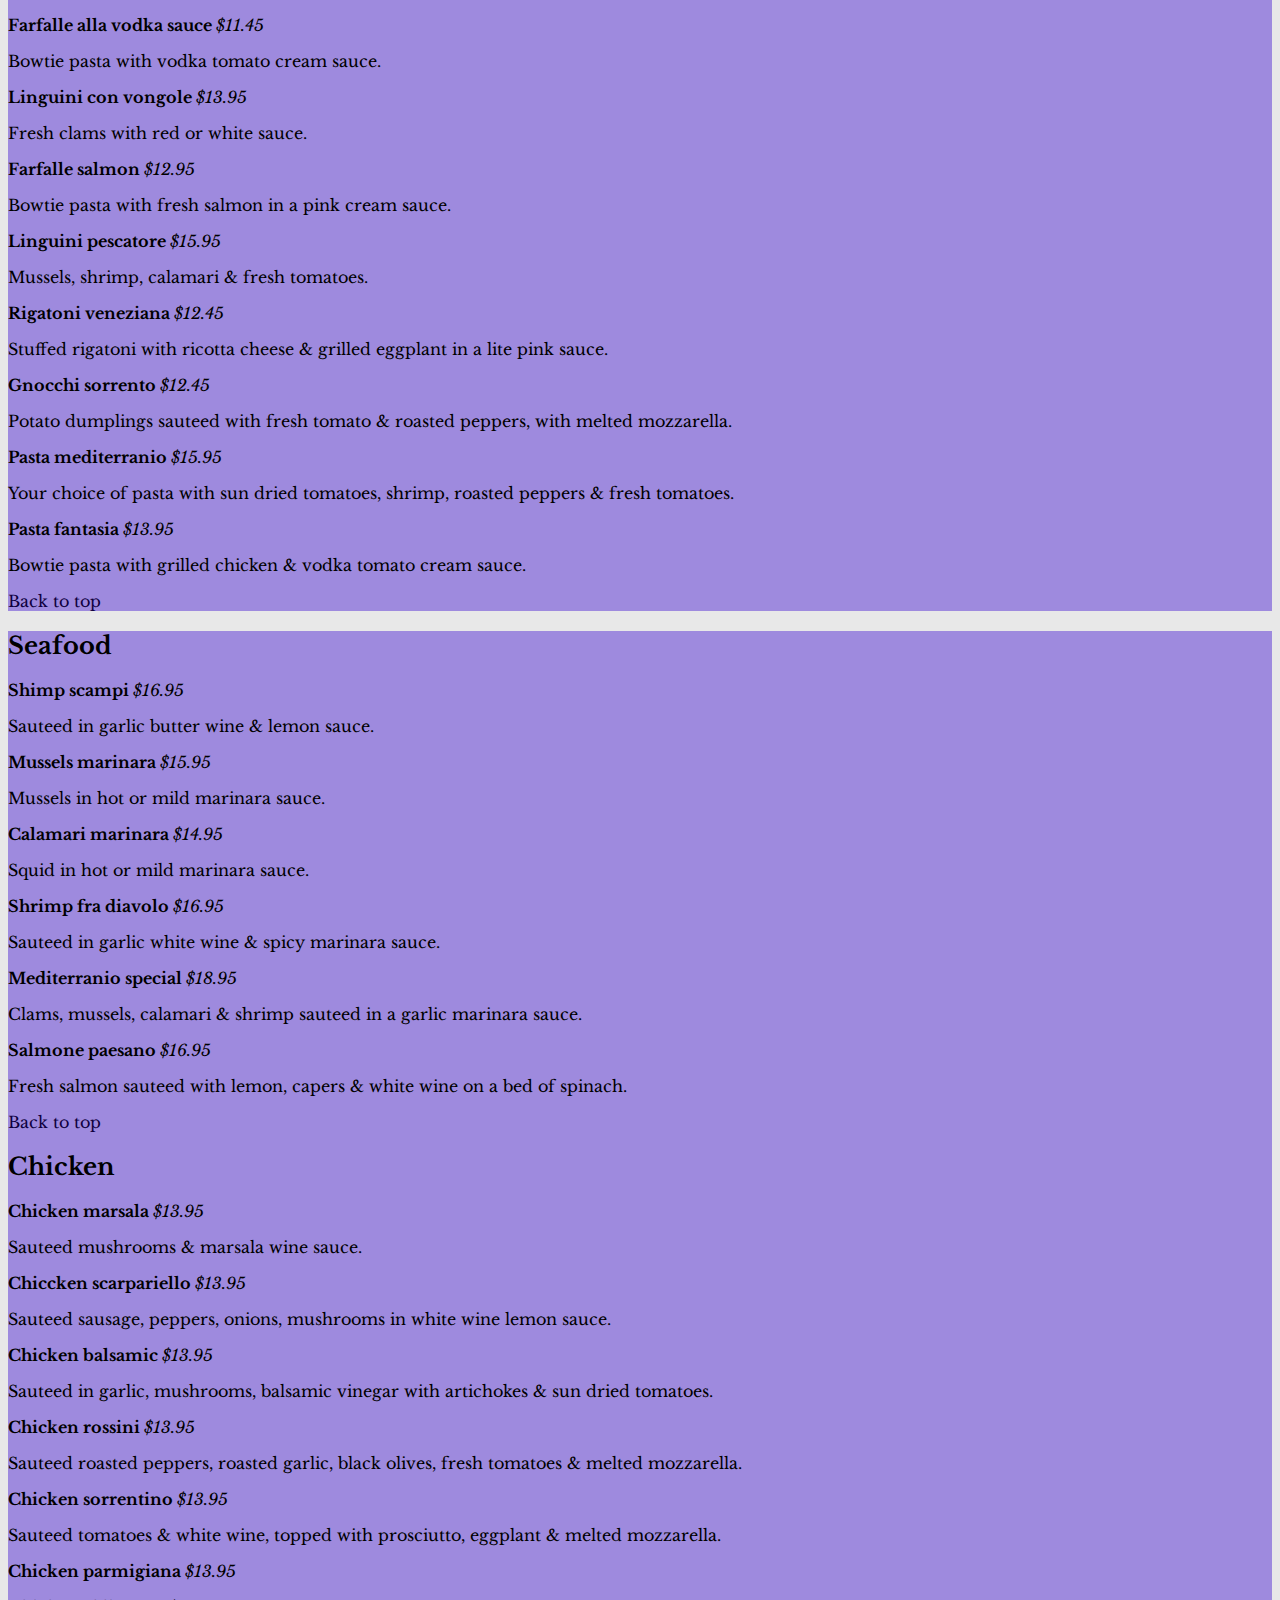
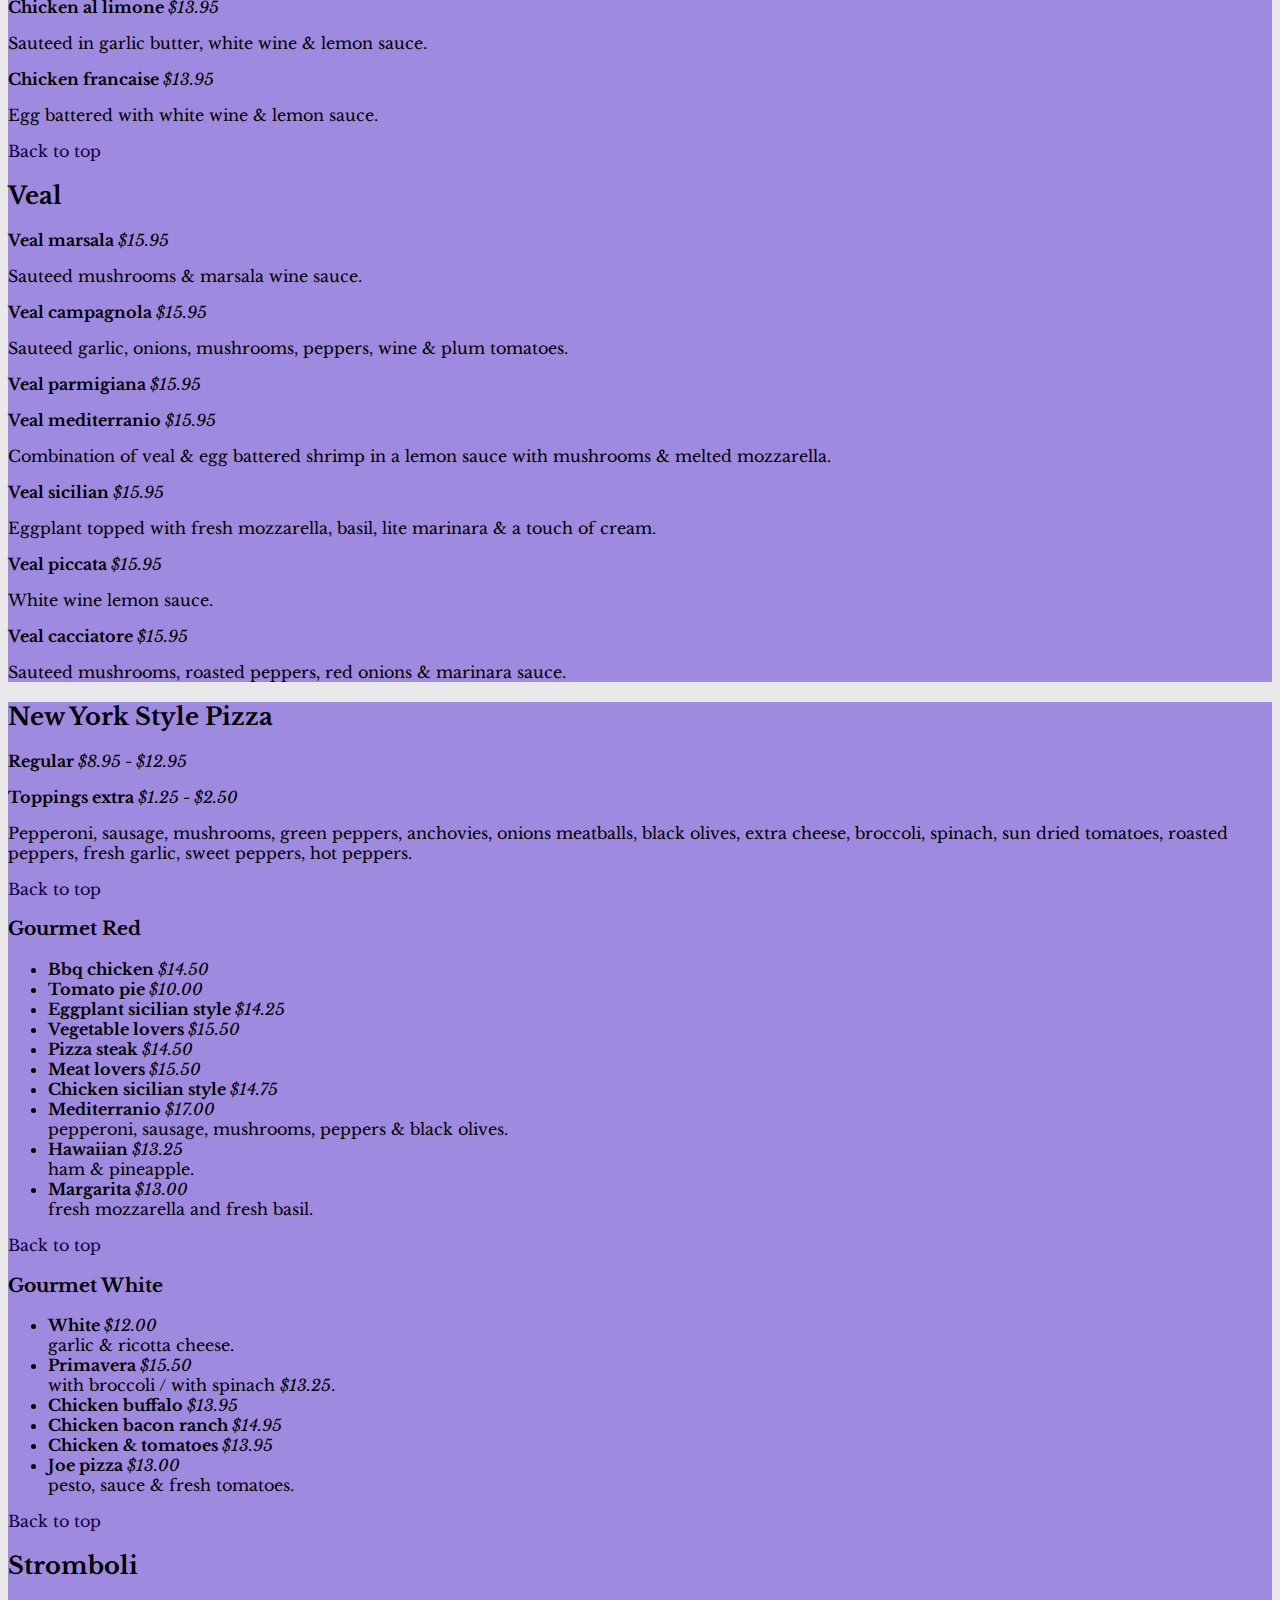
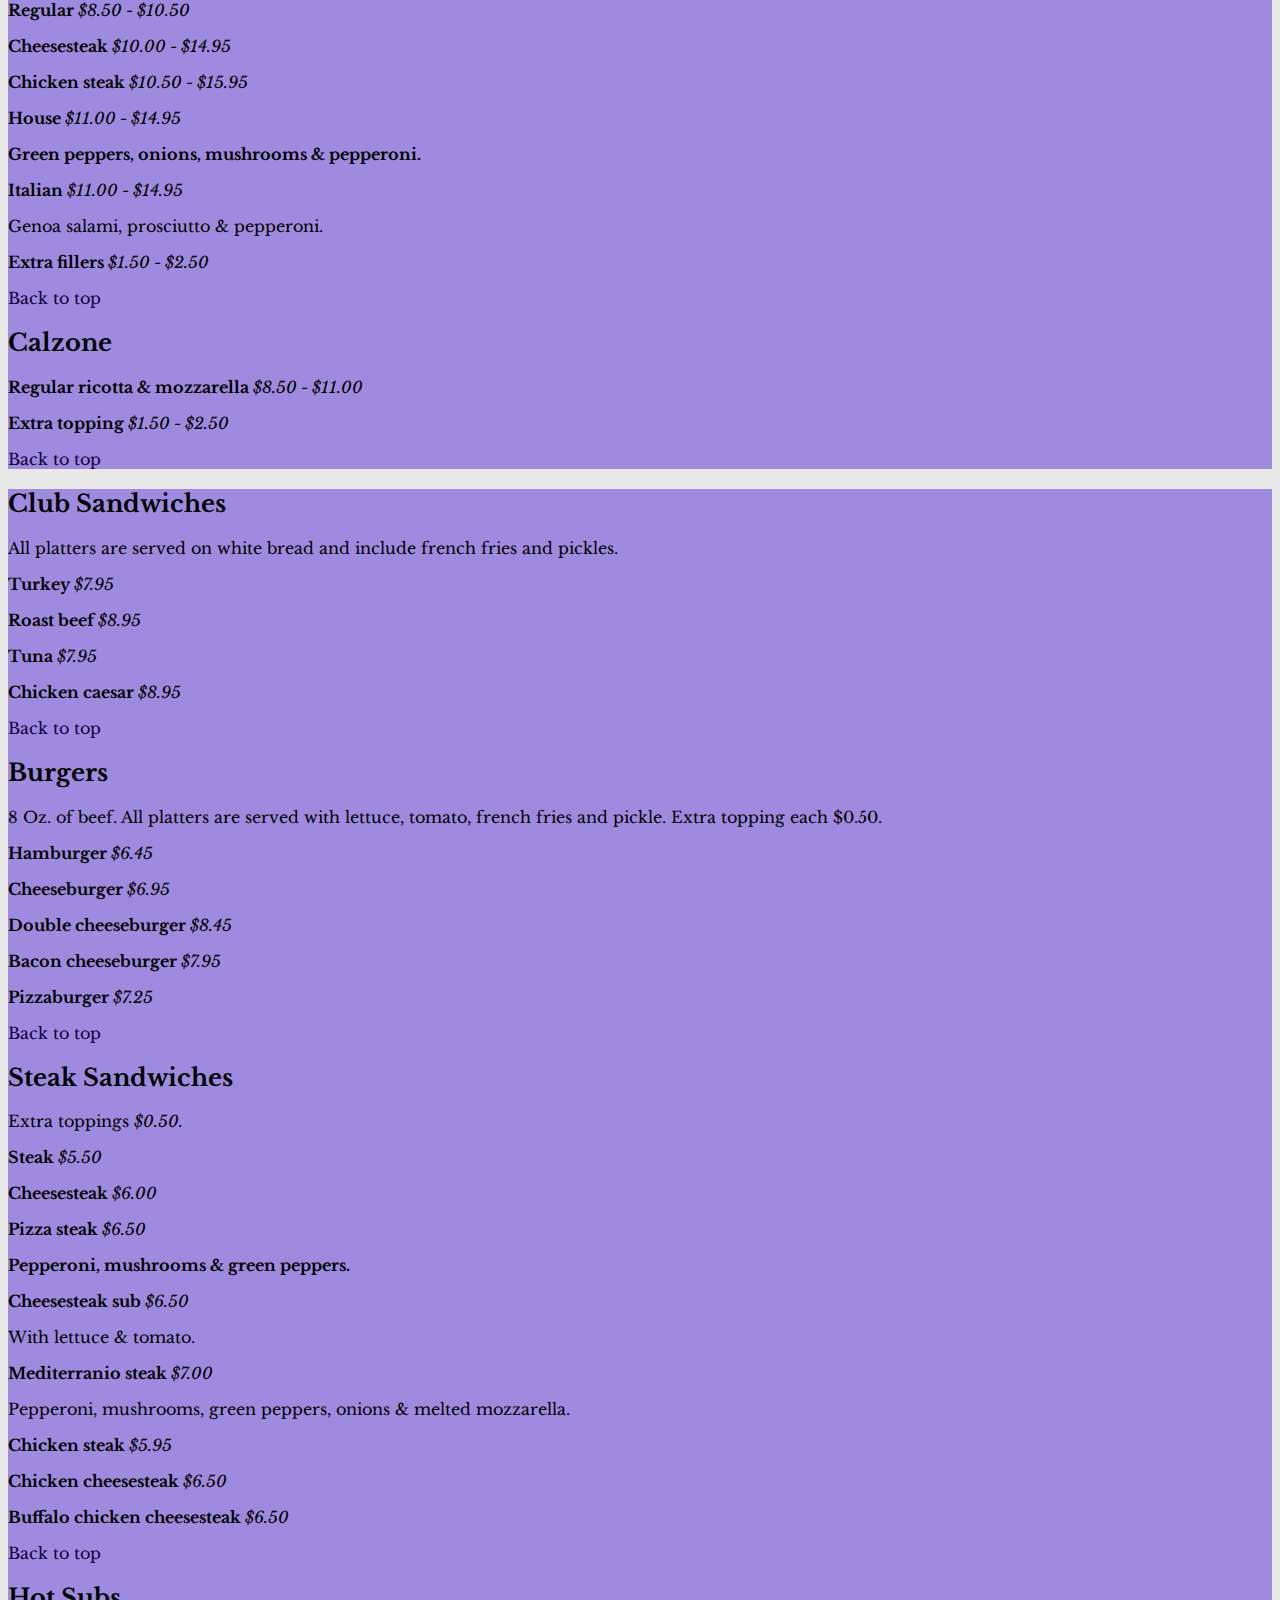
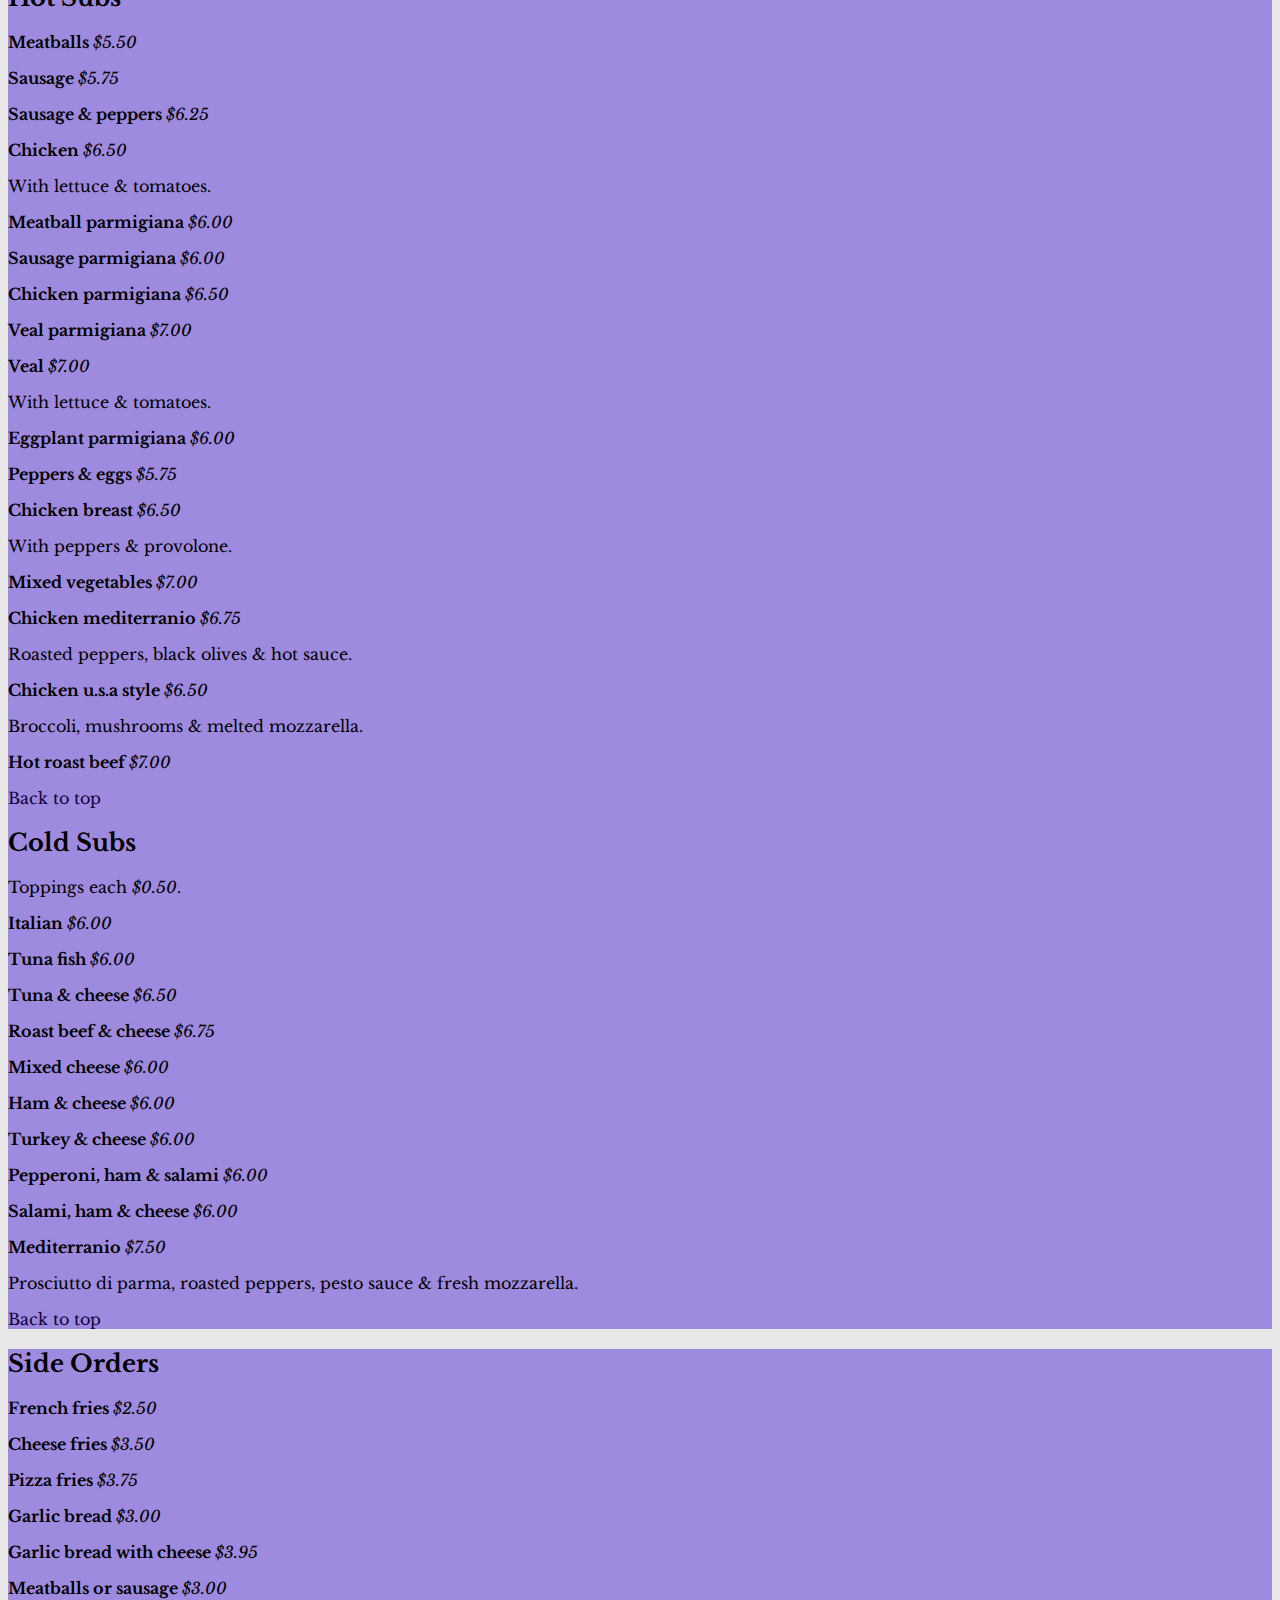
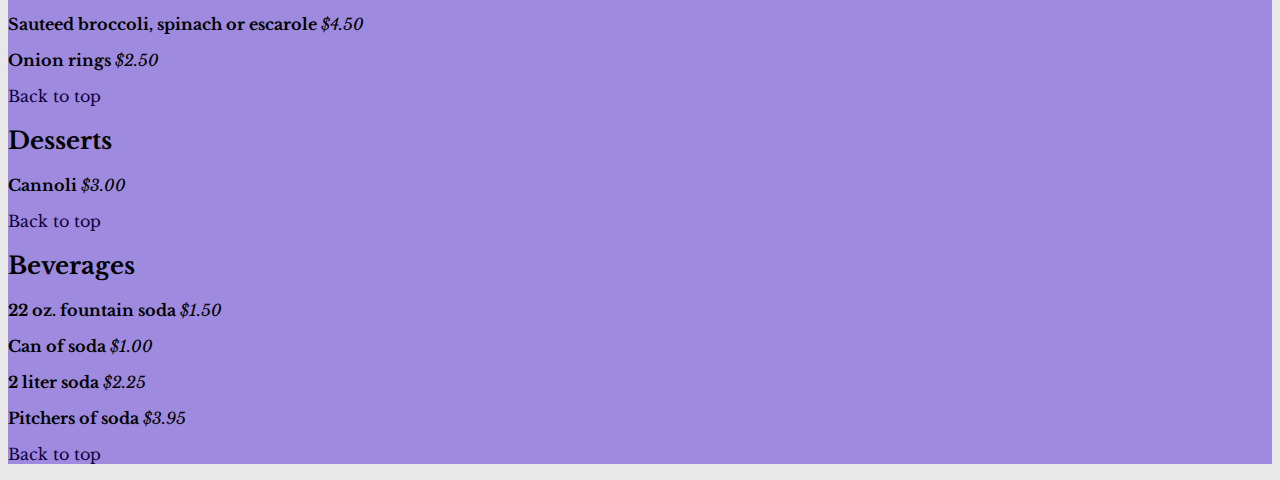
==== commit 84819e9c: "Made changes in class" ====
--- a/menu/index.html
+++ b/menu/index.html
@@ -9,6 +9,8 @@
   <meta name="description" content="A Menu for Mediterraneo Pizza">
   <meta name="viewport" content="width=device-width, initial-scale=1">
   <link rel="stylesheet" href="style.css">
+  <link href='http://fonts.googleapis.com/css?family=Libre+Baskerville:400,700,400italic' rel='stylesheet' type='text/css'>
+  <link href='http://fonts.googleapis.com/css?family=Berkshire+Swash' rel='stylesheet' type='text/css'>
   
 </head>
 <body>
@@ -19,6 +21,7 @@
 	(610) 240-9566</p>
 </div><!--end restaurant info-->
 
+<div id="quickjump">
 <h3 id="top">Quick Jump</h2>
 <ul>
 	<li><a href="#cold-appetizers">Cold Appetizers</a></li>
@@ -41,7 +44,7 @@
 	<li><a href="#dessert">Desserts</a></li>
 	<li><a href="#drinks">Beverages</a></li>
 </ul>
-
+</div>
 <div id="Appetizers">
 
 <h2 id="cold-appetizers">Cold Appetizers</h2>
--- a/menu/style.css
+++ b/menu/style.css
@@ -1,7 +1,44 @@
 body{
 	background-color: #e8e8e8;
+	background-image: url(wild_flowers.png);
+	background-repeat: repeat;
+	background-attachment: fixed;
+	
+	/* GRADIENTS
+	
+	
+
+	background: url([data-uri]);
+
+	background: -moz-linear-gradient(top,  rgba(69,18,174,1) 0%, rgba(133,6,169,0) 100%); 
+
+	background: -webkit-gradient(linear, left top, left bottom, color-stop(0%,rgba(69,18,174,1)), color-stop(100%,rgba(133,6,169,0))); 
+
+	background: -webkit-linear-gradient(top,  rgba(69,18,174,1) 0%,rgba(133,6,169,0) 100%); 
+
+	background: -o-linear-gradient(top,  rgba(69,18,174,1) 0%,rgba(133,6,169,0) 100%); 
+
+	background: -ms-linear-gradient(top,  rgba(69,18,174,1) 0%,rgba(133,6,169,0) 100%); 
+
+	background: linear-gradient(to bottom,  rgba(69,18,174,1) 0%,rgba(133,6,169,0) 100%); 
+
+	filter: progid:DXImageTransform.Microsoft.gradient( startColorstr='#4512ae', endColorstr='#008506a9',GradientType=0 ); 
+	*/
+	
+	/* BACKGROUND IMAGES
+	background-image: url(pasta.jpg); 
+	background-size: cover;*/
+	
+	font-family: 'Libre Baskerville', serif;
 }
 
+h1{
+	font-family: 'Berkshire Swash', cursive;
+}
+
+#Restaurant-Info{
+	text-align: center;
+}
 .menu-item{
 	text-transform: lowercase;
 	font-weight: bold;
@@ -12,6 +49,7 @@
 }
 
 .price{
+	font-family: 'Libre Baskerville', serif;
 	font-weight: normal;
 	font-style: italic;
 }
@@ -23,6 +61,8 @@
 a{
 	text-decoration: none;
 }
+
+/*IN THIS ORDER!!*/
 a:link{
 	color: #0f003e;
 }
@@ -37,4 +77,10 @@
 }
 a:active{
 	color: #4e4100;
-}+}
+
+div{
+	background-color: #542CD4;
+	background-color: rgba(84,44,212,.5);
+}
+
